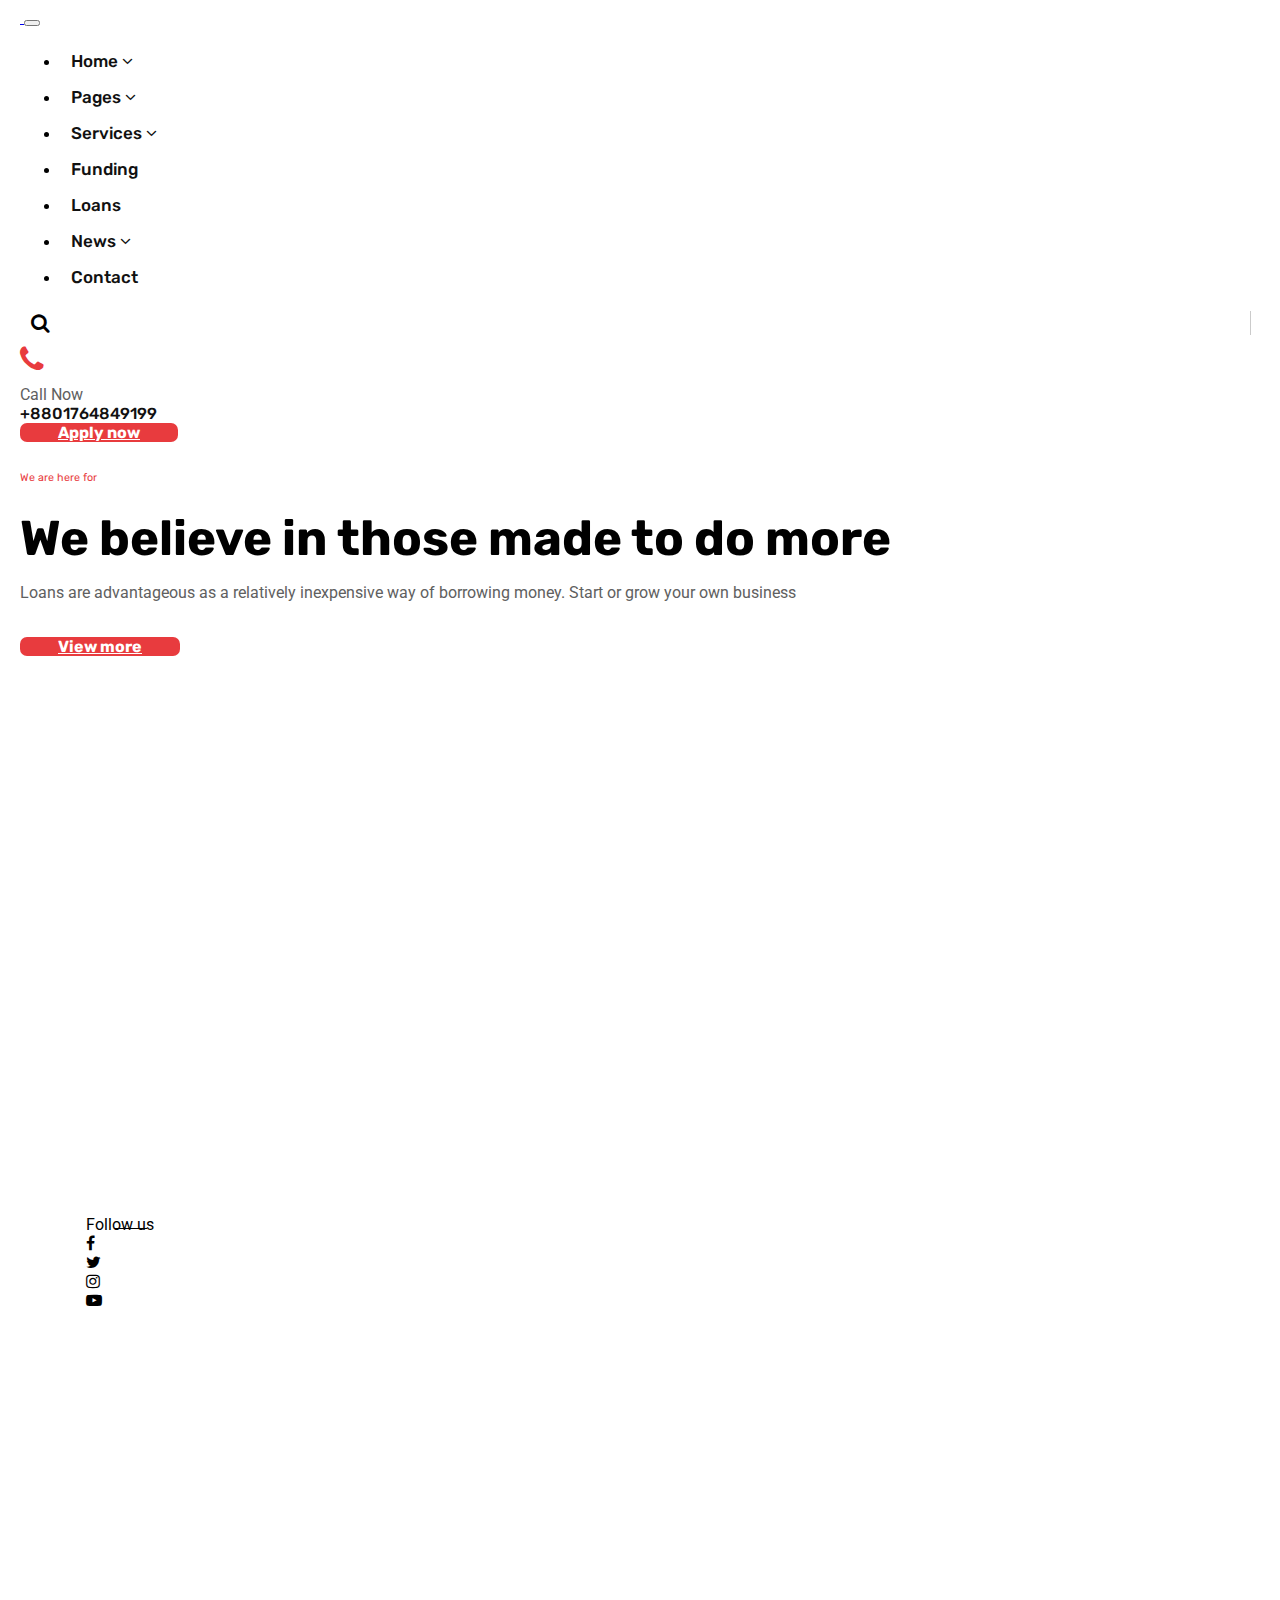
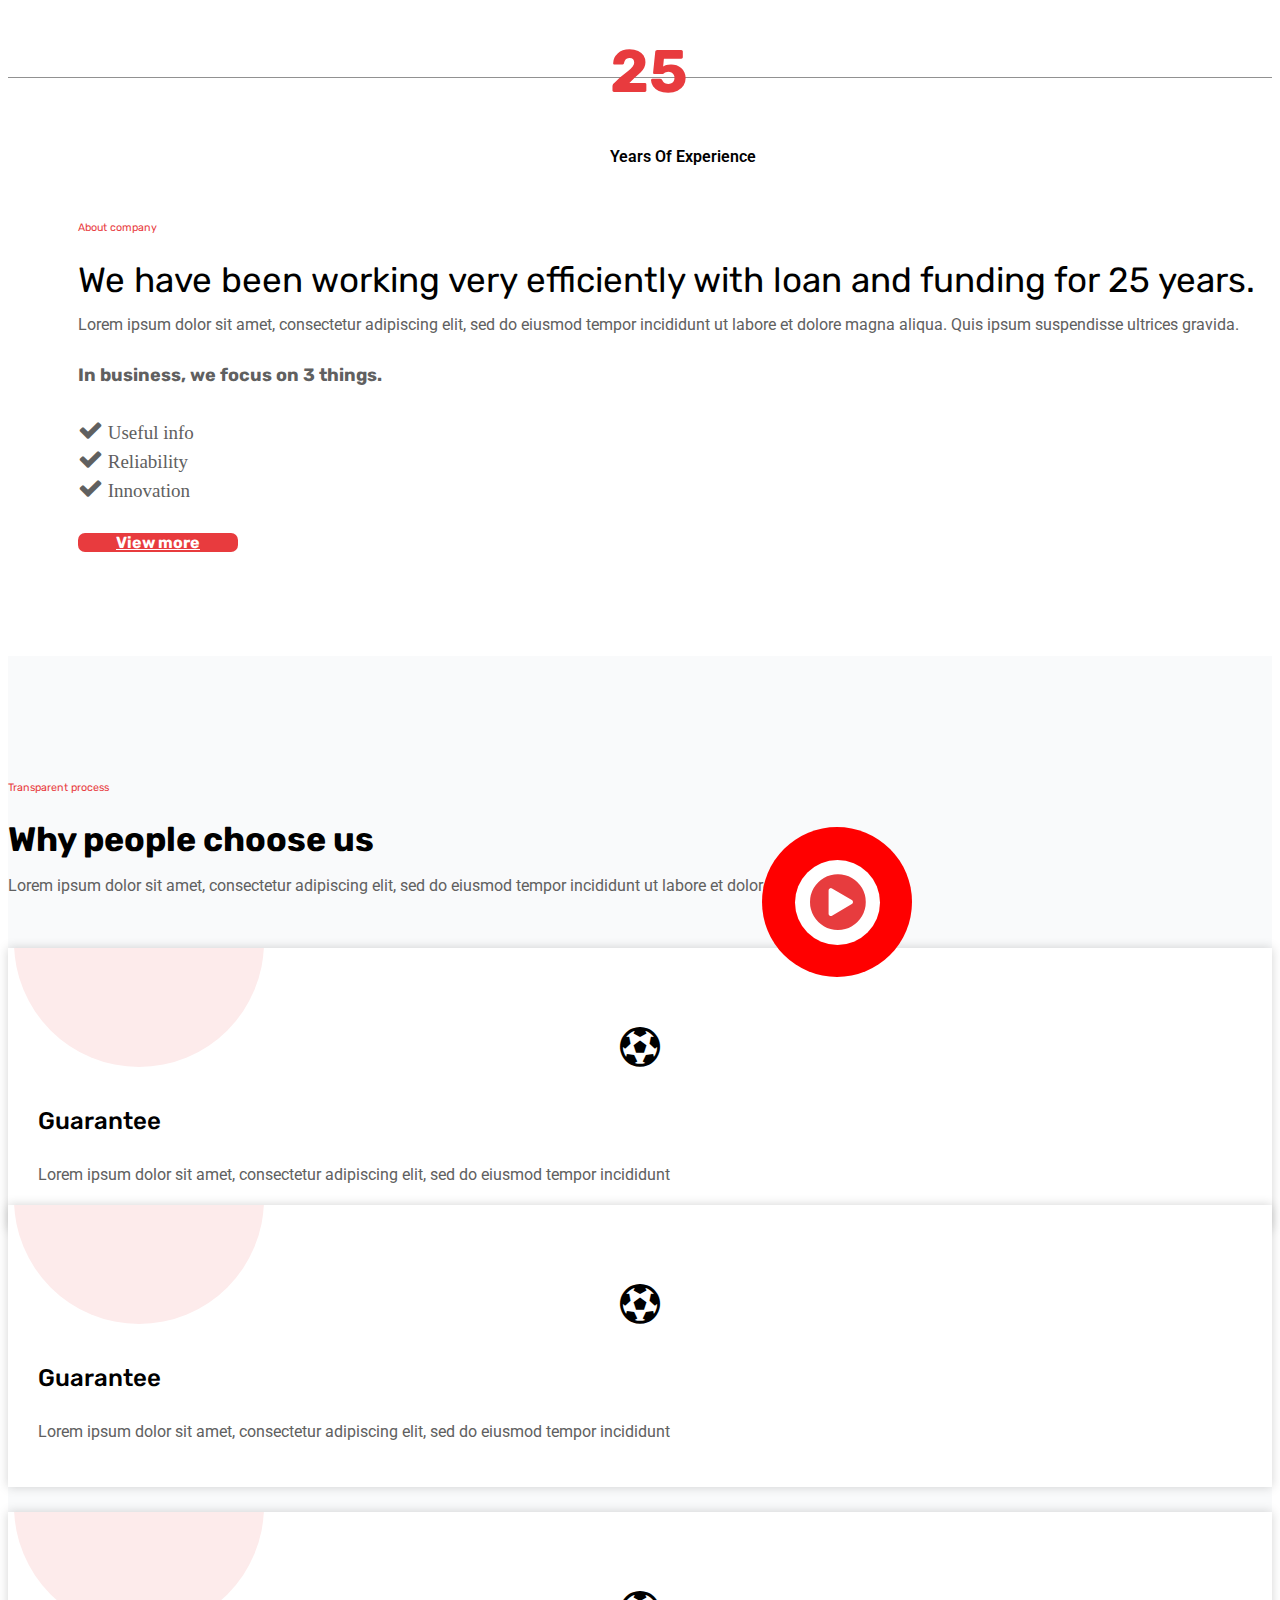
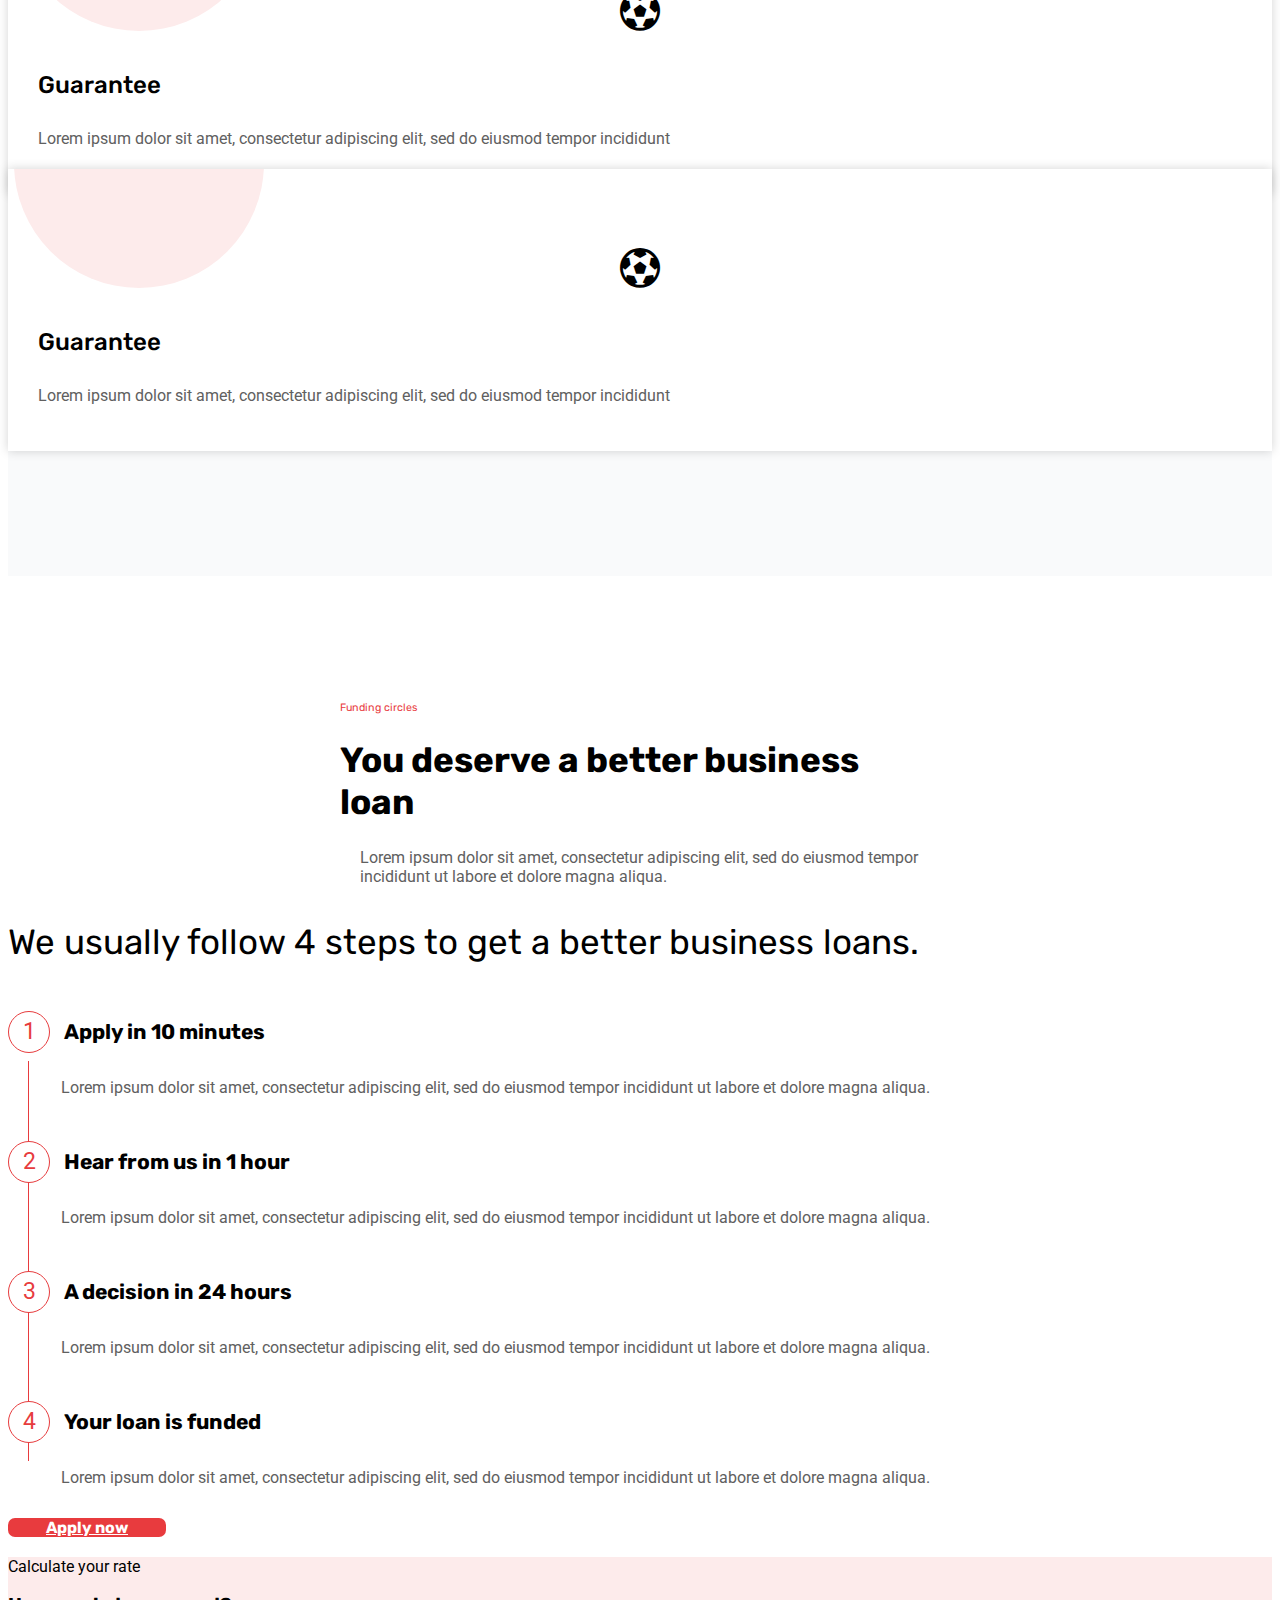
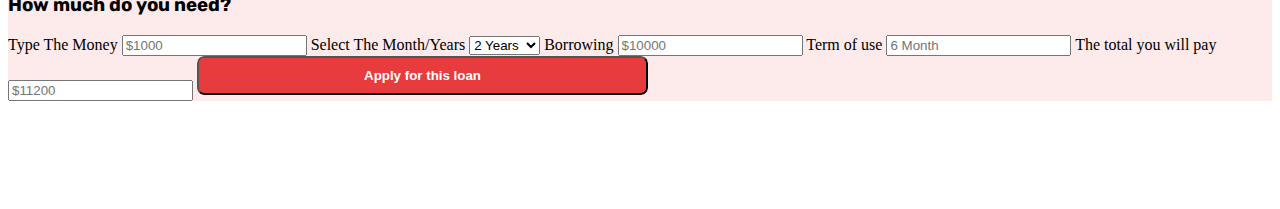
==== index.html @ e72a687d "Add files via upload" ====
<!doctype html>
<html lang="en">
  <head>
    <!-- Required meta tags -->
    <meta charset="utf-8">
    <meta name="viewport" content="width=device-width, initial-scale=1">

    <link rel="stylesheet" href="https://cdnjs.cloudflare.com/ajax/libs/font-awesome/4.7.0/css/font-awesome.css">
    <!-- Bootstrap CSS -->
    <link href="https://cdn.jsdelivr.net/npm/bootstrap@5.0.0-beta2/dist/css/bootstrap.min.css" rel="stylesheet" integrity="sha384-BmbxuPwQa2lc/FVzBcNJ7UAyJxM6wuqIj61tLrc4wSX0szH/Ev+nYRRuWlolflfl" crossorigin="anonymous">
    <link rel="preconnect" href="https://fonts.gstatic.com">
    <link href="https://fonts.googleapis.com/css2?family=Roboto:ital,wght@0,300;0,400;0,500;0,700;1,100;1,300;1,400;1,500;1,700&family=Rubik:ital,wght@0,400;0,500;0,600;0,700;0,800;1,300;1,400;1,500;1,600;1,700;1,800&display=swap" rel="stylesheet">
    <link rel="stylesheet" href="style.css">

    <title>Assignment on Class 33</title>
  </head>
  <body>
    <nav class="navbar navbar-expand-xl navbar-light bg-light sticky-top">
        <div class="container-fluid">
          <a class="navbar-brand" href="#"> <img src="https://templates.envytheme.com/finix/default/assets/img/logo.png" alt=""> </a>
          <button class="navbar-toggler" type="button" data-bs-toggle="collapse" data-bs-target="#navbarBasic" aria-controls="navbarBasic" aria-expanded="false" aria-label="Toggle navigation">
            <span class="navbar-toggler-icon"></span>
          </button>
          <div class="collapse navbar-collapse show" id="navbarBasic">
              <ul class="our-main-menu navbar-nav ms-auto">
                    <li><a href="#">Home <span><i class="fa fa-angle-down" aria-hidden="true"></i></span></a>
                        <ul>
                            <li><a href="#">Home One</a></li>
                            <li><a href="#">Home Two</a></li>
                            <li><a href="#">Home Three</a></li>
                        </ul>
                    </li>
                    <li><a href="#">Pages <span><i class="fa fa-angle-down" aria-hidden="true"></i></span></a>
                        <ul>
                            <li><a href="#">About</a></li>
                            <li><a href="#">Team</a></li>
                            <li><a href="#">FAQ</a></li>
                            <li><a href="#">Gallery</a></li>
                            <li><a href="#">Loan Calculator</a></li>
                            <li><a href="#">Apply Now</a></li>
                            <li><a href="#">Testimonials</a></li>
                            <li><a href="#">Projects</a></li>
                            <li><a href="#">Sing in</a></li>
                            <li><a href="#">Sing up</a></li>
                            <li><a href="#">Terms & Condation</a></li>
                            <li><a href="#">Privacy Policy</a></li>
                        </ul>
                    </li>
                    <li><a href="#">Services <span><i class="fa fa-angle-down" aria-hidden="true"></i></span></a>
                        <ul>
                            <li><a href="#">Services</a></li>
                            <li><a href="#">Services Details</a></li>
                        </ul>
                    </li>
                    <li><a href="#">Funding</a></li>
                    <li><a href="#">Loans</a></li>
                    <li><a href="#">News <span><i class="fa fa-angle-down" aria-hidden="true"></i></span></a>
                        <ul>
                            <li><a href="#">News</a></li>
                            <li><a href="#">News Details</a></li>
                        </ul>
                    </li>
                    <li><a href="#">Contact</a></li>
              </ul>
  
              <div class="menu-info d-flex align-items-center">
                  <div class="meu-info-icon">
                      <span><i class="fa fa-search" aria-hidden="true"></i></span>
                  </div>
                  <div class="meu-info-call clearfix">
                      <div class="menu-info-call-icon float-start h-100">
                          <span><i class="fa fa-phone" aria-hidden="true"></i></span>
                      </div>
                      <div class="menu-info-call-text float-end">
                          <span>Call Now</span>
                          <a href="#">+8801764849199</a>
                      </div>
                  </div>
                  <div class="button">
                      <a class="btn btn-css" href="#">Apply now</a>
                  </div>
              </div>
          </div>
        </div>
      </nav>
      <section class="banner-section d-flex align-items-center">
        <div class="container-fluid">
            <div class="row">
                <div class="col-xl-6 ">
                    <div class="main-heading-text">
                        <h6> We are here for </h6>
                        <h1>We believe in those made to do more</h1>
                        <p>Loans are advantageous as a relatively inexpensive way of borrowing money. Start or grow your own business</p>
                        <div class="button">
                            <a class="btn btn-css" href="#">View more</a>
                        </div>
                        <div class="banner-icon">
                            <ul class="d-flex">
                                <li><span>Follow us</span></li>
                                <li><a href="#"><i class="fa fa-facebook" aria-hidden="true"></i></a></li>
                                <li><a href="#"><i class="fa fa-twitter" aria-hidden="true"></i></a></li>
                                <li><a href="#"><i class="fa fa-instagram" aria-hidden="true"></i></a></li>
                                <li><a href="#"><i class="fa fa-youtube-play" aria-hidden="true"></i></a></li>
                            </ul>
                        </div>
                    </div>
                </div>
            </div>
        </div>
      </section>
      <section class="about-slider-section">
          <div class="container-fluid">
              <div class="row">
                  <div class="col-xl-12">
                      <div class="img-slider">
                          <ul class="d-flex justify-content-between">
                              <li><img src="https://i.ibb.co/R2qNQ0S/image1.png" alt=""></li>
                              <li><img src="https://i.ibb.co/9ndL2kb/image2.png" alt=""></li>
                              <li><img src="https://i.ibb.co/JB4DwSh/image3.png" alt=""></li>
                              <li><img src="https://i.ibb.co/wggMRvk/image4.png" alt=""></li>
                              <li><img src="https://i.ibb.co/pnQ6DqM/image5.png" alt=""></li>
                          </ul>
                      </div>
                  </div>
              </div>
          </div>
      </section>
      <section class="about-section">
          <div class="container">
              <div class="about-section-content d-flex justify-content-between">
                    <div class="about-items-img">
                      <img src="https://templates.envytheme.com/finix/default/assets/img/about/image3.png" alt="">
                      <div class="background-image">
                          <div class="background-image-content text-center">
                              <h1>25</h1>
                              <p>Years Of Experience</p>
                          </div>
                      </div>
                    </div>
                    <div class="about-items-text">
                        <div class="main-heading-text">
                            <h6> About company </h6>
                            <h1>We have been working very efficiently with loan and funding for 25 years.</h1>
                            <p>Lorem ipsum dolor sit amet, consectetur adipiscing elit, sed do eiusmod tempor incididunt ut labore et dolore magna aliqua. Quis ipsum suspendisse ultrices gravida.</p>
                            <h5> In business, we focus on 3 things. </h5>
                            <ul>
                                <li> <span><i class="fa fa-check" aria-hidden="true"></i></span> Useful info </li>
                                <li> <span><i class="fa fa-check" aria-hidden="true"></i></span> Reliability</li>
                                <li> <span><i class="fa fa-check" aria-hidden="true"></i></span> Innovation</li>
                            </ul>
                            <div class="button">
                                <a class="btn btn-css" href="#">View more</a>
                            </div>
                        </div>
                    </div>
              </div>
          </div>
      </section>
      <section class="choose-section">
          <div class="container">
              <div class="row">
                  <div class="col-xl-6">
                      <div class="choose-left-content">
                          <div class="main-heading-text">
                            <h6> Transparent process </h6>
                            <h1>Why people choose us</h1>
                            <p>Lorem ipsum dolor sit amet, consectetur adipiscing elit, sed do eiusmod tempor incididunt ut labore et dolore magna aliqua.</p>
                          </div>
                          <div class="choose-image">
                            <img src="https://templates.envytheme.com/finix/default/assets/img/choose.png" alt="">
                            <div class="choose-image-icon">
                                <span><a href="#"><i class="fa fa-play-circle" aria-hidden="true"></i>  </a></span>
                                <div class="btn-animation"></div>
                            </div>
                          </div>
                      </div>
                  </div>
                  <div class="col-xl-6">
                      <div class="row">
                          <div class="col-xl-6">
                              <div class="choose-items text-center mb-4">
                                  <span><i class="fa fa-futbol-o" aria-hidden="true"></i></span>
                                  <h2>Guarantee</h2>
                                  <p>Lorem ipsum dolor sit amet, consectetur adipiscing elit, sed do eiusmod tempor incididunt</p>
                              </div>
                          </div>
                          <div class="col-xl-6">
                              <div class="choose-items text-center mb-4 margin-top">
                                  <span><i class="fa fa-futbol-o" aria-hidden="true"></i></span>
                                  <h2>Guarantee</h2>
                                  <p>Lorem ipsum dolor sit amet, consectetur adipiscing elit, sed do eiusmod tempor incididunt</p>
                              </div>
                          </div>
                          <div class="col-xl-6">
                              <div class="choose-items text-center mb-4">
                                  <span><i class="fa fa-futbol-o" aria-hidden="true"></i></span>
                                  <h2>Guarantee</h2>
                                  <p>Lorem ipsum dolor sit amet, consectetur adipiscing elit, sed do eiusmod tempor incididunt</p>
                              </div>
                          </div>
                          <div class="col-xl-6">
                              <div class="choose-items text-center mb-4 margin-top">
                                  <span><i class="fa fa-futbol-o" aria-hidden="true"></i></span>
                                  <h2>Guarantee</h2>
                                  <p>Lorem ipsum dolor sit amet, consectetur adipiscing elit, sed do eiusmod tempor incididunt</p>
                              </div>
                          </div>
                      </div>
                  </div>
              </div>
          </div>
      </section>
      <section class="pricing-section">
          <div class="container">
              <div class="row">
                  <div class="col-xl-2"></div>
                  <div class="col-xl-8">
                        <div class="main-heading-text pricing-content text-center mb-5">
                            <h6> Funding circles </h6>
                            <h1>You deserve a better business loan</h1>
                            <p class="mb-5">Lorem ipsum dolor sit amet, consectetur adipiscing elit, sed do eiusmod tempor incididunt ut labore et dolore magna aliqua. </p>
                      </div>
                  </div>
                  <div class="col-xl-2"></div>
              </div>
              <div class="row">
                  <div class="col-xl-6">
                      <div class="pricing-items-left">
                          <h1>We usually follow 4 steps to get a better business loans.</h1>
                          <span>1</span>
                          <h3>Apply in 10 minutes</h3>
                          <p>Lorem ipsum dolor sit amet, consectetur adipiscing elit, sed do eiusmod tempor incididunt ut labore et dolore magna aliqua.</p>
                          <span>2</span>
                          <h3>Hear from us in 1 hour</h3>
                          <p>Lorem ipsum dolor sit amet, consectetur adipiscing elit, sed do eiusmod tempor incididunt ut labore et dolore magna aliqua.</p>
                          <span>3</span>
                          <h3>A decision in 24 hours</h3>
                          <p>Lorem ipsum dolor sit amet, consectetur adipiscing elit, sed do eiusmod tempor incididunt ut labore et dolore magna aliqua.</p>
                          <span>4</span>
                          <h3>Your loan is funded</h3>
                          <p>Lorem ipsum dolor sit amet, consectetur adipiscing elit, sed do eiusmod tempor incididunt ut labore et dolore magna aliqua.</p>
                          <div class="button">
                            <a class="btn btn-css" href="#">Apply now</a>
                          </div>
                      </div>
                  </div>
                  <div class="col-xl-6">
                      <div class="pricing-form p-5">
                        <p class="text-center"> Calculate your rate </p>
                        <h3 class="text-center">How much do you need?</h3>
                        <form action="#">
                            <label class="mb-2" for="paricing1">Type The Money</label>
                            <input class="form-control form-control-lg mb-4" placeholder="$1000" type="text" name="" id="paricing1">
                            <label class="mb-2" for="paricing2">Select The Month/Years</label>
                            <select class="form-select form-select-lg mb-4" id="paricing2">
                                <option value="service">2 Years</option>
                                <option value="service">1 Month</option>
                                <option value="service">2 Month</option>
                                <option value="service">3 Month</option>
                                <option value="service">4 Month</option>
                                <option value="service">6 Month</option>
                                <option value="service">8 Month</option>
                                <option value="service">1 Years</option>
                                <option value="service">2 Years</option>
                                <option value="service">3 Years</option>
                                <option value="service">5 Years</option>
                            </select>
                            <label class="mb-2" for="paricing3"> Borrowing </label>
                            <input class="form-control form-control-lg mb-4" placeholder="$10000" type="text" name="" id="paricing3">
                            <label class="mb-2" for="paricing4">Term of use</label>
                            <input class="form-control form-control-lg mb-4" placeholder="6 Month" type="text" name="" id="paricing4">
                            <label class="mb-2" for="paricing5">The total you will pay</label>
                            <input class="form-control form-control-lg mb-4" placeholder="$11200" type="text" name="" id="paricing5">
                            <div class="button">
                                <button value="submit" class="btn btn-css btn-form">Apply for this loan</button>
                            </div>
                        </form>
                      </div>
                  </div>
              </div>
          </div>
      </section>




    <!-- Optional JavaScript; choose one of the two! -->

    <!-- Option 1: Bootstrap Bundle with Popper -->
    <script src="https://cdn.jsdelivr.net/npm/bootstrap@5.0.0-beta2/dist/js/bootstrap.bundle.min.js" integrity="sha384-b5kHyXgcpbZJO/tY9Ul7kGkf1S0CWuKcCD38l8YkeH8z8QjE0GmW1gYU5S9FOnJ0" crossorigin="anonymous"></script>

    <!-- Option 2: Separate Popper and Bootstrap JS -->
    <!--
    <script src="https://cdn.jsdelivr.net/npm/@popperjs/core@2.6.0/dist/umd/popper.min.js" integrity="sha384-KsvD1yqQ1/1+IA7gi3P0tyJcT3vR+NdBTt13hSJ2lnve8agRGXTTyNaBYmCR/Nwi" crossorigin="anonymous"></script>
    <script src="https://cdn.jsdelivr.net/npm/bootstrap@5.0.0-beta2/dist/js/bootstrap.min.js" integrity="sha384-nsg8ua9HAw1y0W1btsyWgBklPnCUAFLuTMS2G72MMONqmOymq585AcH49TLBQObG" crossorigin="anonymous"></script>
    -->
  </body>
</html>
---- style.css ----
span,
p {
    font-family: "Roboto", sans-serif;
}

img {
    max-width: 100%;
}

h1,
h2,
h3,
h4,
h5,
h6,
a {
    font-family: "Rubik", sans-serif;
}

body .container-fluid {
    max-width: 1240px;
    margin: auto;
}

/* main menu css */
ul.our-main-menu {}

ul.our-main-menu {}

ul.our-main-menu li {}

ul.our-main-menu li a {
    display: inline-block;
    text-decoration: none !important;
    padding: 10px 10px;
    font-size: 17px;
    color: #111;
    transition: 0.5s;
    font-weight: 500;
    padding: 8px 11px;
}

ul.our-main-menu li:hover>a {
    color: #e83b3e;
}

/* Dropdown */
ul.our-main-menu li {
    position: relative;
}

ul.our-main-menu li ul {
    position: absolute;
    top: 232%;
    left: 0;
    padding: 10px;
    list-style: none;
    width: 220px;
    background: #f7f7f7;
    transition: 0.5s;
    border-top: 5px solid rgba(17, 17, 17, 0.404);
    visibility: hidden;
    opacity: 0;
    box-shadow: 0 0 15px 0 rgba(0, 0, 0, 0.1);
}

ul.our-main-menu li ul li a {
    display: block;
    transition: 0.6s;
    border-bottom: 1px solid transparent;
}

ul.our-main-menu li ul li a:hover {
    color: #e83b3e;
    letter-spacing: 1px;
    border-bottom: 1px solid #00000014;
}

ul.our-main-menu li:hover>ul {
    top: 110%;
    visibility: visible;
    opacity: 1;
}

.meu-info-icon {
    font-size: 20px;
    padding: 0 11px;
    border-right: 1px solid #60606054;
    margin-right: 9px;
}

.meu-info-call {}

.meu-info-call span {
    color: #606060;
}

.meu-info-call a {
    text-decoration: none;
    color: #111;
    font-weight: 500;
}

.menu-info-call-icon span {
    font-size: 30px;
    color: #e83b3e;
    margin-right: 10px;
    line-height: 50px;
}

.menu-info-call-text {
    width: 146px;
}

.button {
    overflow: hidden;
    border-radius: 7px;
    display: inline-block;
}

.btn.btn-css {
    padding: 10px 38px;
    background: #e83b3e;
    color: white !important;
    font-weight: bold;
    outline: none;
    border-radius: 7px;
    position: relative;
    z-index: 1;
}

.btn.btn-css::after {
    content: "";
    position: absolute;
    height: 500px;
    width: 900px;
    border-radius: 46%;
    background-color: #111;
    top: -14%;
    left: 5%;
    transition: 0.6s;
    z-index: -1;
}

.btn.btn-css:hover::after {
    left: -333px;
}

/* banner section */
.banner-section {
    background: url(https://i.ibb.co/Gsj1czS/main-banner2.jpg);
    height: 100vh;
    background-repeat: no-repeat;
    background-position: center center;
    background-size: cover;
    background-attachment: fixed;
}

.main-heading-text {}

.main-heading-text h6 {
    color: #e83b3e;
    font-weight: normal;
}

.main-heading-text h1 {
    font-size: 49px;
    margin: 14px 0;
}

.main-heading-text p {
    color: #606060;
    margin-bottom: 35px;
}

.banner-section {
    position: relative;
}

.banner-icon {
    position: absolute;
    bottom: 5%;
    left: 3%;
}

.banner-icon ul li span {
    margin-right: 60px;
}

.banner-icon ul li a {
    margin-right: 15px;
    color: black;
}

.banner-icon ul {
    position: relative;
    list-style: none;
}

.banner-icon ul::after {
    content: "";
    position: absolute;
    top: 13px;
    left: 41%;
    height: 1px;
    width: 32px;
    background-color: black;
}

.img-slider {
    padding: 100px 0;
}

.about-slider-section {
    border-bottom: 1px solid rgba(0, 0, 0, 0.431);
}

.img-slider ul {
    list-style: none;
    margin-bottom: 0;
}

/* About section */
.about-items-img {
    position: relative;
    width: 720px;
    margin-right: 60px;
}

.background-image {
    position: absolute;
    bottom: 17px;
    right: -50px;
    background-image: url(https://i.ibb.co/zXMsdyJ/shape.png);
    background-position: center center;
    background-size: cover;
    background-repeat: no-repeat;
    height: 180px;
    width: 190px;
    display: flex;
    justify-content: center;
    align-items: center;
}

.background-image-content h1 {
    font-size: 60px;
    color: #e83b3e;
}

.background-image-content p {
    font-weight: 600;
}

.about-section {
    padding: 100px 0;
}

.about-items-text {
    margin-left: 70px;
}

.about-items-text .main-heading-text h1 {
    font-size: 35px;
    font-weight: 400;
}

.about-items-text .main-heading-text p {
    margin: 13px 0;
}

.about-items-text .main-heading-text h5 {
    font-size: 18px;
    color: #606060;
}

.about-items-text .main-heading-text ul {
    list-style: none;
    padding: 0;
    margin-bottom: 30px;
}

.about-items-text .main-heading-text ul li {
    color: #606060;
    font-size: 19px;
}

.about-items-text .main-heading-text ul li span {
    font-weight: normal;
    font-size: 25px;
}

/* choose-section */
.choose-section {
    background-color: #f9fafb;
    padding: 100px 0;
}

.choose-left-content h6 {}

.choose-left-content h1 {
    font-size: 34px;
}

.choose-left-content p {}

.choose-image {
    position: relative;
}

.choose-image-icon {
    position: absolute;
    bottom: 15%;
    right: 31%;
    z-index: 11;
}

.btn-animation {
    width: 150px;
    height: 150px;
    background: red;
    position: absolute;
    bottom: -37%;
    right: -38%;
    animation: mymove 1.5s infinite;
    border-radius: 50%;
    z-index: -1;
    pointer-events: none;
    animation-delay: .5s;
}

.btn-animation:hover {
    animation-play-state: paused;
}

@keyframes mymove {
    0% {
        transform: scale(0);
        opacity: 0.3;
    }
    50%{
        opacity: .8;
    }
    100%{
        transform: scale(1.2);
        opacity: .2;
    }
}

.choose-image-icon span a {
    height: 85px;
    width: 85px;
    background: white;
    display: inline-block;
    text-align: center;
    font-size: 65px;
    border-radius: 50%;
    line-height: 85px;
    color: #e73c3e !important;
    transition: .5s;

}

.choose-image-icon span a:hover {
    color: white !important;
    background-color: #e73c3e;
}

.choose-items {
    background: #fff;
    padding: 59px 30px 30px 30px;
    position: relative;
    overflow: hidden;
    box-shadow: 0px 0px 10px rgba(0, 0, 0, 0.178);
    z-index: 1;
    transition: .5s;
}

.choose-items:hover {
    transform: translateY(-10px);
}

.margin-top {
    transform: translateY(-25px);
}

.margin-top:hover {
    transform: translateY(-35px);
}

.choose-items:hover span {
    background-color: rgba(255, 0, 0, 0.603);
    color: white;
}

.choose-items::after {
    content: "";
    background-color: #fdebeb;
    height: 250px;
    width: 250px;
    border-radius: 50%;
    position: absolute;
    left: 6px;
    top: -131px;
    z-index: -1;
}

.choose-items span {
    height: 80px;
    width: 80px;
    background: #fff;
    border-radius: 50%;
    font-size: 40px;
    display: flex;
    justify-content: center;
    align-items: center;
    margin: auto;
    z-index: 111;
    transition: .6s;
}


.choose-items h2 {
    font-weight: 500;
}

.choose-items p {
    color: #606060;
    margin-top: 30px;
}

/* Pricing Section */
.pricing-section {
    padding: 100px 0;
}

.pricing-content {
    width: 600px;
    margin: auto;
}

.pricing-content h6 {}

.pricing-content h1 {
    font-size: 35px;
    margin: 25px 0;
}

.pricing-content p {
    padding: 0 20px;
}

.pricing-items-left {
    position: relative;
}
.pricing-items-left::after{
    content: "";
    width: 1px;
    height: 400px;
    background-color: #e83b3e;
    position: absolute;
    top: 140px;
    left: 20px;

}

.pricing-items-left h1 {
    font-weight: 400;
    font-size: 35px;
    margin-bottom: 35px;
}

.pricing-items-left span {
    height: 40px;
    width: 40px;
    border: 1px solid #e73c3e;
    background: #fff;
    display: inline-block;
    text-align: center;
    border-radius: 50%;
    font-size: 23px;
    line-height: 40px;
    margin-right: 10px;
    color: #e73c3e;
    z-index: 11 !important;
    position: relative;
}

.pricing-items-left h3 {
    display: inline-block;
    font-size: 21px;
    margin-bottom: 13px;
}

.pricing-items-left p {
    color: #606060;
    margin-left: 53px;
    margin-bottom: 25px;
    line-height: 30px;
}
.pricing-form{
    background-color:#fdebeb ;
}
.btn.btn-css.btn-form {
    width: 451px;
    position: relative;
}
.form-select option:hover{
    background-color: #e83b3e !important;
}
.btn.btn-css.btn-form::after {
    content: "";
    position: absolute;
    height: 1000px;
    width: 5900px;
    border-radius: 46%;
    background-color: #111;
    top: -319%;
    left: 50%;
    transition: 1s;
    z-index: -1;
}
.btn.btn-css.btn-form:hover::after {
    left: -770px;
}
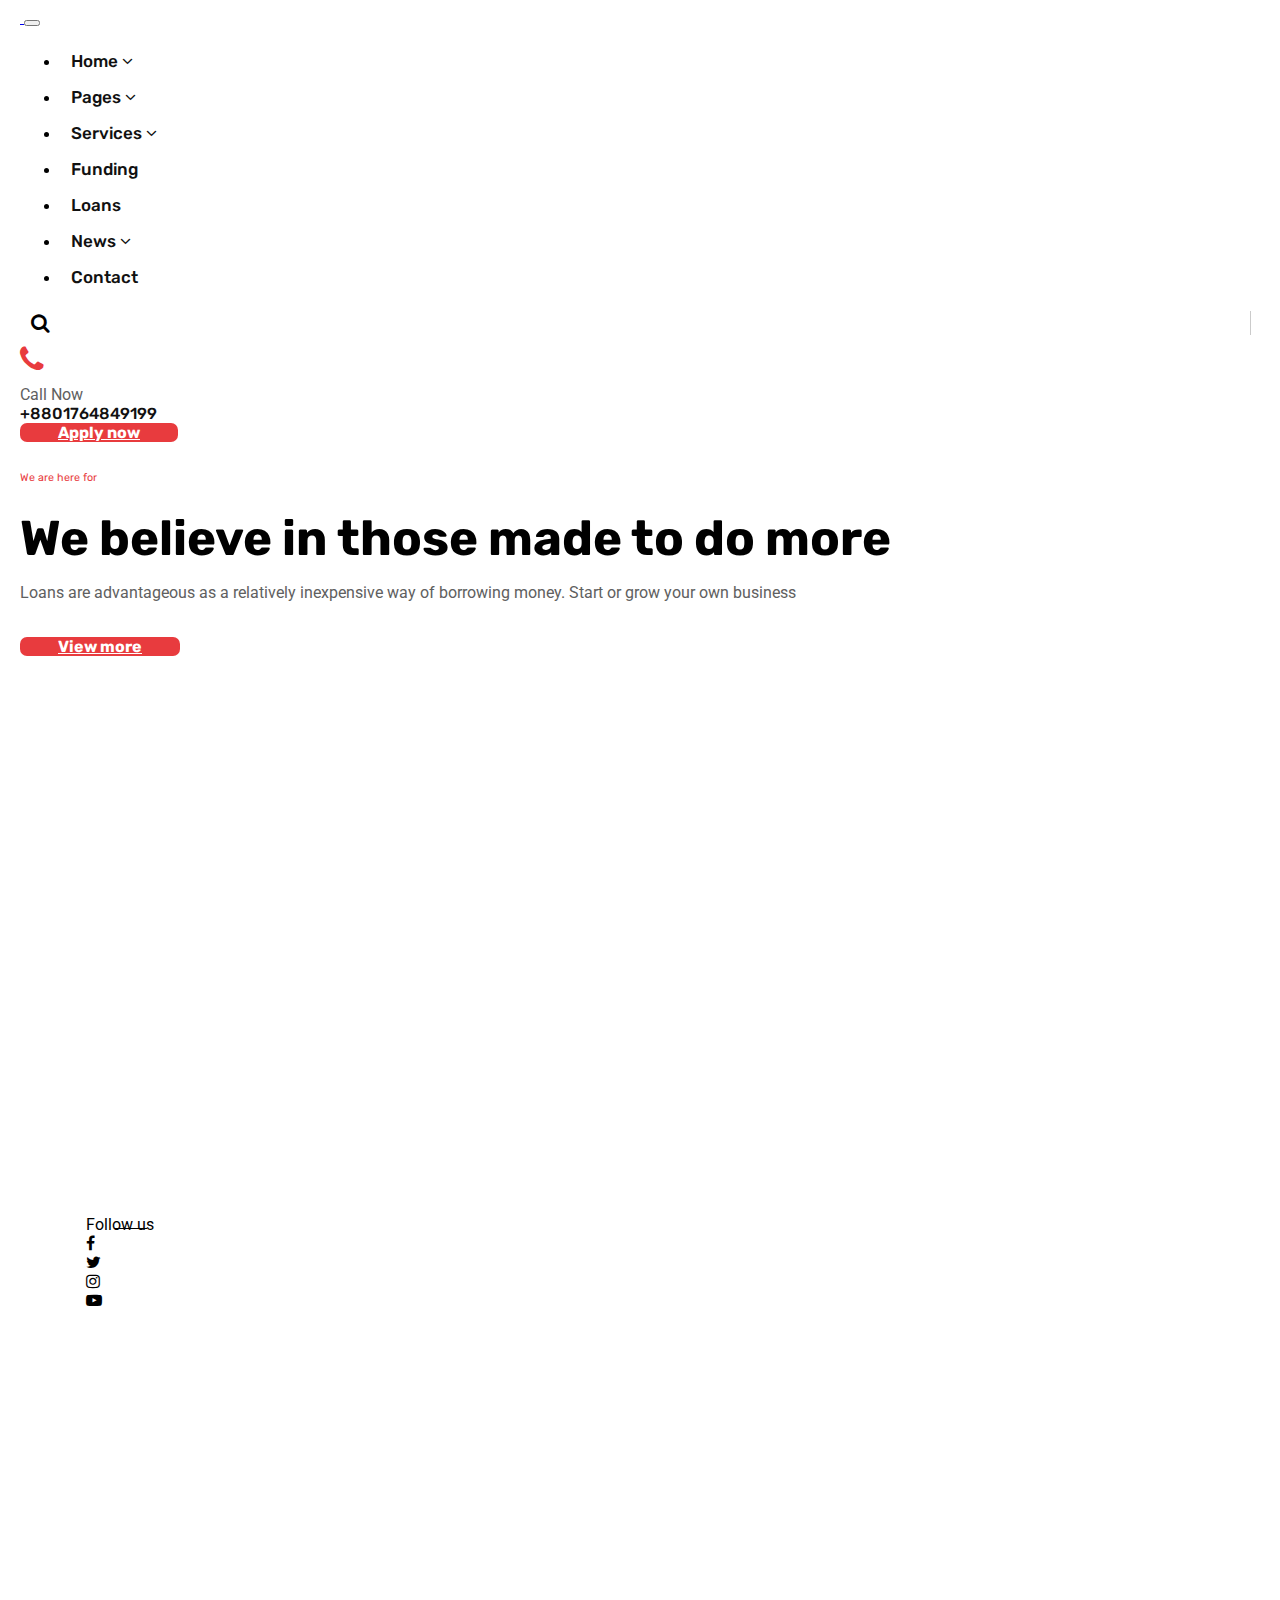
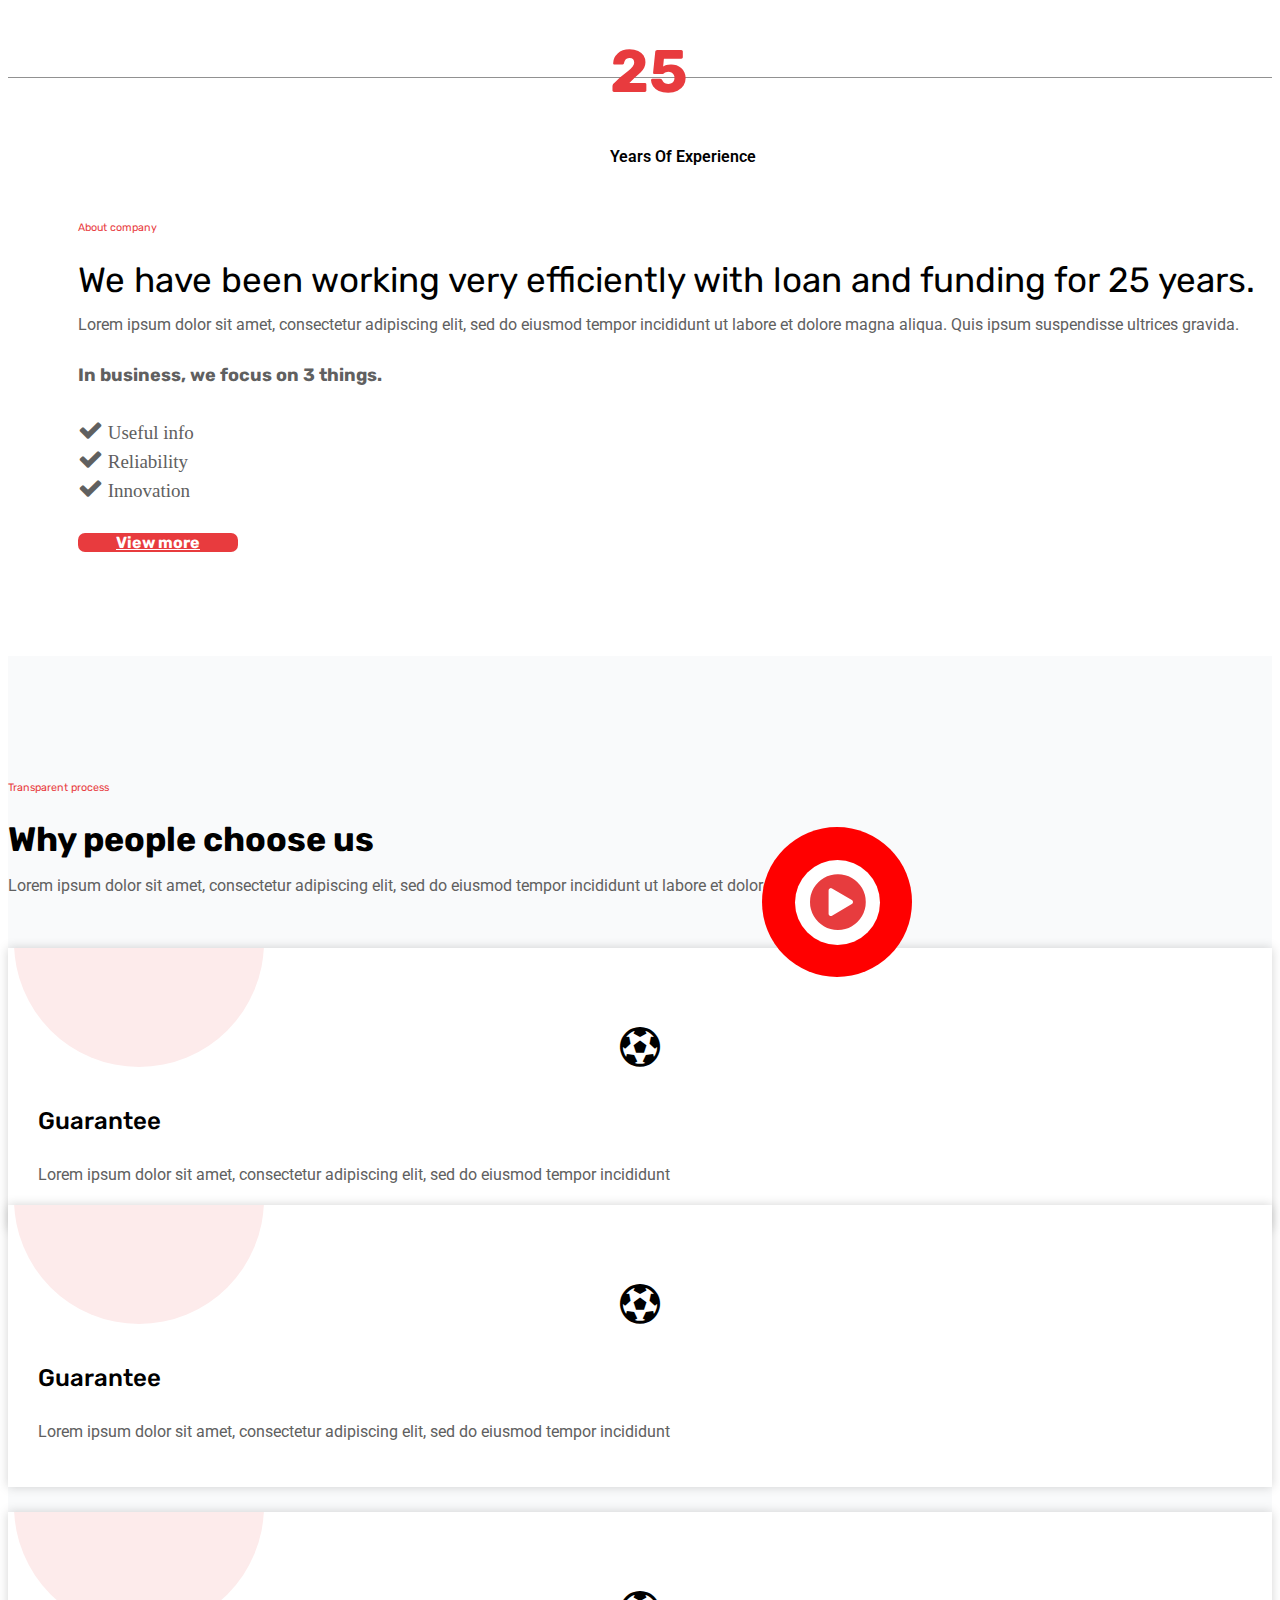
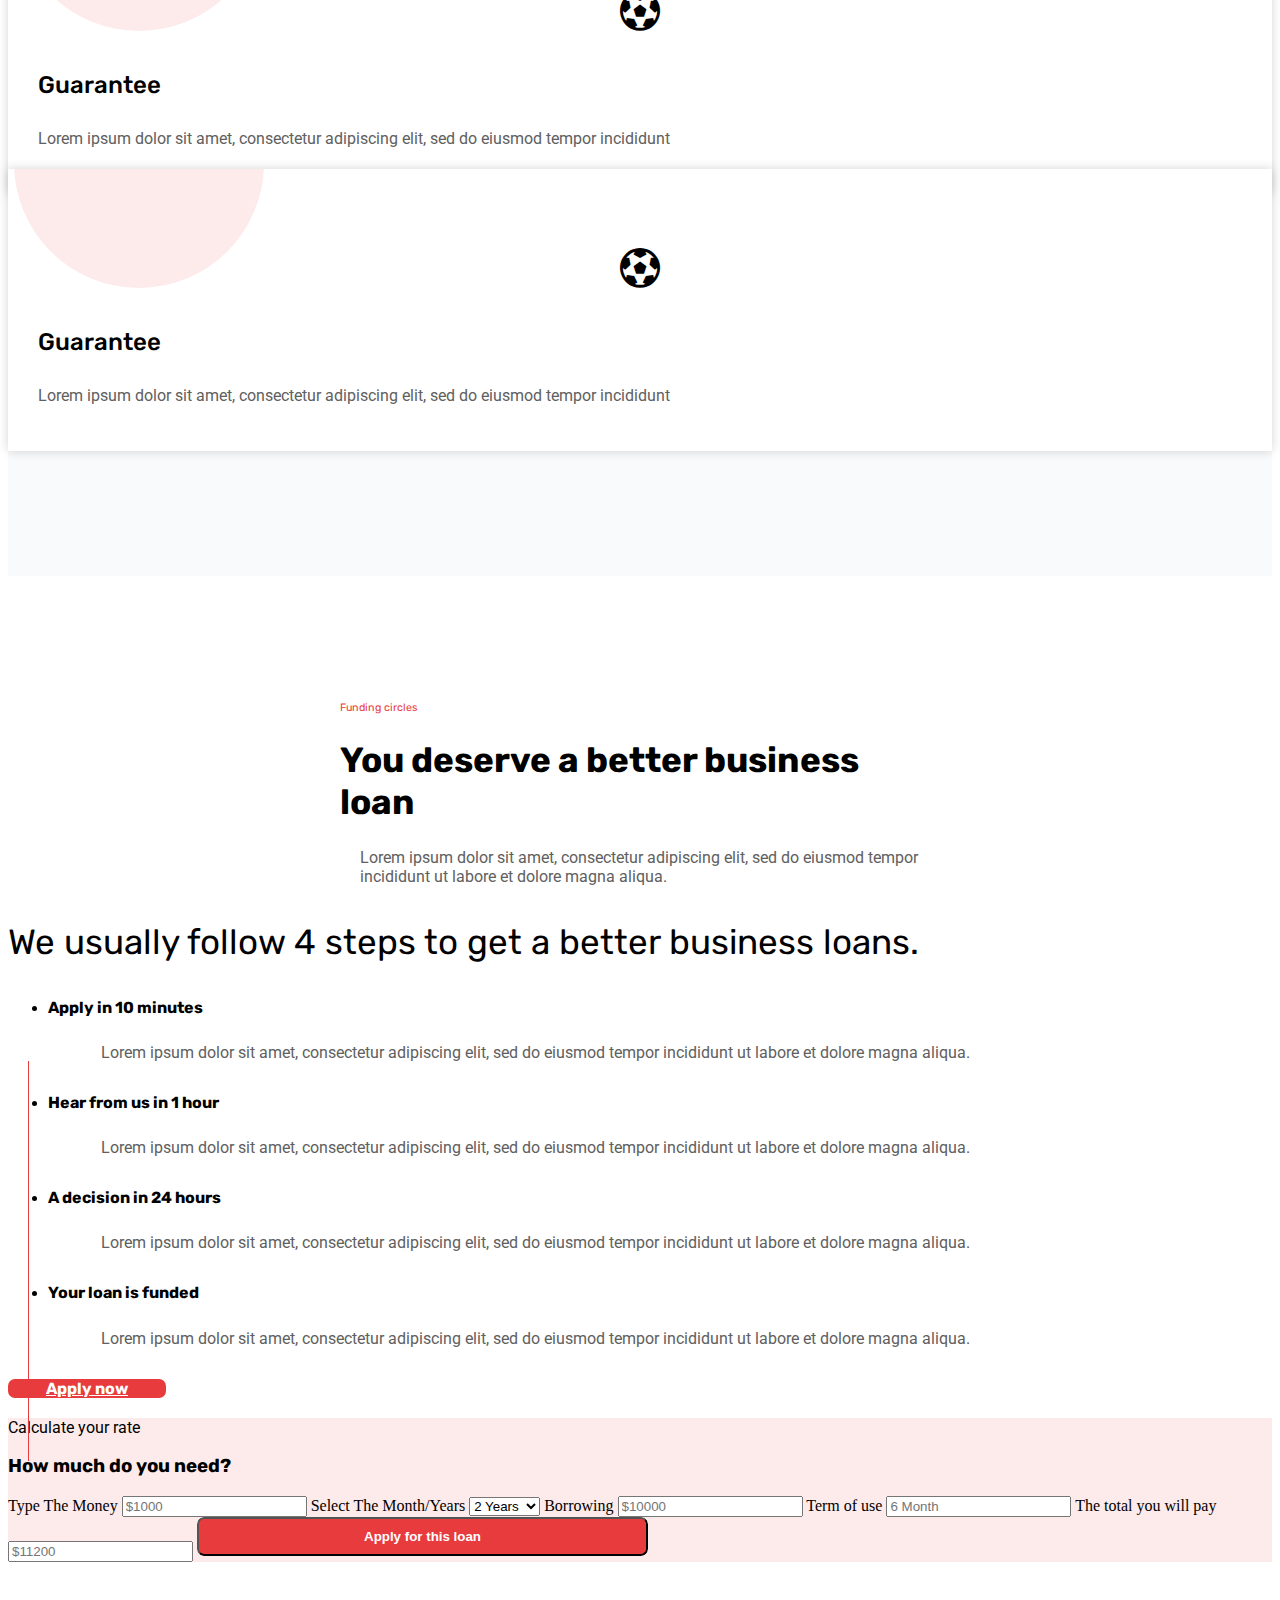
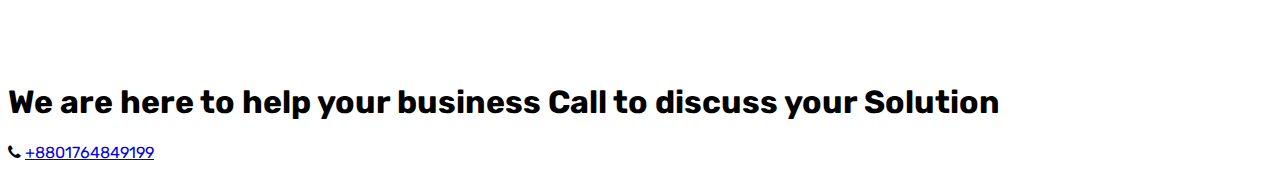
==== commit 809b06a4: "Update index.html" ====
--- a/index.html
+++ b/index.html
@@ -226,19 +226,27 @@
               <div class="row">
                   <div class="col-xl-6">
                       <div class="pricing-items-left">
-                          <h1>We usually follow 4 steps to get a better business loans.</h1>
-                          <span>1</span>
-                          <h3>Apply in 10 minutes</h3>
-                          <p>Lorem ipsum dolor sit amet, consectetur adipiscing elit, sed do eiusmod tempor incididunt ut labore et dolore magna aliqua.</p>
-                          <span>2</span>
-                          <h3>Hear from us in 1 hour</h3>
-                          <p>Lorem ipsum dolor sit amet, consectetur adipiscing elit, sed do eiusmod tempor incididunt ut labore et dolore magna aliqua.</p>
-                          <span>3</span>
-                          <h3>A decision in 24 hours</h3>
-                          <p>Lorem ipsum dolor sit amet, consectetur adipiscing elit, sed do eiusmod tempor incididunt ut labore et dolore magna aliqua.</p>
-                          <span>4</span>
-                          <h3>Your loan is funded</h3>
-                          <p>Lorem ipsum dolor sit amet, consectetur adipiscing elit, sed do eiusmod tempor incididunt ut labore et dolore magna aliqua.</p>
+                          <div class="pricing-heading">
+                              <h1>We usually follow 4 steps to get a better business loans.</h1>
+                          </div>
+                          <ul>
+                              <li data-counter="1">
+                                  <h4>Apply in 10 minutes</h4>
+                                  <p>Lorem ipsum dolor sit amet, consectetur adipiscing elit, sed do eiusmod tempor incididunt ut labore et dolore magna aliqua.</p>
+                              </li>
+                              <li data-counter="2">
+                                  <h4>Hear from us in 1 hour</h4>
+                                  <p>Lorem ipsum dolor sit amet, consectetur adipiscing elit, sed do eiusmod tempor incididunt ut labore et dolore magna aliqua.</p>
+                              </li>
+                              <li data-counter="3">
+                                  <h4>A decision in 24 hours</h4>
+                                  <p>Lorem ipsum dolor sit amet, consectetur adipiscing elit, sed do eiusmod tempor incididunt ut labore et dolore magna aliqua.</p>
+                              </li>
+                              <li data-counter="4">
+                                  <h4>Your loan is funded</h4>
+                                  <p>Lorem ipsum dolor sit amet, consectetur adipiscing elit, sed do eiusmod tempor incididunt ut labore et dolore magna aliqua.</p>
+                              </li>
+                          </ul>
                           <div class="button">
                             <a class="btn btn-css" href="#">Apply now</a>
                           </div>
@@ -280,6 +288,25 @@
               </div>
           </div>
       </section>
+      <section class="pnone-number-section py-5">
+        <div class="container">
+            <div class="pnone-number-content p-5">
+                <div class="row">
+                    <div class="col-xl-7">
+                        <div class="pnone-number-text">
+                            <h1>We are here to help your business Call to discuss your Solution</h1>
+                        </div>
+                    </div>
+                    <div class="col-xl-5">
+                        <div class="pnone-number d-flex align-items-center">
+                            <span><i class="fa fa-phone" aria-hidden="true"></i></span>
+                            <a href="#">+8801764849199</a>
+                        </div>
+                    </div>
+                </div>
+            </div>
+        </div>
+      </section>
 
 
 
@@ -295,4 +322,4 @@
     <script src="https://cdn.jsdelivr.net/npm/bootstrap@5.0.0-beta2/dist/js/bootstrap.min.js" integrity="sha384-nsg8ua9HAw1y0W1btsyWgBklPnCUAFLuTMS2G72MMONqmOymq585AcH49TLBQObG" crossorigin="anonymous"></script>
     -->
   </body>
-</html>+</html>
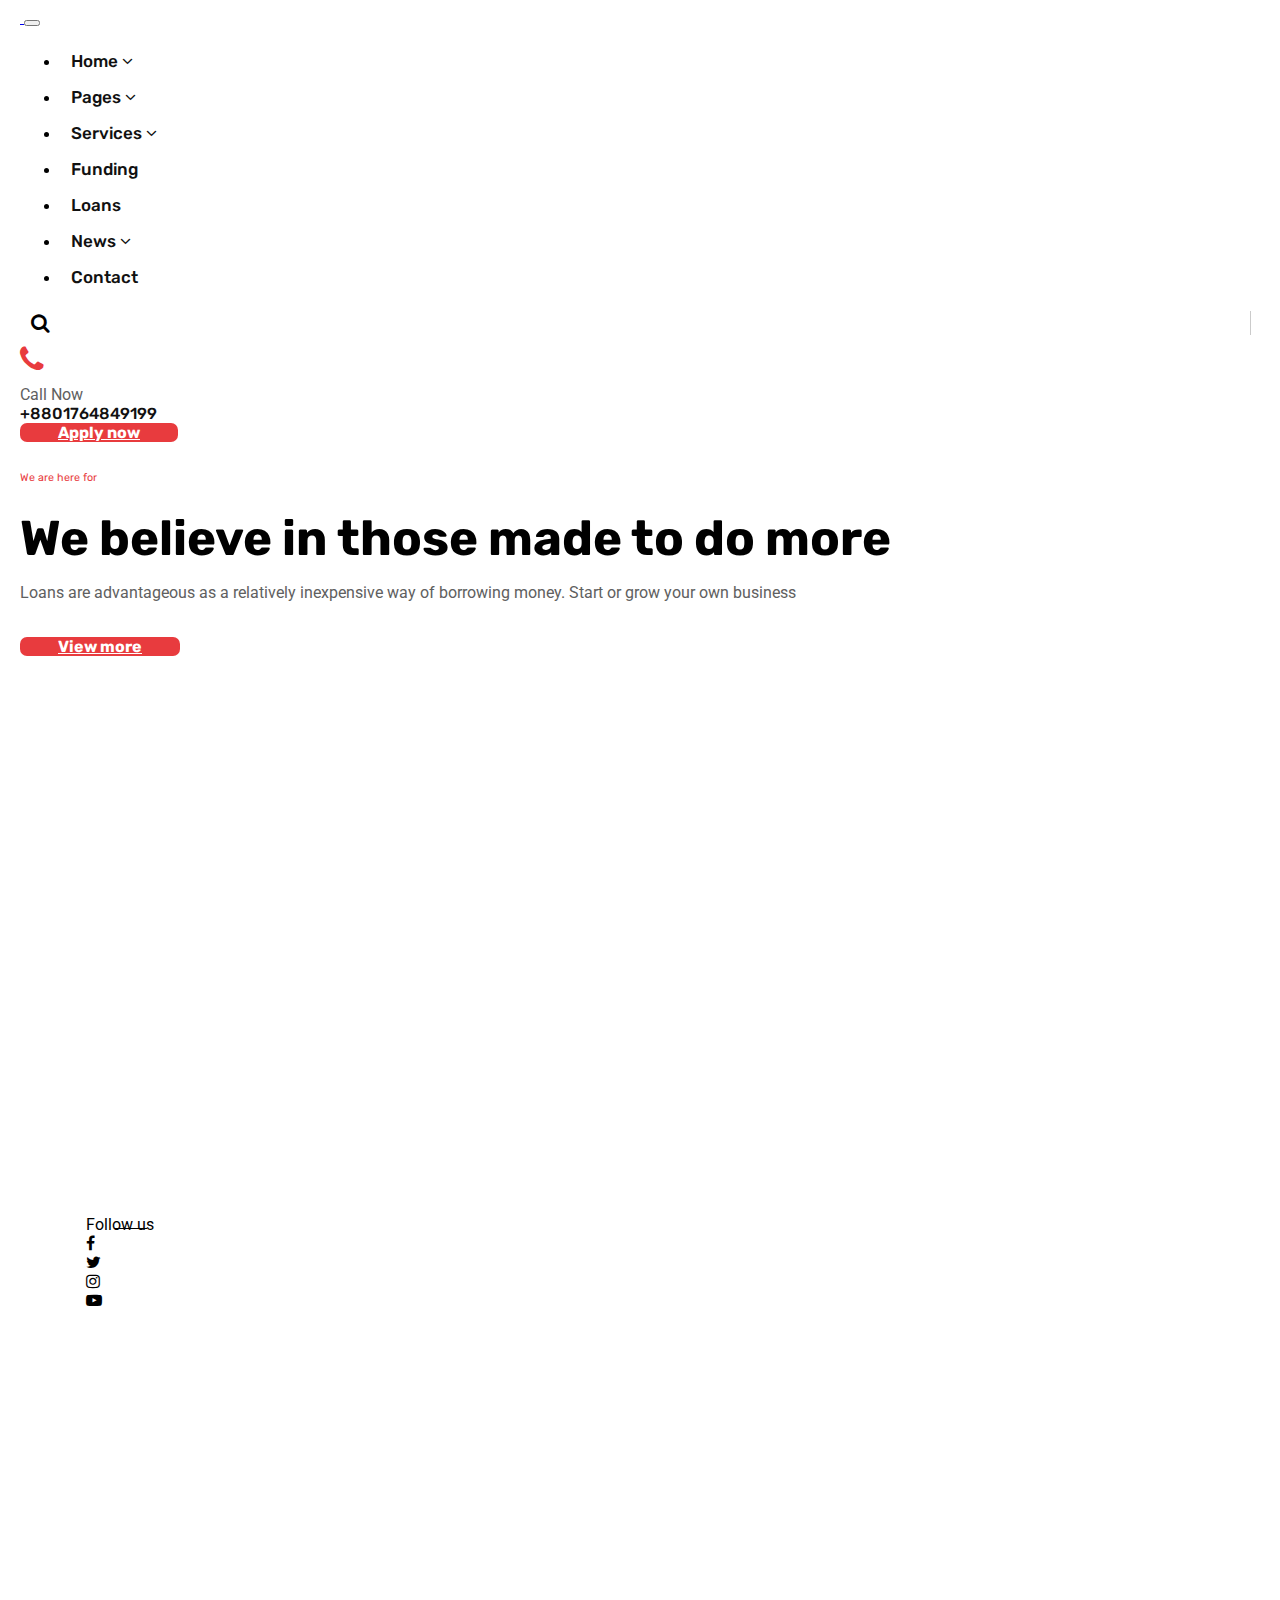
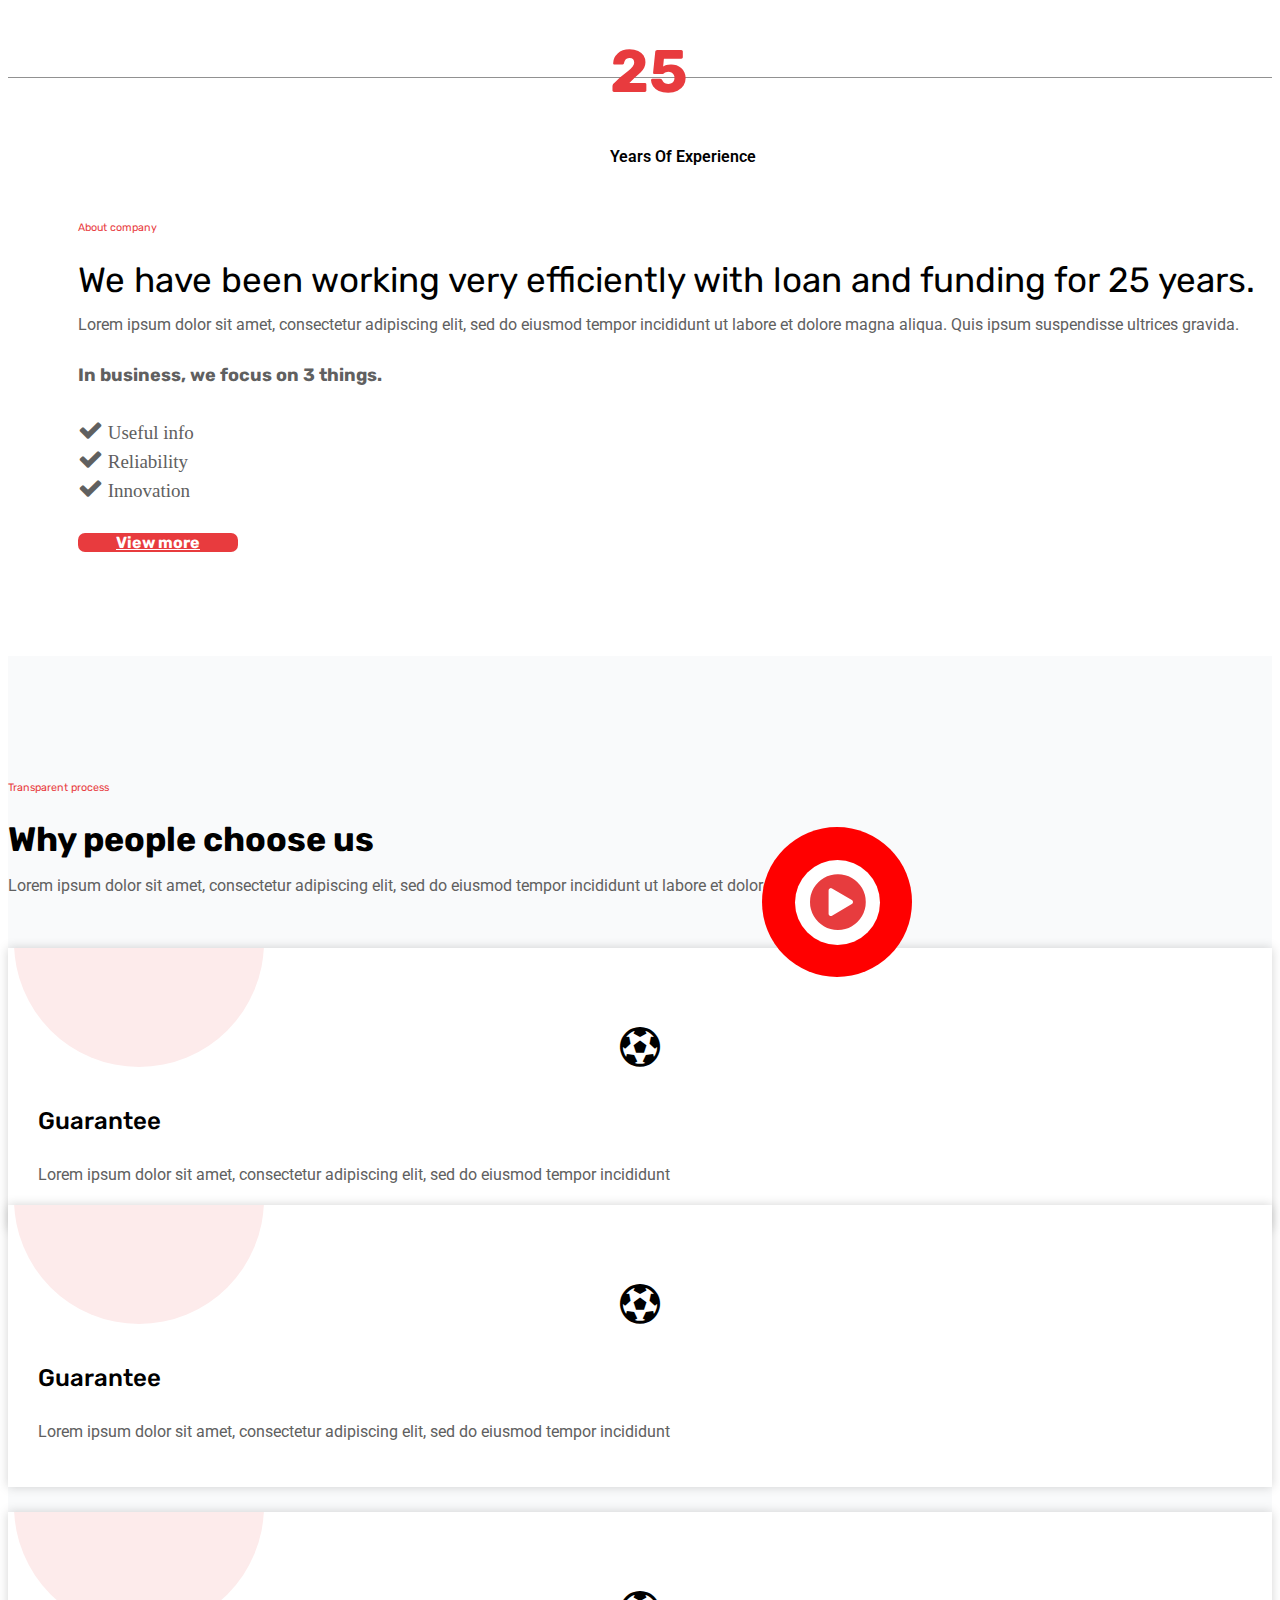
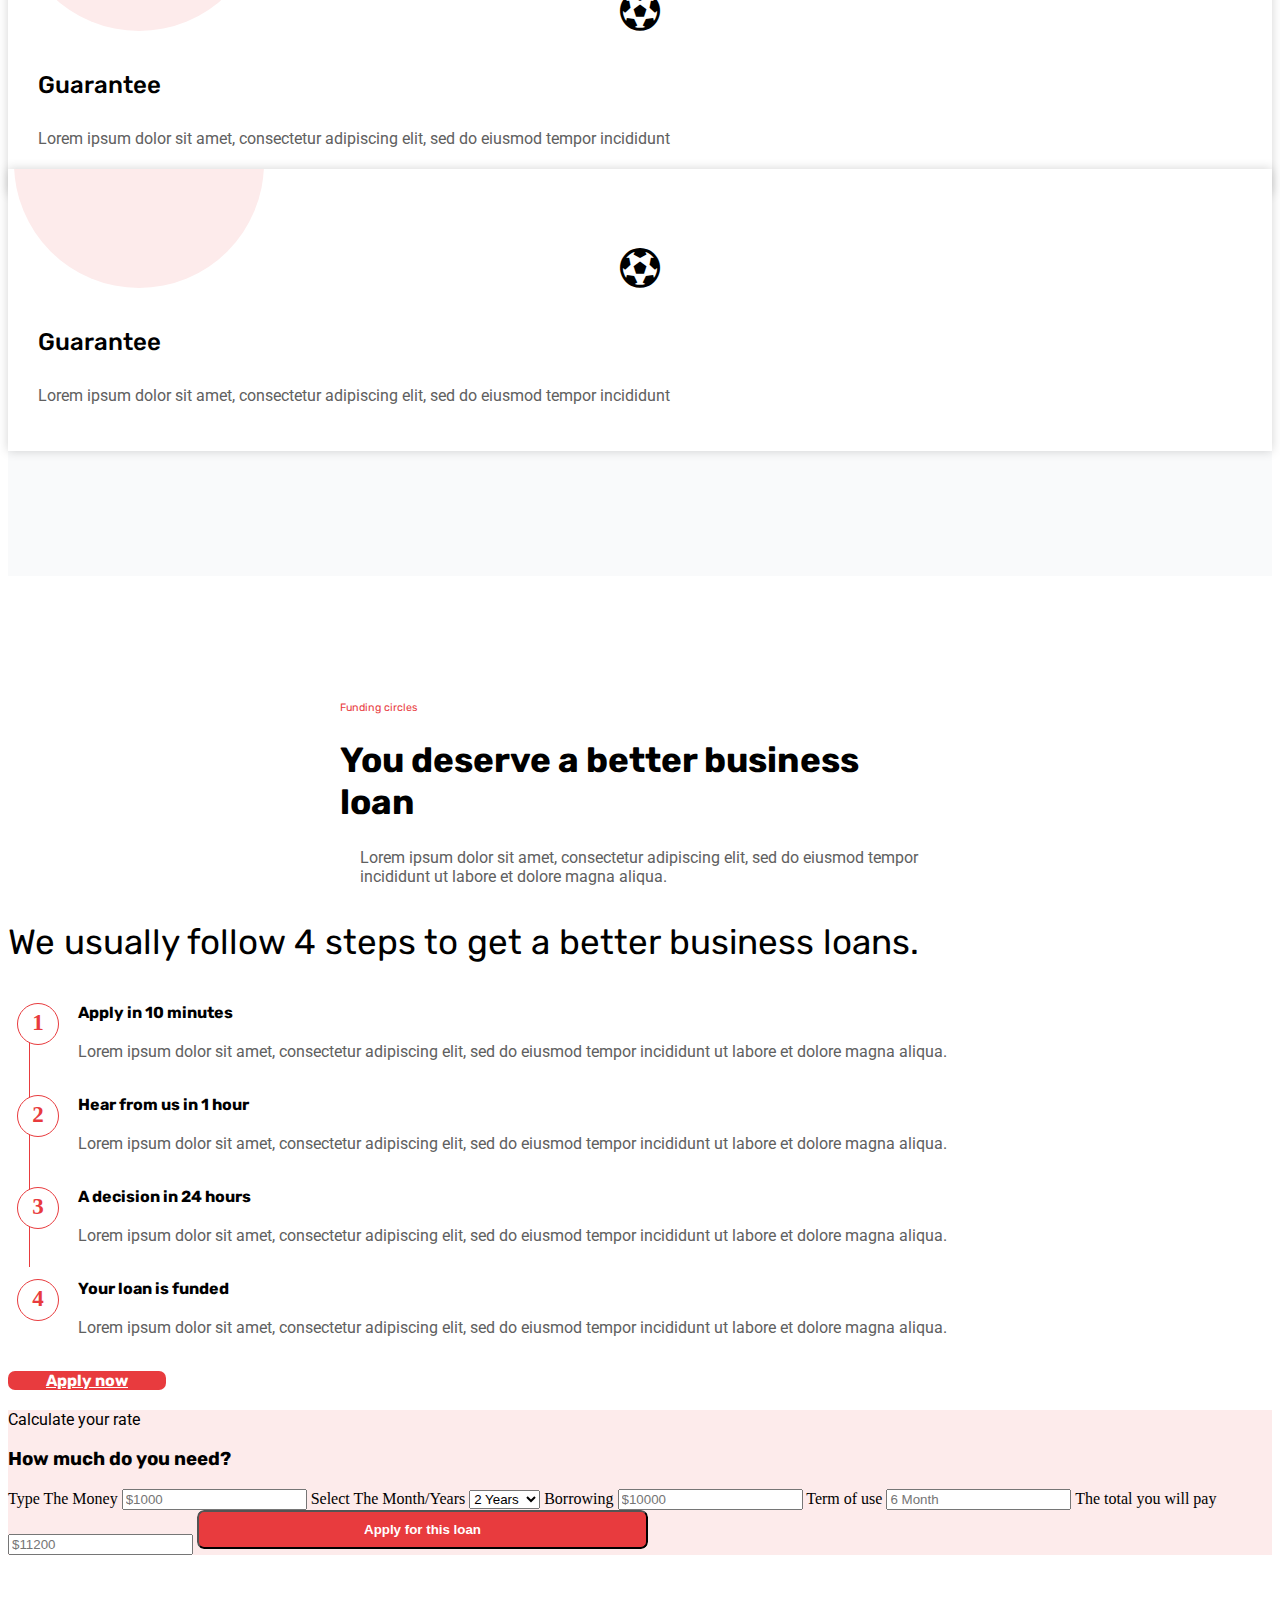
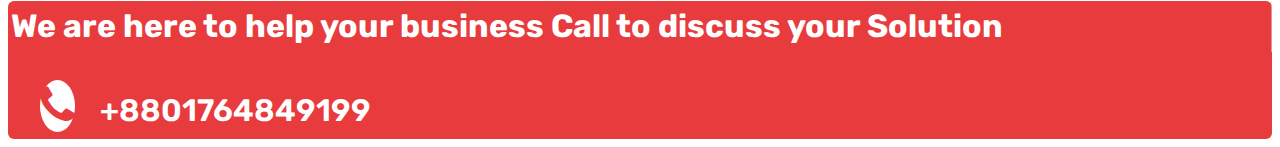
==== commit da80f960: "Update index.html" ====
--- a/index.html
+++ b/index.html
@@ -4,6 +4,7 @@
     <!-- Required meta tags -->
     <meta charset="utf-8">
     <meta name="viewport" content="width=device-width, initial-scale=1">
+    <link rel="shortcut icon" href="https://i.ibb.co/Z8zHZcc/favicon.png" type="image/x-icon">
 
     <link rel="stylesheet" href="https://cdnjs.cloudflare.com/ajax/libs/font-awesome/4.7.0/css/font-awesome.css">
     <!-- Bootstrap CSS -->
@@ -12,7 +13,7 @@
     <link href="https://fonts.googleapis.com/css2?family=Roboto:ital,wght@0,300;0,400;0,500;0,700;1,100;1,300;1,400;1,500;1,700&family=Rubik:ital,wght@0,400;0,500;0,600;0,700;0,800;1,300;1,400;1,500;1,600;1,700;1,800&display=swap" rel="stylesheet">
     <link rel="stylesheet" href="style.css">
 
-    <title>Assignment on Class 33</title>
+    <title>finix by Achem</title>
   </head>
   <body>
     <nav class="navbar navbar-expand-xl navbar-light bg-light sticky-top">
--- a/style.css
+++ b/style.css
@@ -337,10 +337,12 @@
         transform: scale(0);
         opacity: 0.3;
     }
-    50%{
+
+    50% {
         opacity: .8;
     }
-    100%{
+
+    100% {
         transform: scale(1.2);
         opacity: .2;
     }
@@ -431,6 +433,7 @@
 /* Pricing Section */
 .pricing-section {
     padding: 100px 0;
+    padding-bottom: 25px;
 }
 
 .pricing-content {
@@ -449,64 +452,76 @@
     padding: 0 20px;
 }
 
-.pricing-items-left {
-    position: relative;
-}
-.pricing-items-left::after{
+.pricing-heading h1 {
+    font-size: 35px !important;
+    font-weight: 400;
+    margin-bottom: 40px;
+}
+
+.pricing-items-left {}
+
+.pricing-items-left ul {
+    list-style: none;
+    position: relative;
+}
+
+.pricing-items-left ul::before {
     content: "";
+    height: calc(100% - 100px);
     width: 1px;
-    height: 400px;
     background-color: #e83b3e;
     position: absolute;
-    top: 140px;
-    left: 20px;
-
-}
-
-.pricing-items-left h1 {
-    font-weight: 400;
-    font-size: 35px;
-    margin-bottom: 35px;
-}
-
-.pricing-items-left span {
+    top: 26px;
+    left: 21px;
+
+}
+
+.pricing-items-left ul li {
+    position: relative;
+    padding-left: 30px;
+    margin-bottom: 30px;
+}
+
+.pricing-items-left ul li::before {
+    content: attr(data-counter);
     height: 40px;
     width: 40px;
-    border: 1px solid #e73c3e;
-    background: #fff;
-    display: inline-block;
+    border: 1px solid #e83b3e;
+    background-color: #fff;
+    border-radius: 50%;
+    position: absolute;
+
+    left: -31px;
+    top: 0;
     text-align: center;
-    border-radius: 50%;
+    line-height: 37px;
     font-size: 23px;
-    line-height: 40px;
-    margin-right: 10px;
-    color: #e73c3e;
-    z-index: 11 !important;
-    position: relative;
-}
-
-.pricing-items-left h3 {
-    display: inline-block;
-    font-size: 21px;
-    margin-bottom: 13px;
-}
-
-.pricing-items-left p {
+    color: #e83b3e;
+    font-weight: 600;
+}
+
+.pricing-items-left ul li h4 {
+    margin-bottom: 15px;
+}
+
+.pricing-items-left ul li p {
     color: #606060;
-    margin-left: 53px;
-    margin-bottom: 25px;
-    line-height: 30px;
-}
-.pricing-form{
-    background-color:#fdebeb ;
-}
+    line-height: 1.7em;
+}
+
+.pricing-form {
+    background-color: #fdebeb;
+}
+
 .btn.btn-css.btn-form {
     width: 451px;
     position: relative;
 }
-.form-select option:hover{
+
+.form-select option:hover {
     background-color: #e83b3e !important;
 }
+
 .btn.btn-css.btn-form::after {
     content: "";
     position: absolute;
@@ -519,6 +534,48 @@
     transition: 1s;
     z-index: -1;
 }
+
 .btn.btn-css.btn-form:hover::after {
     left: -770px;
-}+}
+
+/* pnone-number-section */
+.pnone-number-content {
+    background-color: #e83b3e;
+    border-radius: 6px;
+}
+
+.pnone-number-text {
+    border-right: 1px solid #dddddd8a;
+}
+
+.pnone-number-text h1 {
+    font-size: 32px;
+    padding: 3px;
+    line-height: 45px;
+    color: white;
+}
+
+.pnone-number {
+    height: 100%;
+    margin-left: 32px;
+}
+
+.pnone-number span {
+    font-size: 44px;
+    color: #e83b3e;
+    height: 65px;
+    width: 65px;
+    background: #fff;
+    border-radius: 50%;
+    text-align: center;
+    line-height: 65px;
+}
+
+.pnone-number a {
+    text-decoration: none;
+    color: #fff;
+    font-weight: 600;
+    font-size: 31px;
+    margin-left: 21px;
+}
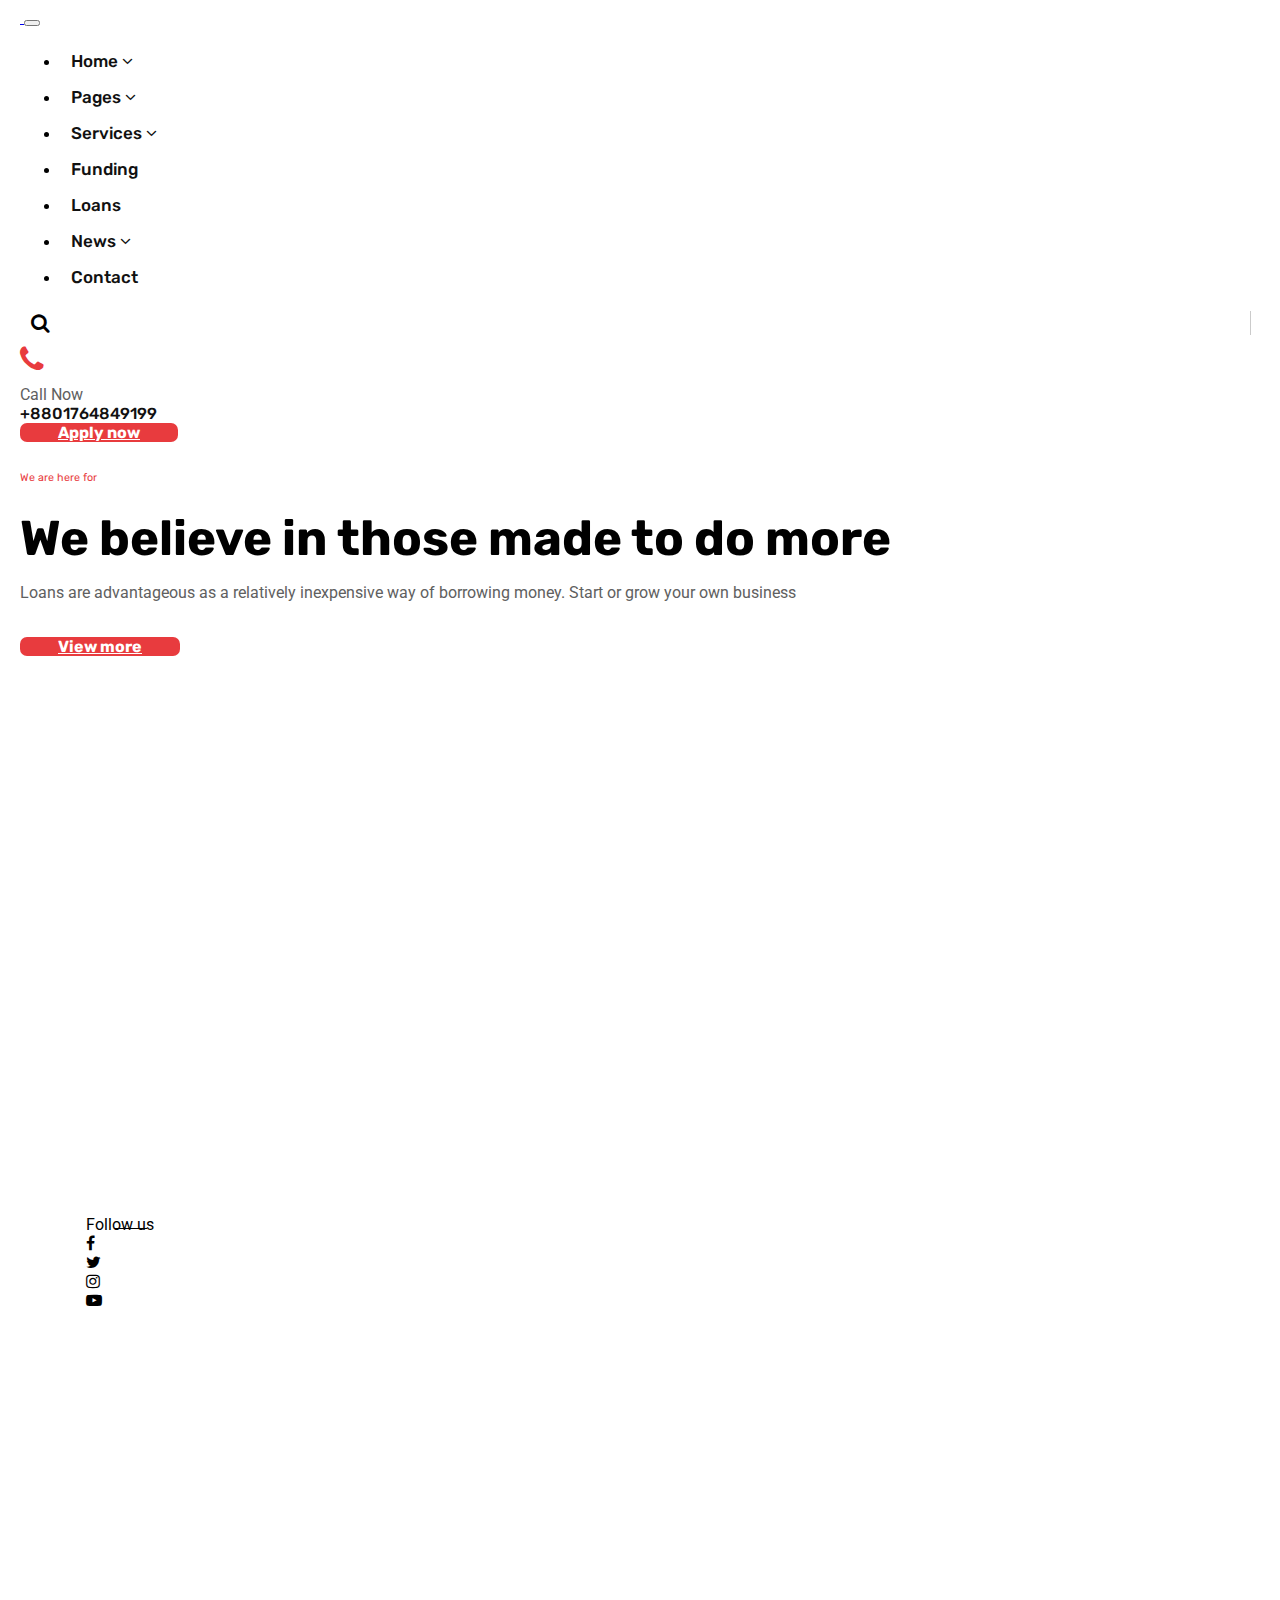
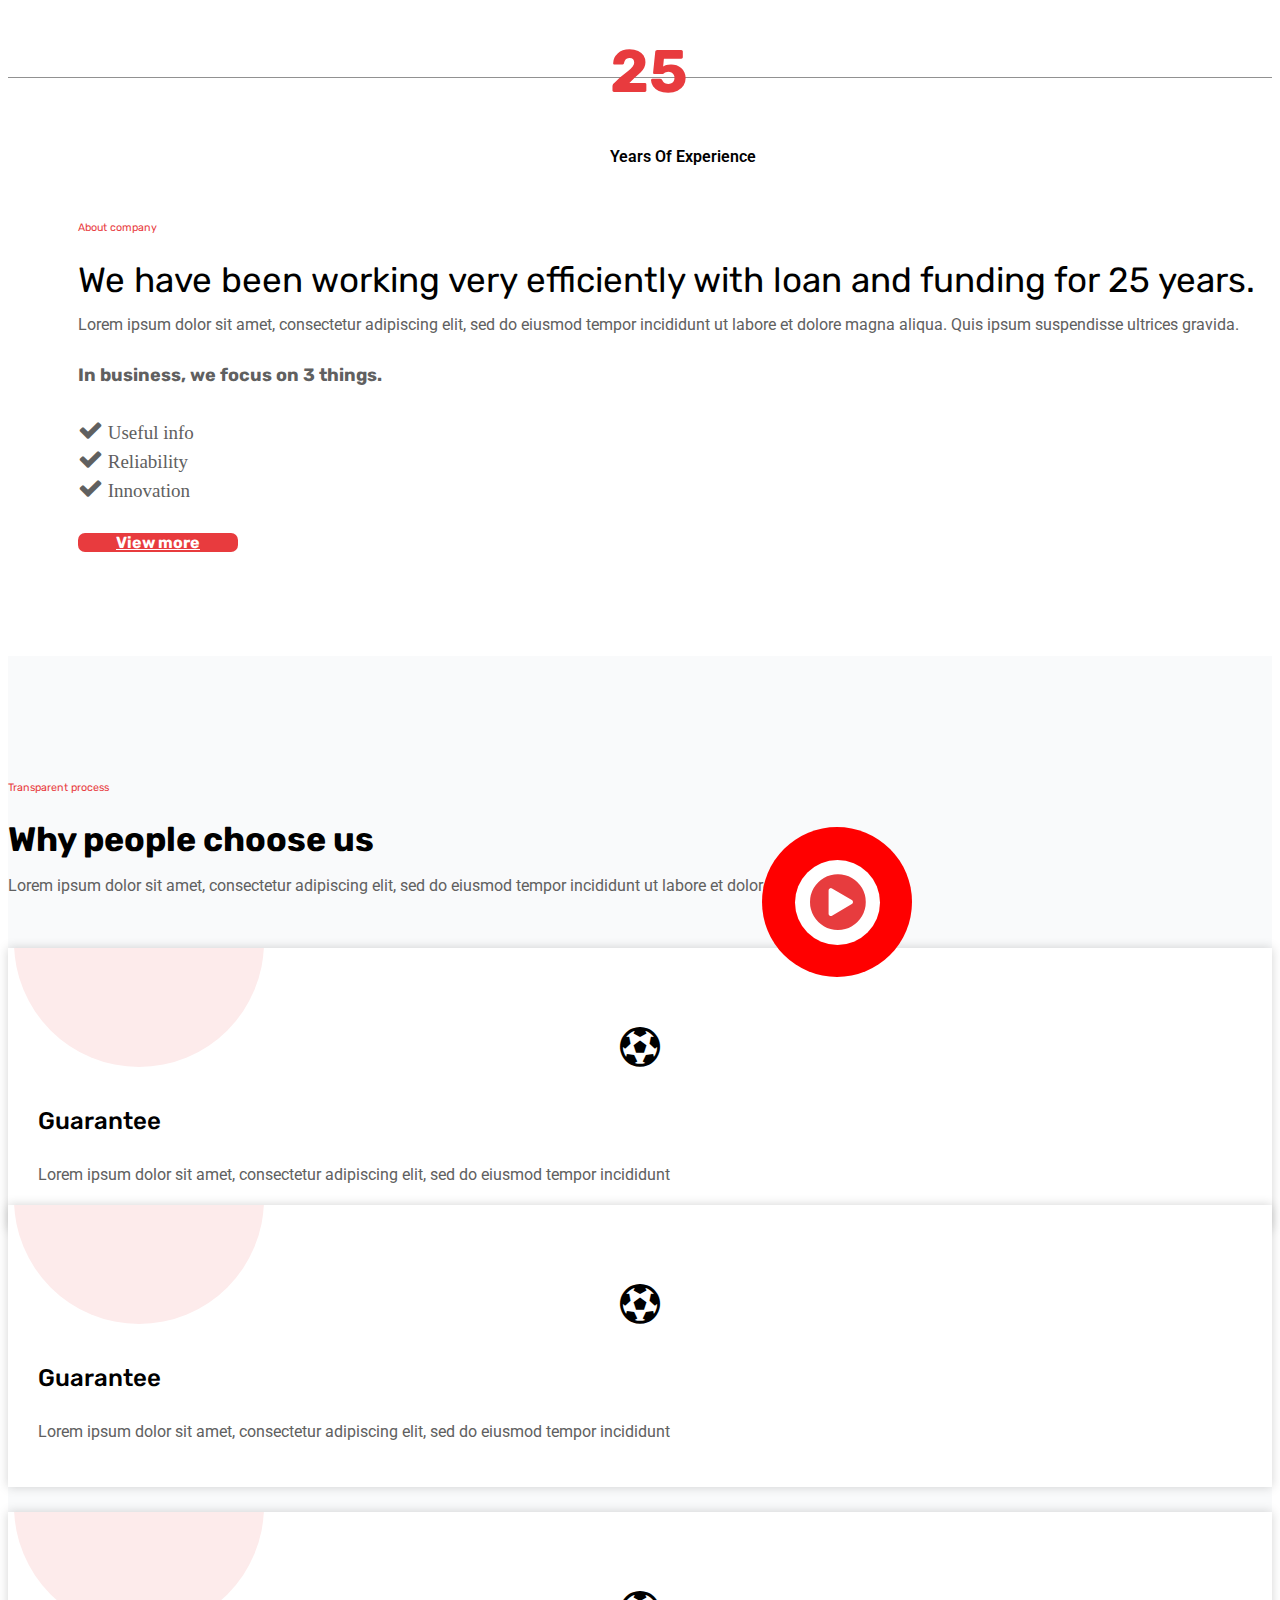
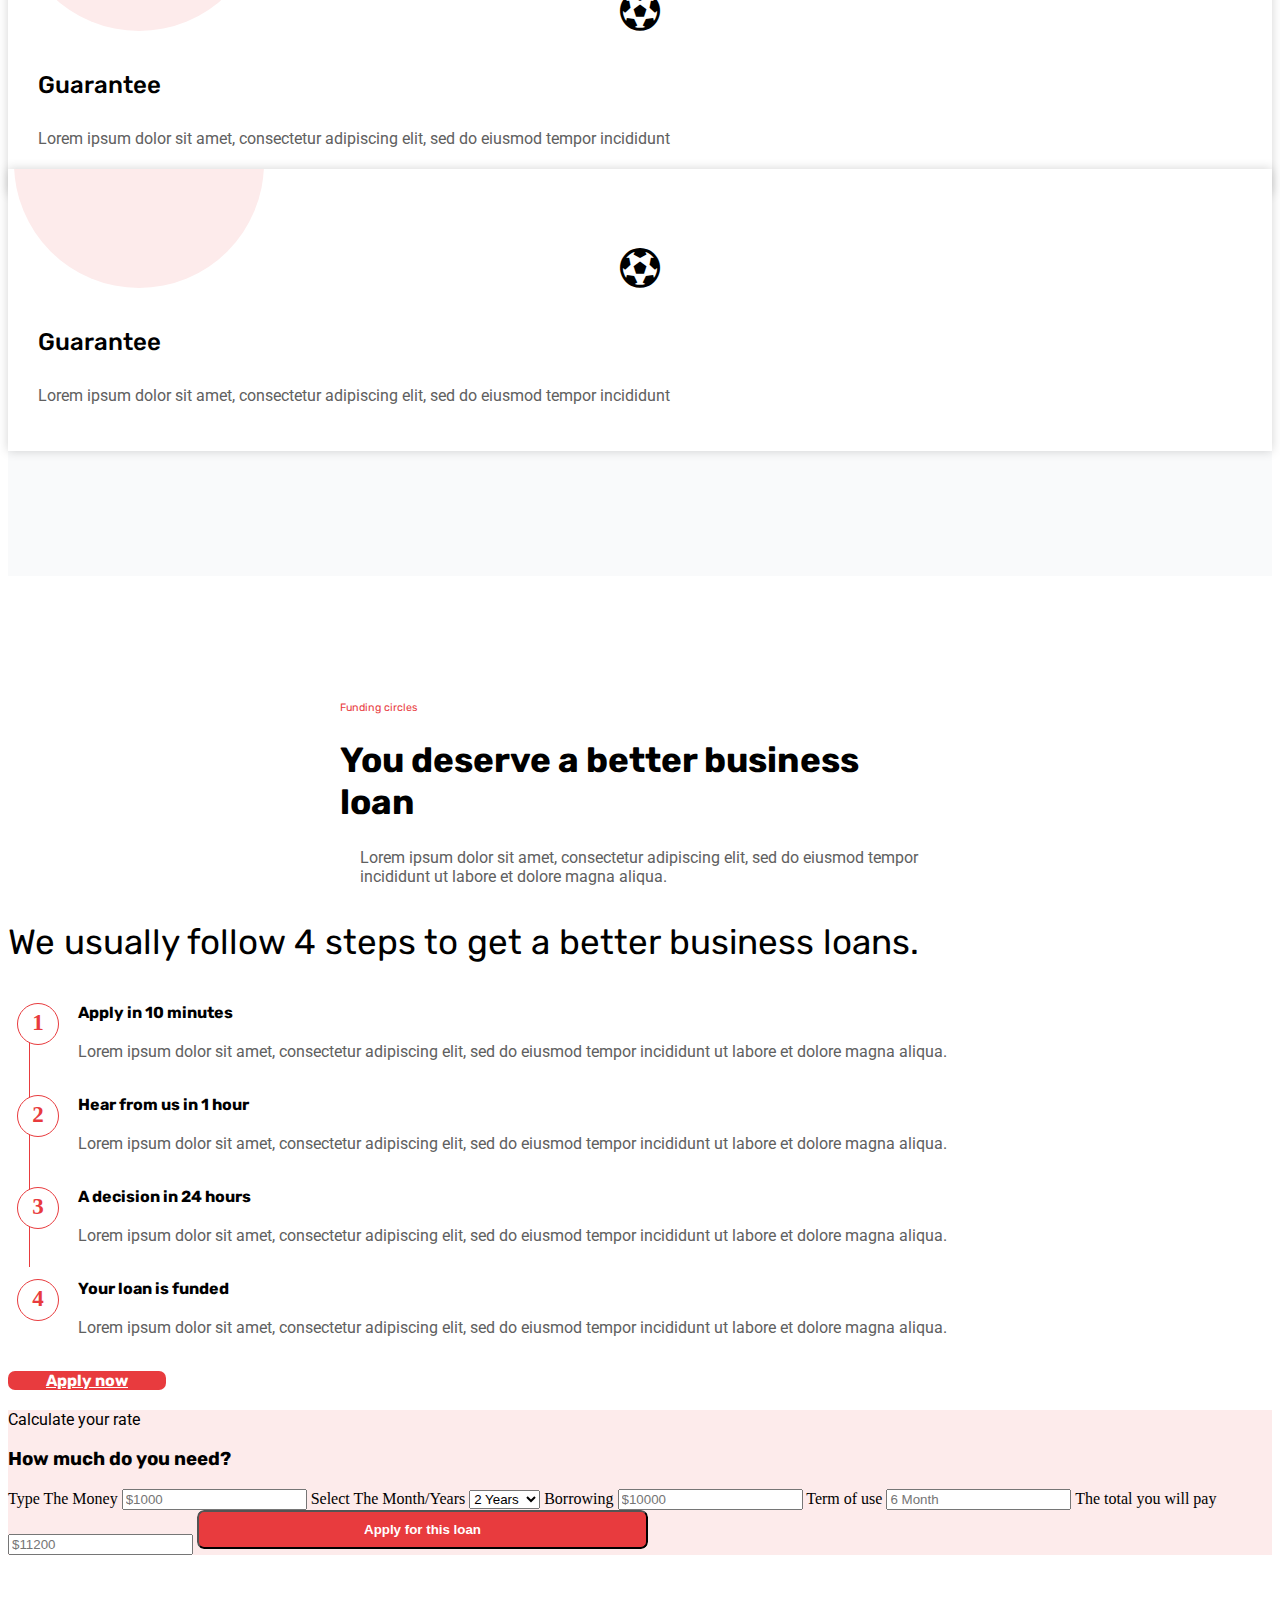
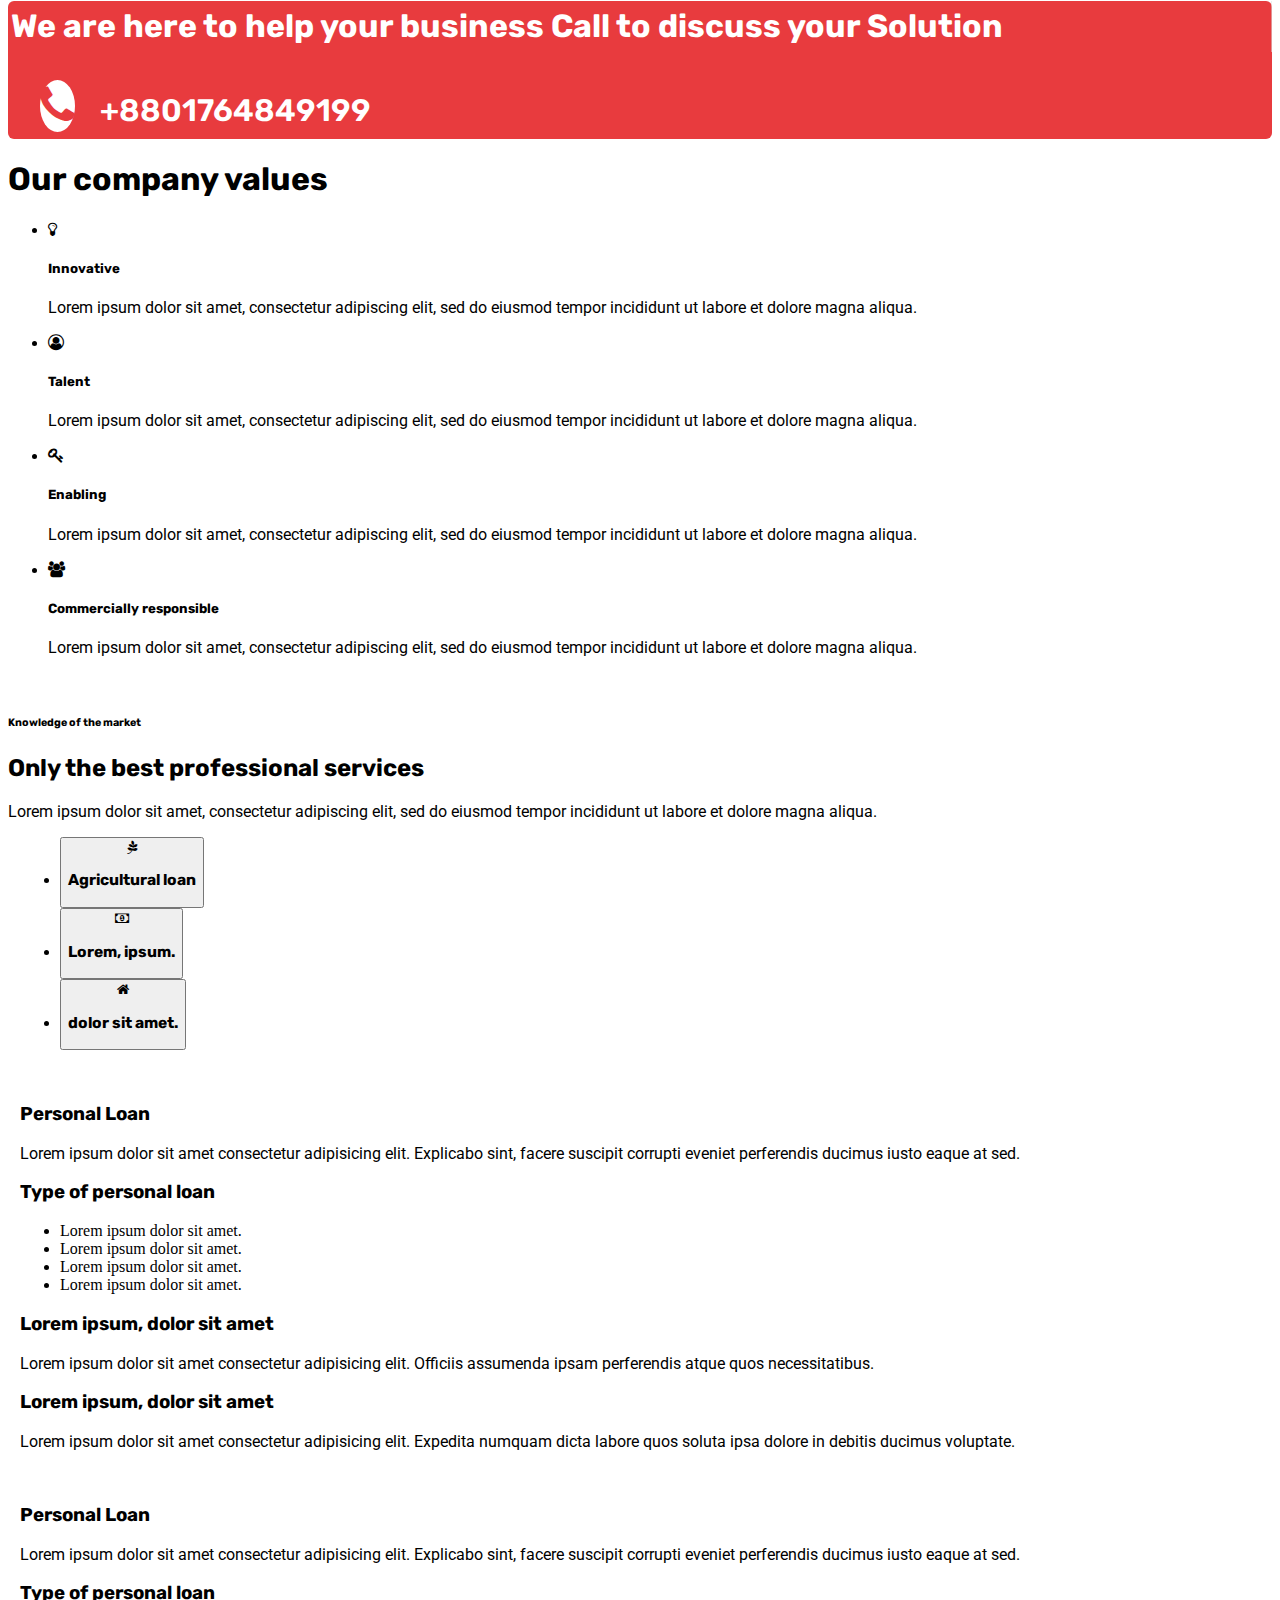
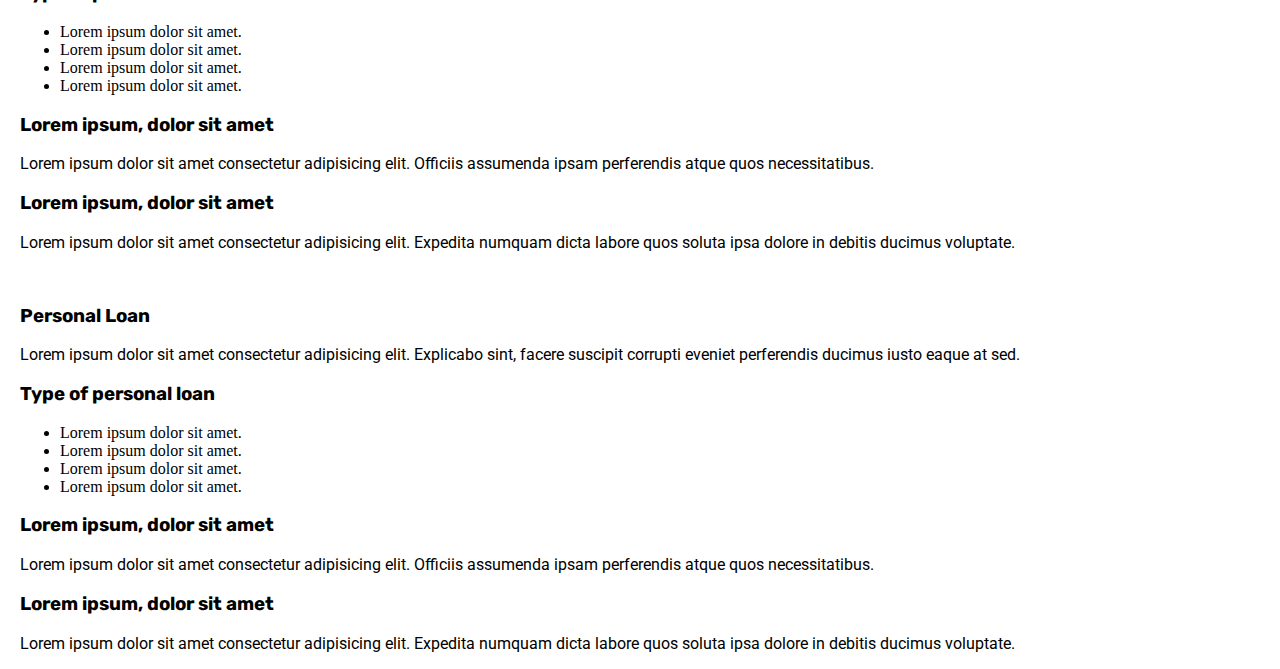
==== commit d32dc292: "Update index.html" ====
--- a/index.html
+++ b/index.html
@@ -308,6 +308,180 @@
             </div>
         </div>
       </section>
+      <section class="our-company-values mt-5">
+        <div class="container">
+            <div class="row">
+                <div class="col-xl-6">
+                    <div class="values-item">
+                        <h1>Our company values</h1>
+                        <ul>
+                            <li>
+                                <span><i class="fa fa-lightbulb-o" aria-hidden="true"></i></span>
+                                <h5>Innovative</h5>
+                                <p>Lorem ipsum dolor sit amet, consectetur adipiscing elit, sed do eiusmod tempor incididunt ut labore et dolore magna aliqua.</p>
+                            </li>
+                            <li>
+                                <span><i class="fa fa-user-circle-o" aria-hidden="true"></i></span>
+                                <h5>Talent</h5>
+                                <p>Lorem ipsum dolor sit amet, consectetur adipiscing elit, sed do eiusmod tempor incididunt ut labore et dolore magna aliqua.</p>
+                            </li>
+                            <li>
+                                <span><i class="fa fa-key" aria-hidden="true"></i> </span>
+                                <h5>Enabling</h5>
+                                <p>Lorem ipsum dolor sit amet, consectetur adipiscing elit, sed do eiusmod tempor incididunt ut labore et dolore magna aliqua.</p>
+                            </li>
+                            <li>
+                                <span><i class="fa fa-users" aria-hidden="true"></i></span>
+                                <h5>Commercially responsible
+                                </h5>
+                                <p>Lorem ipsum dolor sit amet, consectetur adipiscing elit, sed do eiusmod tempor incididunt ut labore et dolore magna aliqua.</p>
+                            </li>
+                        </ul>
+                    </div>
+                </div>
+                <div class="col-xl-6">
+                    <div class="values-image">
+                        <img src="https://templates.envytheme.com/finix/default/assets/img/company2.png" alt="">
+                    </div>
+                </div>
+            </div>
+        </div>
+    </section>
+    <!-- professional services tab section -->
+    <section class="professional-service-tab-section">
+        <div class="container">
+            <div class="row">
+                <div class="col-xl-12">
+                    <div class="main-heading text-center">
+                        <h6> Knowledge of the market </h6>
+                        <h2>Only the best professional services</h2>
+                        <p>Lorem ipsum dolor sit amet, consectetur adipiscing elit, sed do eiusmod tempor incididunt ut labore et dolore magna aliqua. </p>
+                    </div>
+                </div>
+            </div>
+        </div>
+        <div class="container-fluid">
+            <div class="row">
+                <div class="col-xl-12">
+                    <div class="professional-service-tab-item">
+                        <ul class="nav nav-pills mb-3 ms-auto" id="pills-tab" role="tablist">
+                            <li class="nav-item" role="presentation">
+                              <button class="nav-link active professional-ice-button" id="pills-home-tab" data-bs-toggle="pill" data-bs-target="#tab1" type="button" role="tab" aria-controls="pills-home" aria-selected="true">
+                                    <div class="tab-button">
+                                        <span><i class="fa fa-pagelines" aria-hidden="true"></i></span>
+                                    </div>
+                                    <h3>Agricultural loan</h3>
+                              </button>
+                            </li>
+                            <li class="nav-item" role="presentation">
+                              <button class="nav-link professional-ice-button" id="pills-profile-tab" data-bs-toggle="pill" data-bs-target="#tab2" type="button" role="tab" aria-controls="pills-profile" aria-selected="false">
+                                    <div class="tab-button">
+                                        <span><i class="fa fa-money" aria-hidden="true"></i></span>
+                                    </div>
+                                    <h3>Lorem, ipsum.</h3>
+                              </button>
+                            </li>
+                            <li class="nav-item" role="presentation">
+                              <button class="nav-link professional-ice-button" id="pills-contact-tab" data-bs-toggle="pill" data-bs-target="#tab3" type="button" role="tab" aria-controls="pills-contact" aria-selected="false">
+                                    <div class="tab-button">
+                                        <span><i class="fa fa-home" aria-hidden="true"></i></span>
+                                    </div>
+                                    <h3>dolor sit amet.</h3>
+                              </button>
+                            </li>
+                          </ul>
+                          <div class="tab-content" id="pills-tabContent">
+                            <div class="tab-pane fade show active" id="tab1" role="tabpanel" aria-labelledby="pills-home-tab">
+                                <div class="tab-item">
+                                    <div class="row">
+                                        <div class="col-xl-6">
+                                            <div class="tab-items-left">
+                                                <img src="https://templates.envytheme.com/finix/default/assets/img/services-tab.png" alt="">
+                                            </div>
+                                        </div>
+                                        <div class="col-xl-6">
+                                            <div class="tab-items-right">
+                                                <h3>Personal Loan</h3>
+                                                <p>Lorem ipsum dolor sit amet consectetur adipisicing elit. Explicabo sint, facere suscipit corrupti eveniet perferendis ducimus iusto eaque at sed.</p>
+                                                <h3>Type of personal loan</h3>
+                                                <ul>
+                                                    <li>Lorem ipsum dolor sit amet.</li>
+                                                    <li>Lorem ipsum dolor sit amet.</li>
+                                                    <li>Lorem ipsum dolor sit amet.</li>
+                                                    <li>Lorem ipsum dolor sit amet.</li>
+                                                </ul>
+                                                <h3>Lorem ipsum, dolor sit amet</h3>
+                                                <p>Lorem ipsum dolor sit amet consectetur adipisicing elit. Officiis assumenda ipsam perferendis atque quos necessitatibus.</p>
+                                                <h3>Lorem ipsum, dolor sit amet</h3>
+                                                <p>Lorem ipsum dolor sit amet consectetur adipisicing elit. Expedita numquam dicta labore quos soluta ipsa dolore in debitis ducimus voluptate.</p>
+                                            </div>
+                                        </div>
+                                    </div>
+                                </div>
+                            </div>
+                            <div class="tab-pane fade" id="tab2" role="tabpanel" aria-labelledby="pills-profile-tab">
+                                <div class="tab-item">
+                                    <div class="row">
+                                        <div class="col-xl-6">
+                                            <div class="tab-items-left">
+                                                <img src="https://templates.envytheme.com/finix/default/assets/img/services-tab.png" alt="">
+                                            </div>
+                                        </div>
+                                        <div class="col-xl-6">
+                                            <div class="tab-items-right">
+                                                <h3>Personal Loan</h3>
+                                                <p>Lorem ipsum dolor sit amet consectetur adipisicing elit. Explicabo sint, facere suscipit corrupti eveniet perferendis ducimus iusto eaque at sed.</p>
+                                                <h3>Type of personal loan</h3>
+                                                <ul>
+                                                    <li>Lorem ipsum dolor sit amet.</li>
+                                                    <li>Lorem ipsum dolor sit amet.</li>
+                                                    <li>Lorem ipsum dolor sit amet.</li>
+                                                    <li>Lorem ipsum dolor sit amet.</li>
+                                                </ul>
+                                                <h3>Lorem ipsum, dolor sit amet</h3>
+                                                <p>Lorem ipsum dolor sit amet consectetur adipisicing elit. Officiis assumenda ipsam perferendis atque quos necessitatibus.</p>
+                                                <h3>Lorem ipsum, dolor sit amet</h3>
+                                                <p>Lorem ipsum dolor sit amet consectetur adipisicing elit. Expedita numquam dicta labore quos soluta ipsa dolore in debitis ducimus voluptate.</p>
+                                            </div>
+                                        </div>
+                                    </div>
+                                </div>
+                            </div>
+                            <div class="tab-pane fade" id="tab3" role="tabpanel" aria-labelledby="pills-contact-tab">
+                                <div class="tab-item">
+                                    <div class="row">
+                                        <div class="col-xl-6">
+                                            <div class="tab-items-left">
+                                                <img src="https://templates.envytheme.com/finix/default/assets/img/services-tab.png" alt="">
+                                            </div>
+                                        </div>
+                                        <div class="col-xl-6">
+                                            <div class="tab-items-right">
+                                                <h3>Personal Loan</h3>
+                                                <p>Lorem ipsum dolor sit amet consectetur adipisicing elit. Explicabo sint, facere suscipit corrupti eveniet perferendis ducimus iusto eaque at sed.</p>
+                                                <h3>Type of personal loan</h3>
+                                                <ul>
+                                                    <li>Lorem ipsum dolor sit amet.</li>
+                                                    <li>Lorem ipsum dolor sit amet.</li>
+                                                    <li>Lorem ipsum dolor sit amet.</li>
+                                                    <li>Lorem ipsum dolor sit amet.</li>
+                                                </ul>
+                                                <h3>Lorem ipsum, dolor sit amet</h3>
+                                                <p>Lorem ipsum dolor sit amet consectetur adipisicing elit. Officiis assumenda ipsam perferendis atque quos necessitatibus.</p>
+                                                <h3>Lorem ipsum, dolor sit amet</h3>
+                                                <p>Lorem ipsum dolor sit amet consectetur adipisicing elit. Expedita numquam dicta labore quos soluta ipsa dolore in debitis ducimus voluptate.</p>
+                                            </div>
+                                        </div>
+                                    </div>
+                                </div>
+                            </div>
+                          </div>
+                    </div>
+                </div>
+            </div>
+        </div>
+    </section>
+
 
 
 
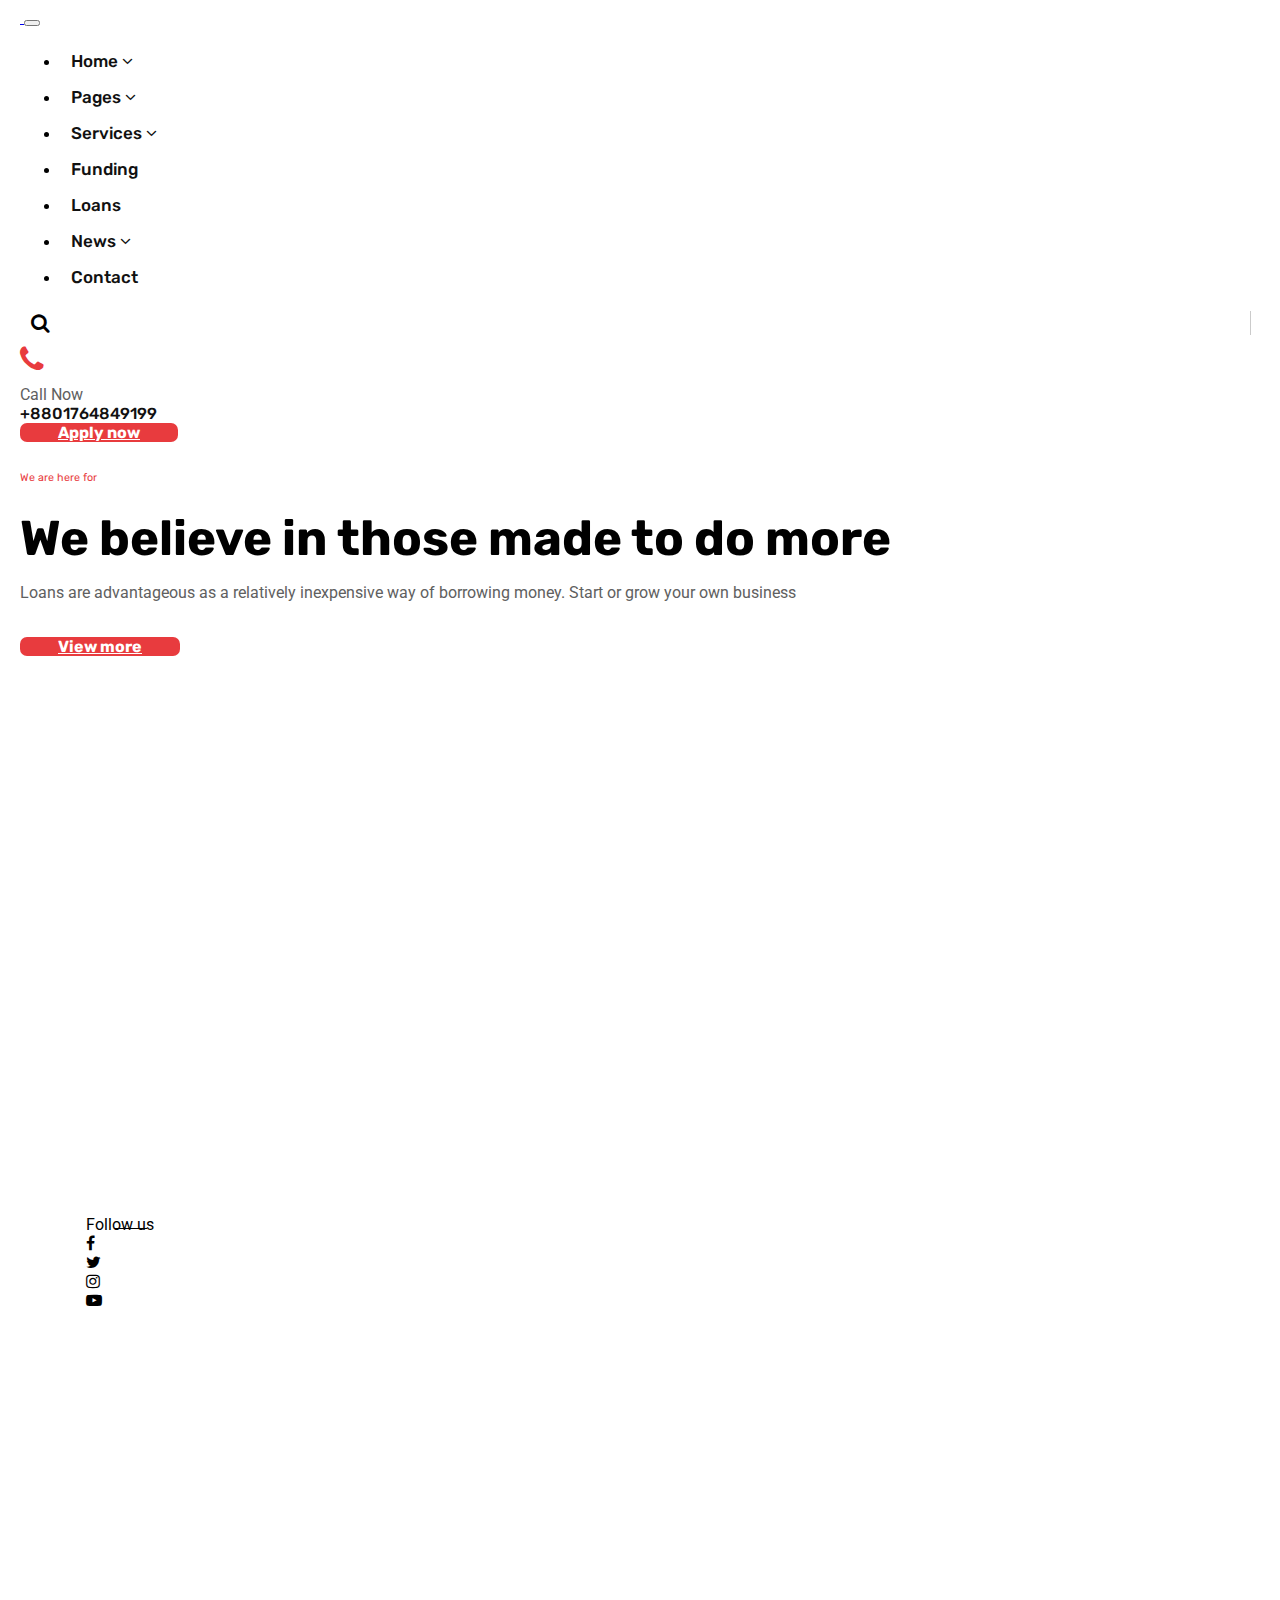
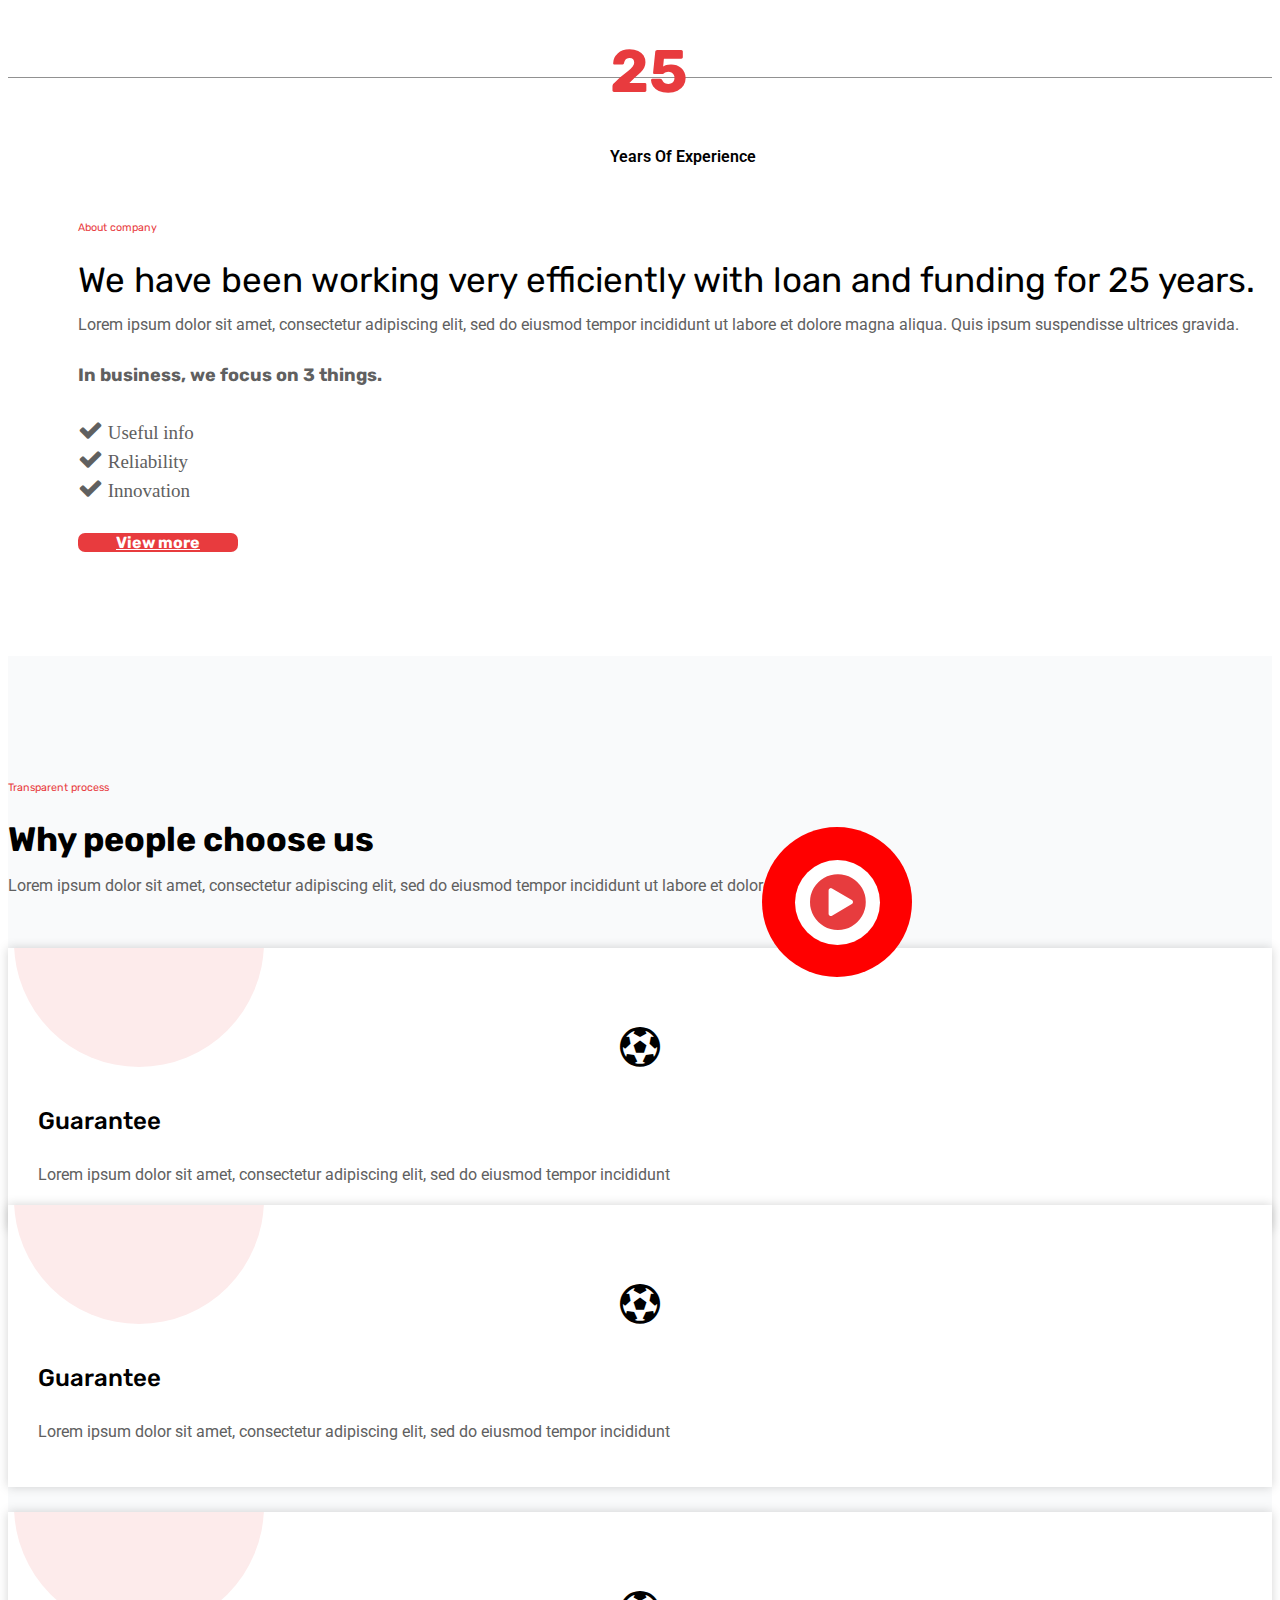
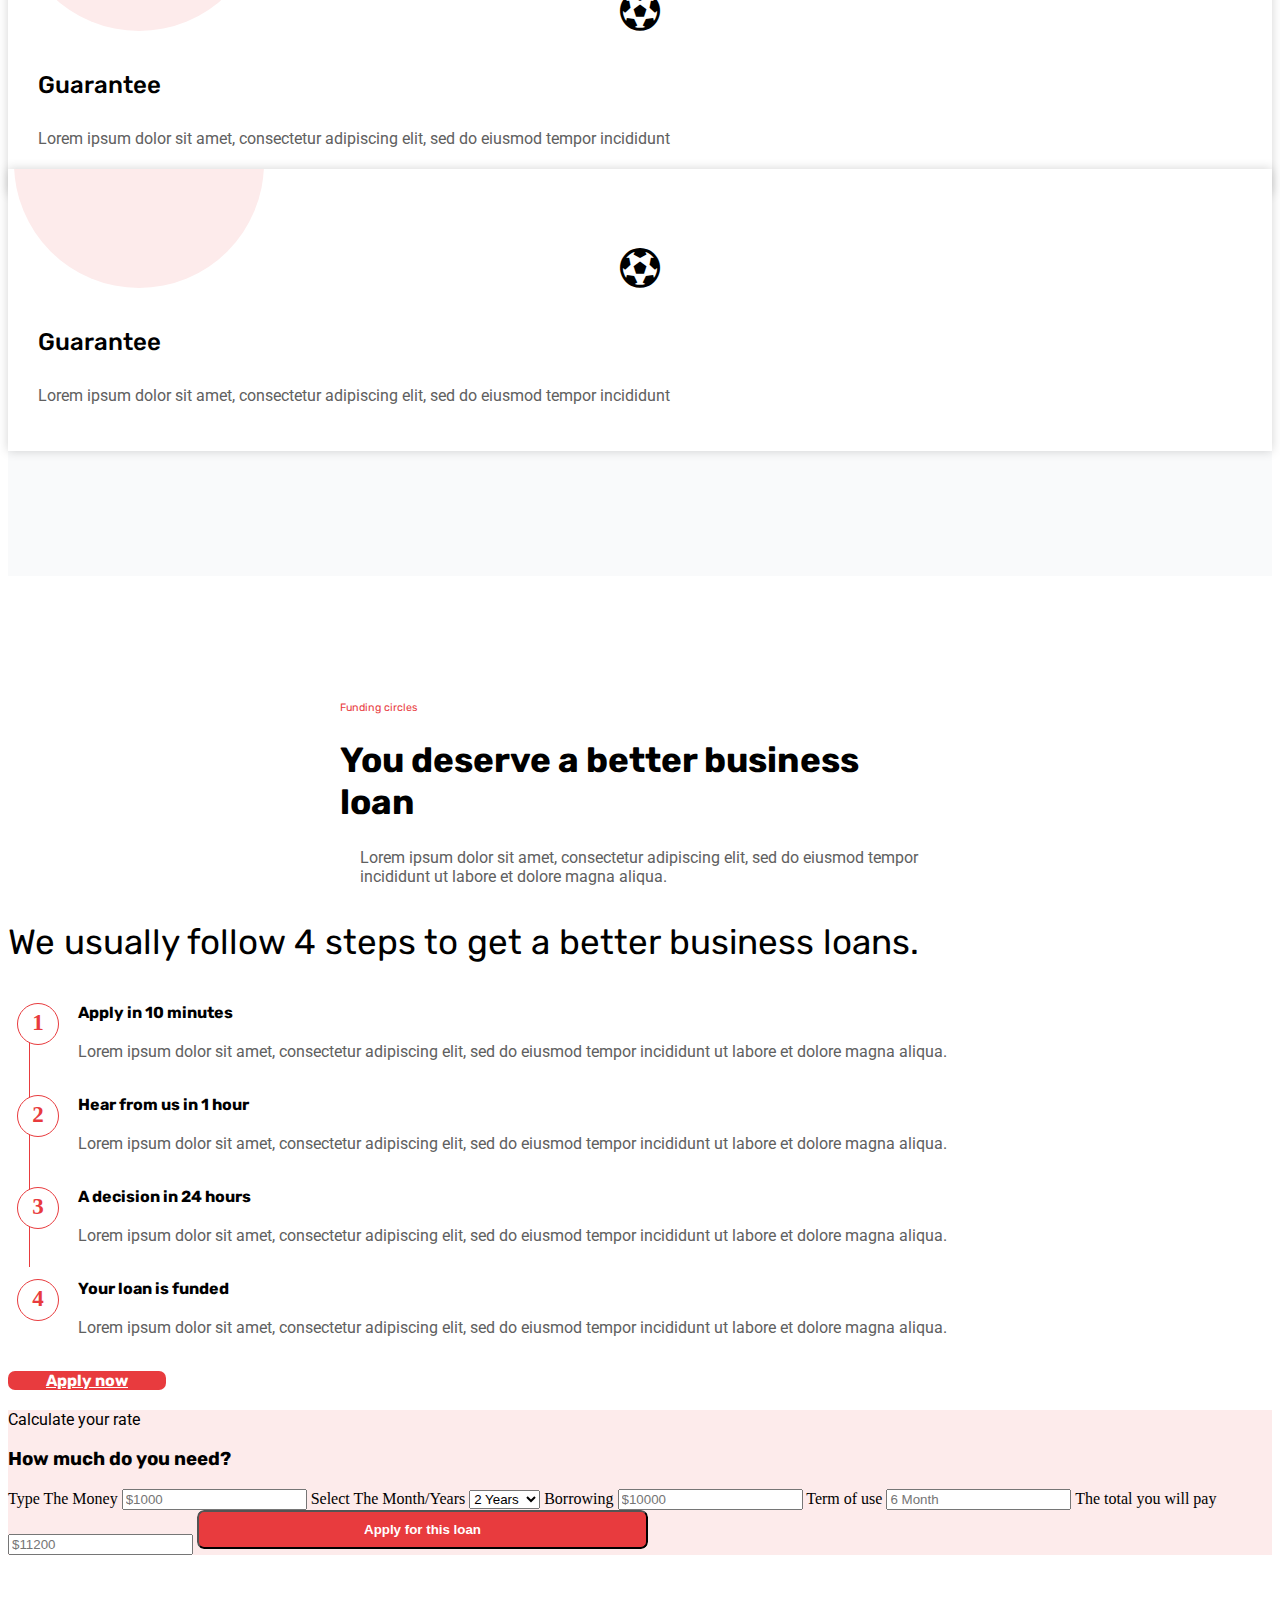
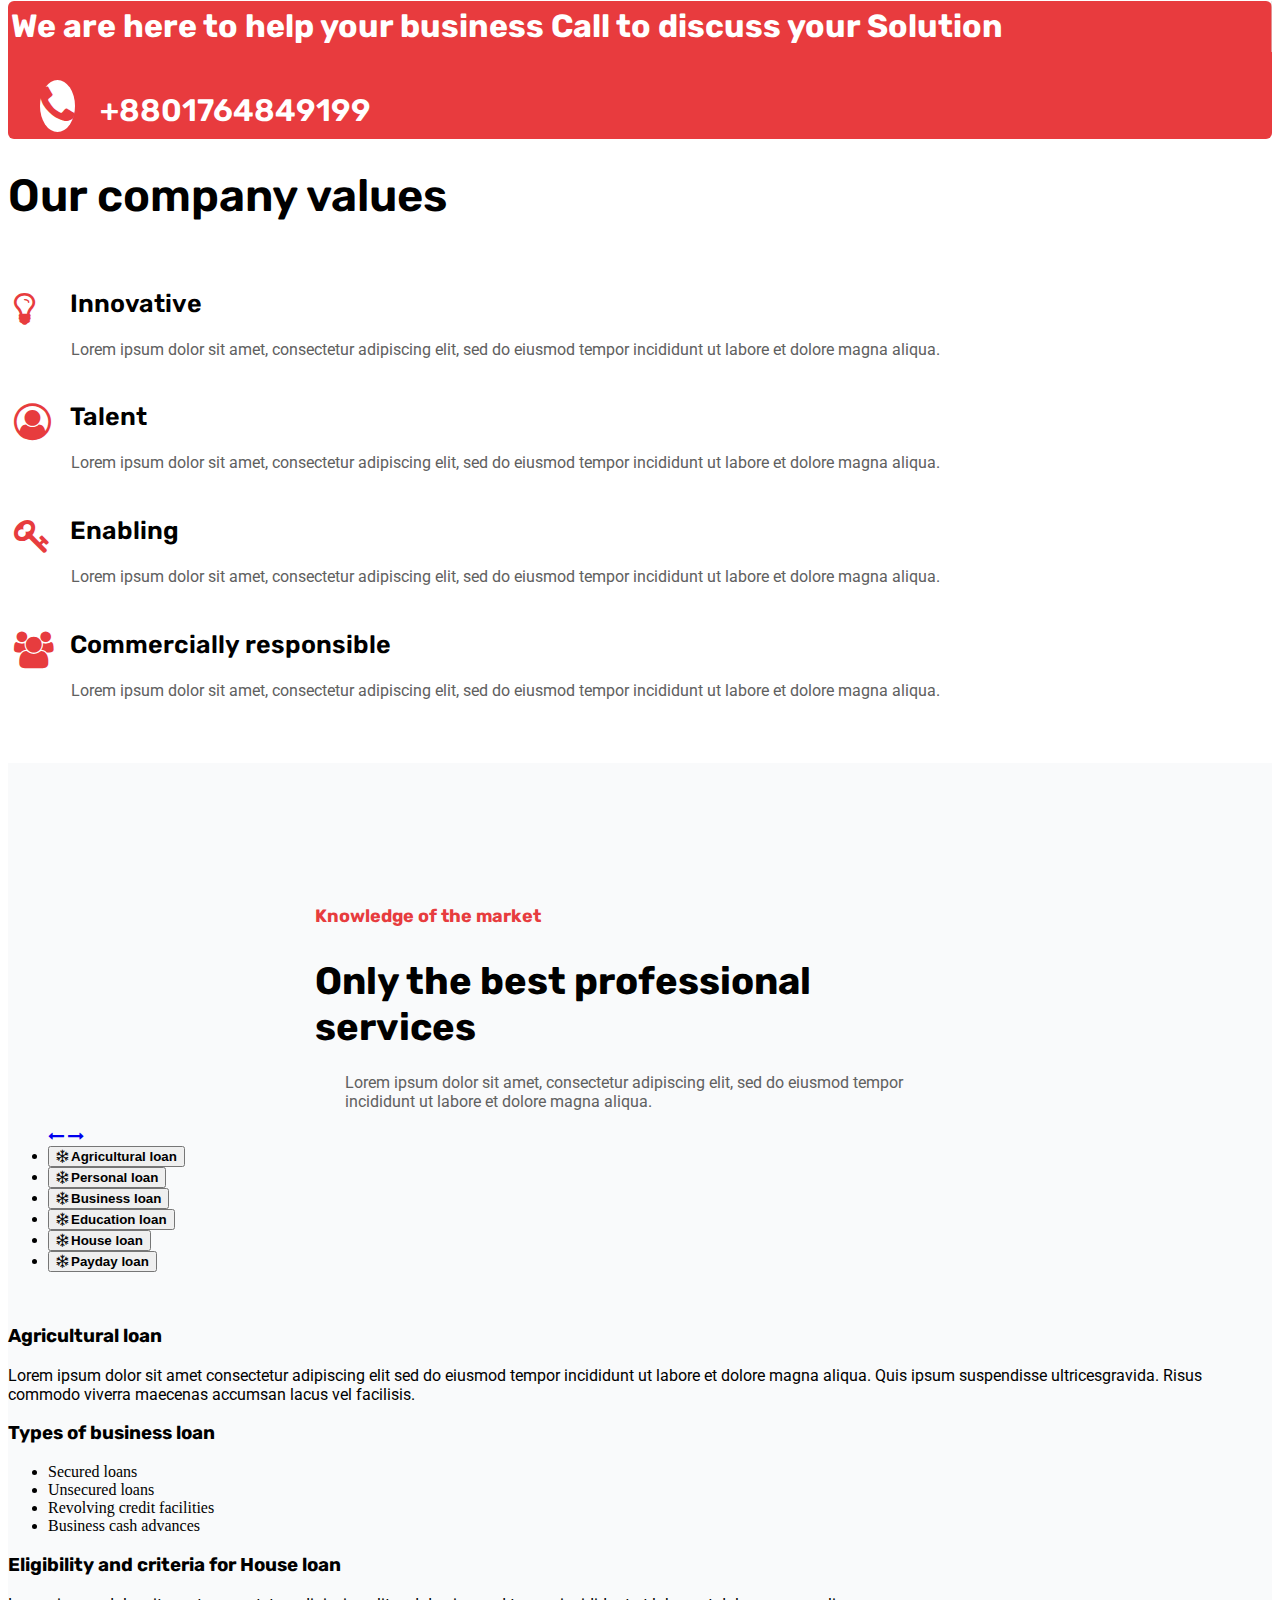
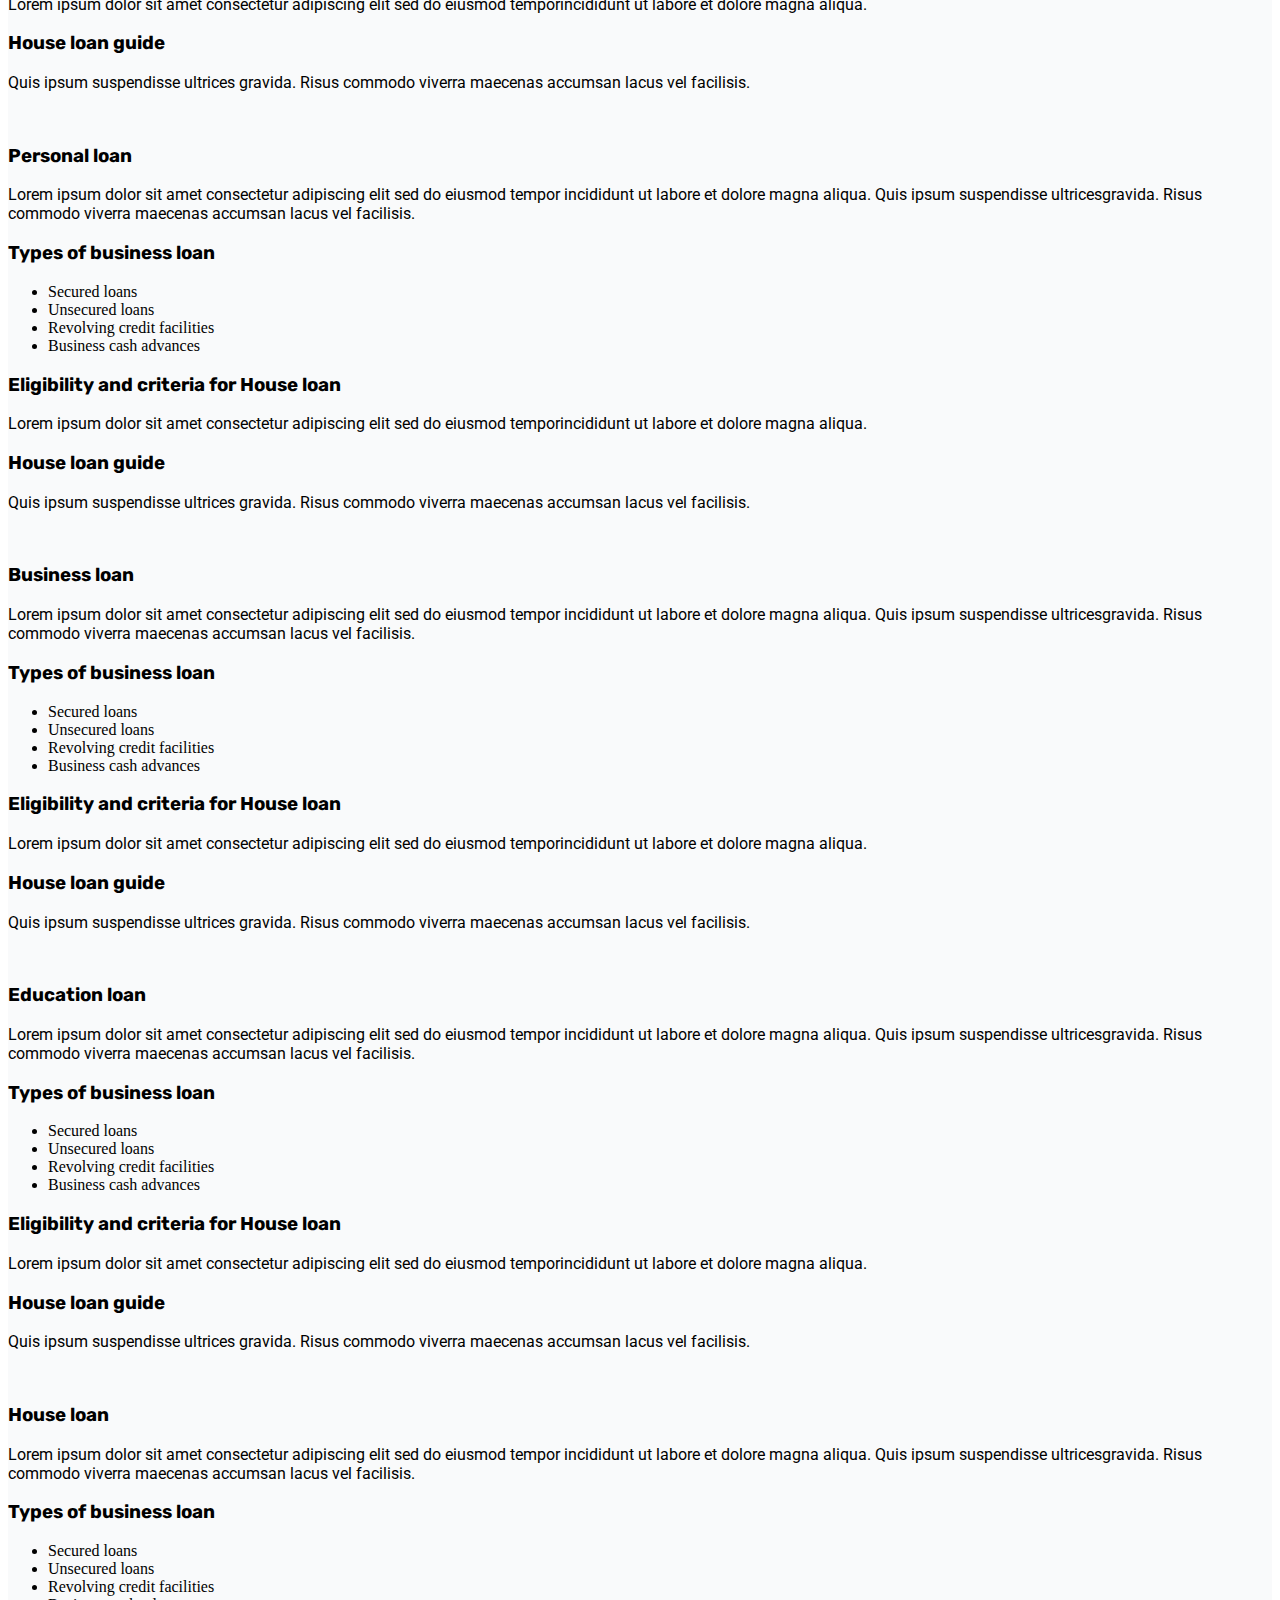
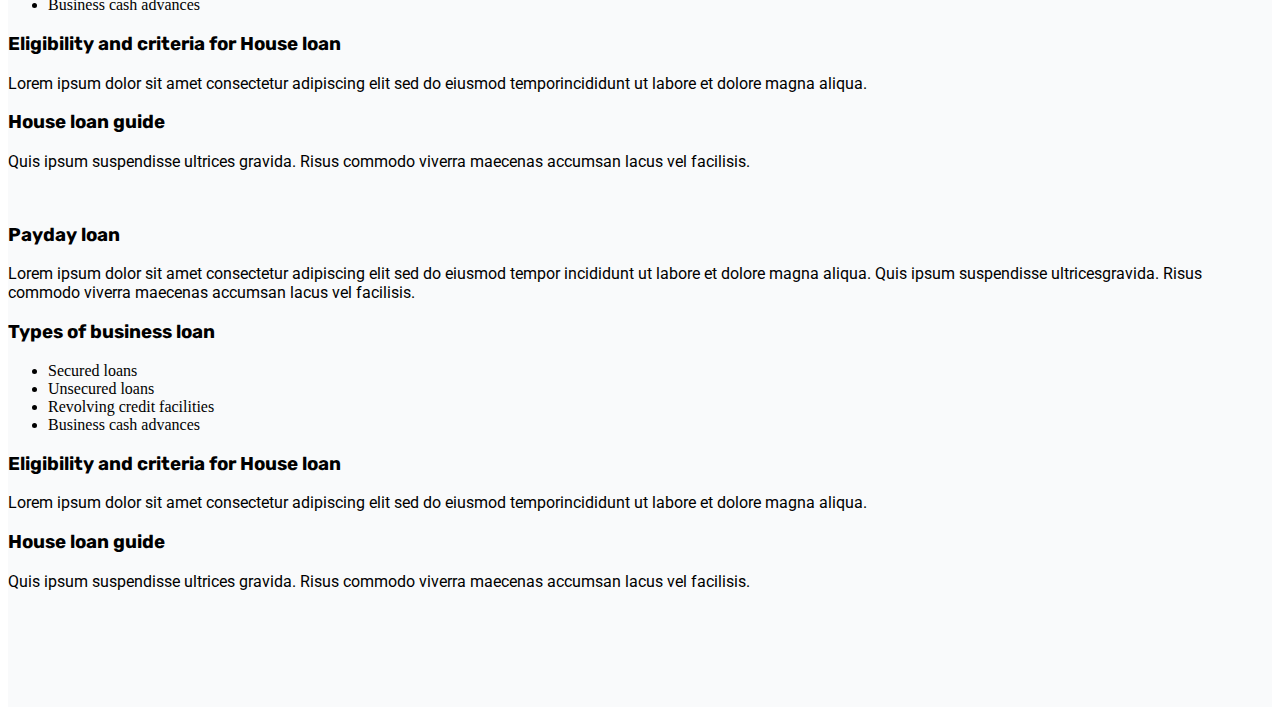
==== commit 7b8fd6c9: "Update index.html" ====
--- a/index.html
+++ b/index.html
@@ -359,123 +359,214 @@
                     </div>
                 </div>
             </div>
-        </div>
-        <div class="container-fluid">
-            <div class="row">
-                <div class="col-xl-12">
-                    <div class="professional-service-tab-item">
-                        <ul class="nav nav-pills mb-3 ms-auto" id="pills-tab" role="tablist">
-                            <li class="nav-item" role="presentation">
-                              <button class="nav-link active professional-ice-button" id="pills-home-tab" data-bs-toggle="pill" data-bs-target="#tab1" type="button" role="tab" aria-controls="pills-home" aria-selected="true">
-                                    <div class="tab-button">
-                                        <span><i class="fa fa-pagelines" aria-hidden="true"></i></span>
+            <div class="container">
+                <div class="row">
+                    <div class="col">
+                        <div class="professional-service-tab">
+
+                            <ul class="nav mb-3 professional-service-tab-button" id="pills-tab" role="tablist">
+
+                                <a class="button-icon-1" href="#"><i class="fa fa-long-arrow-left" aria-hidden="true"></i></a>
+                                <a class="button-icon-2" href="#"><i class="fa fa-long-arrow-right" aria-hidden="true"></i></a>
+                                
+                                <!-- button 1 -->
+                                <li class="nav-item" role="presentation">
+                                    <button class="nav-link active" id="pills-home-tab" data-bs-toggle="pill" data-bs-target="#pills-agricultural" type="button" role="tab" aria-controls="pills-home" aria-selected="true">
+                                        <span class="d-block"> <i class="fa fa-snowflake-o" aria-hidden="true"></i> </span>
+                                        <strong class="d-block">Agricultural loan</strong>
+                                    </button>
+                                </li>
+                                <!-- button 2 -->
+                                <li class="nav-item" role="presentation">
+                                    <button class="nav-link" id="pills-profile-tab" data-bs-toggle="pill" data-bs-target="#pills-personal" type="button" role="tab" aria-controls="pills-profile" aria-selected="false">
+                                        <span class="d-block"> <i class="fa fa-snowflake-o" aria-hidden="true"></i> </span>
+                                        <strong class="d-block">Personal loan</strong>
+                                    </button>
+                                </li>
+                                <!-- button 3 -->
+                                <li class="nav-item" role="presentation">
+                                    <button class="nav-link" id="pills-contact-tab" data-bs-toggle="pill" data-bs-target="#pills-business" type="button" role="tab" aria-controls="pills-contact" aria-selected="false">
+                                        <span class="d-block"> <i class="fa fa-snowflake-o" aria-hidden="true"></i> </span>
+                                        <strong class="d-block">Business loan</strong>
+                                    </button>
+                                </li>
+                                <!-- button 4 -->
+                                <li class="nav-item" role="presentation">
+                                    <button class="nav-link" id="pills-contact-tab" data-bs-toggle="pill" data-bs-target="#pills-education" type="button" role="tab" aria-controls="pills-contact" aria-selected="false">
+                                        <span class="d-block"> <i class="fa fa-snowflake-o" aria-hidden="true"></i> </span>
+                                        <strong class="d-block">Education loan</strong>
+                                    </button>
+                                </li>
+                                <!-- button 5 -->
+                                <li class="nav-item" role="presentation">
+                                    <button class="nav-link" id="pills-contact-tab" data-bs-toggle="pill" data-bs-target="#pills-house" type="button" role="tab" aria-controls="pills-contact" aria-selected="false">
+                                        <span class="d-block"> <i class="fa fa-snowflake-o" aria-hidden="true"></i> </span>
+                                        <strong class="d-block">House loan</strong>
+                                    </button>
+                                </li>
+                                <!-- button 6 -->
+                                <li class="nav-item" role="presentation">
+                                    <button class="nav-link" id="pills-contact-tab" data-bs-toggle="pill" data-bs-target="#pills-payday" type="button" role="tab" aria-controls="pills-contact" aria-selected="false">
+                                        <span class="d-block"> <i class="fa fa-snowflake-o" aria-hidden="true"></i> </span>
+                                        <strong class="d-block">Payday loan</strong>
+                                    </button>
+                                </li>
+                            </ul>
+
+                            <div class="tab-content" id="pills-tabContent">
+                                <!-- button enner 1 -->
+                                <div class="tab-pane fade show active" id="pills-agricultural" role="tabpanel" aria-labelledby="pills-home-tab">
+                                    <div class="row">
+                                        <div class="col-xl-6 service-image">
+                                            <img src="https://templates.envytheme.com/finix/default/assets/img/services-tab.png" alt="">
+                                        </div>
+                                        <div class="col-xl-6">
+                                            <div class="service-text-content">
+                                                <h3>Agricultural loan</h3>
+                                                <p>Lorem ipsum dolor sit amet consectetur adipiscing elit sed do eiusmod tempor incididunt ut labore et dolore magna aliqua. Quis ipsum suspendisse ultricesgravida. Risus commodo viverra maecenas accumsan lacus vel facilisis.</p>
+                                                <h3>Types of business loan</h3>
+                                                <ul>
+                                                    <li>Secured loans</li>
+                                                    <li>Unsecured loans</li>
+                                                    <li>Revolving credit facilities</li>
+                                                    <li>Business cash advances</li>
+                                                </ul>
+                                                <h3>Eligibility and criteria for House loan</h3>
+                                                <p>Lorem ipsum dolor sit amet consectetur adipiscing elit sed do eiusmod temporincididunt ut labore et dolore magna aliqua.</p>
+                                                <h3>House loan guide</h3>
+                                                <p>Quis ipsum suspendisse ultrices gravida. Risus commodo viverra maecenas accumsan lacus vel facilisis.</p>
+                                            </div>
+                                        </div>
                                     </div>
-                                    <h3>Agricultural loan</h3>
-                              </button>
-                            </li>
-                            <li class="nav-item" role="presentation">
-                              <button class="nav-link professional-ice-button" id="pills-profile-tab" data-bs-toggle="pill" data-bs-target="#tab2" type="button" role="tab" aria-controls="pills-profile" aria-selected="false">
-                                    <div class="tab-button">
-                                        <span><i class="fa fa-money" aria-hidden="true"></i></span>
+                                </div>
+                                <!-- button enner 2 -->
+                                <div class="tab-pane fade" id="pills-personal" role="tabpanel" aria-labelledby="pills-profile-tab">
+                                    <div class="row">
+                                        <div class="col-xl-6 service-image">
+                                            <img src="https://templates.envytheme.com/finix/default/assets/img/services-tab.png" alt="">
+                                        </div>
+                                        <div class="col-xl-6">
+                                            <div class="service-text-content">
+                                                <h3>Personal loan</h3>
+                                                <p>Lorem ipsum dolor sit amet consectetur adipiscing elit sed do eiusmod tempor incididunt ut labore et dolore magna aliqua. Quis ipsum suspendisse ultricesgravida. Risus commodo viverra maecenas accumsan lacus vel facilisis.</p>
+                                                <h3>Types of business loan</h3>
+                                                <ul>
+                                                    <li>Secured loans</li>
+                                                    <li>Unsecured loans</li>
+                                                    <li> Revolving credit facilities</li>
+                                                    <li> Business cash advances</li>
+                                                </ul>
+                                                <h3>Eligibility and criteria for House loan</h3>
+                                                <p>Lorem ipsum dolor sit amet consectetur adipiscing elit sed do eiusmod temporincididunt ut labore et dolore magna aliqua.</p>
+                                                <h3>House loan guide</h3>
+                                                <p>Quis ipsum suspendisse ultrices gravida. Risus commodo viverra maecenas accumsan lacus vel facilisis.</p>
+                                            </div>
+                                        </div>
                                     </div>
-                                    <h3>Lorem, ipsum.</h3>
-                              </button>
-                            </li>
-                            <li class="nav-item" role="presentation">
-                              <button class="nav-link professional-ice-button" id="pills-contact-tab" data-bs-toggle="pill" data-bs-target="#tab3" type="button" role="tab" aria-controls="pills-contact" aria-selected="false">
-                                    <div class="tab-button">
-                                        <span><i class="fa fa-home" aria-hidden="true"></i></span>
+                                </div>
+                                <!-- button enner 3 -->
+                                <div class="tab-pane fade" id="pills-business" role="tabpanel" aria-labelledby="pills-contact-tab">
+                                    <div class="row">
+                                        <div class="col-xl-6 service-image">
+                                            <img src="https://templates.envytheme.com/finix/default/assets/img/services-tab.png" alt="">
+                                        </div>
+                                        <div class="col-xl-6">
+                                            <div class="service-text-content">
+                                                <h3>Business loan</h3>
+                                                <p>Lorem ipsum dolor sit amet consectetur adipiscing elit sed do eiusmod tempor incididunt ut labore et dolore magna aliqua. Quis ipsum suspendisse ultricesgravida. Risus commodo viverra maecenas accumsan lacus vel facilisis.</p>
+                                                <h3>Types of business loan</h3>
+                                                <ul>
+                                                    <li>Secured loans</li>
+                                                    <li>Unsecured loans</li>
+                                                    <li> Revolving credit facilities</li>
+                                                    <li> Business cash advances</li>
+                                                </ul>
+                                                <h3>Eligibility and criteria for House loan</h3>
+                                                <p>Lorem ipsum dolor sit amet consectetur adipiscing elit sed do eiusmod temporincididunt ut labore et dolore magna aliqua.</p>
+                                                <h3>House loan guide</h3>
+                                                <p>Quis ipsum suspendisse ultrices gravida. Risus commodo viverra maecenas accumsan lacus vel facilisis.</p>
+                                            </div>
+                                        </div>
                                     </div>
-                                    <h3>dolor sit amet.</h3>
-                              </button>
-                            </li>
-                          </ul>
-                          <div class="tab-content" id="pills-tabContent">
-                            <div class="tab-pane fade show active" id="tab1" role="tabpanel" aria-labelledby="pills-home-tab">
-                                <div class="tab-item">
+                                </div>
+                                <!-- button enner 4 -->
+                                <div class="tab-pane fade" id="pills-education" role="tabpanel" aria-labelledby="pills-contact-tab">
                                     <div class="row">
+                                        <div class="col-xl-6 service-image">
+                                            <img src="https://templates.envytheme.com/finix/default/assets/img/services-tab.png" alt="">
+                                        </div>
                                         <div class="col-xl-6">
-                                            <div class="tab-items-left">
-                                                <img src="https://templates.envytheme.com/finix/default/assets/img/services-tab.png" alt="">
+                                            <div class="service-text-content">
+                                                <h3>Education loan</h3>
+                                                <p>Lorem ipsum dolor sit amet consectetur adipiscing elit sed do eiusmod tempor incididunt ut labore et dolore magna aliqua. Quis ipsum suspendisse ultricesgravida. Risus commodo viverra maecenas accumsan lacus vel facilisis.</p>
+                                                <h3>Types of business loan</h3>
+                                                <ul>
+                                                    <li>Secured loans</li>
+                                                    <li>Unsecured loans</li>
+                                                    <li> Revolving credit facilities</li>
+                                                    <li> Business cash advances</li>
+                                                </ul>
+                                                <h3>Eligibility and criteria for House loan</h3>
+                                                <p>Lorem ipsum dolor sit amet consectetur adipiscing elit sed do eiusmod temporincididunt ut labore et dolore magna aliqua.</p>
+                                                <h3>House loan guide</h3>
+                                                <p>Quis ipsum suspendisse ultrices gravida. Risus commodo viverra maecenas accumsan lacus vel facilisis.</p>
                                             </div>
                                         </div>
+                                    </div>
+                                </div>
+                                <!-- button enner 5 -->
+                                <div class="tab-pane fade" id="pills-house" role="tabpanel" aria-labelledby="pills-contact-tab">
+                                    <div class="row">
+                                        <div class="col-xl-6 service-image">
+                                            <img src="https://templates.envytheme.com/finix/default/assets/img/services-tab.png" alt="">
+                                        </div>
                                         <div class="col-xl-6">
-                                            <div class="tab-items-right">
-                                                <h3>Personal Loan</h3>
-                                                <p>Lorem ipsum dolor sit amet consectetur adipisicing elit. Explicabo sint, facere suscipit corrupti eveniet perferendis ducimus iusto eaque at sed.</p>
-                                                <h3>Type of personal loan</h3>
+                                            <div class="service-text-content">
+                                                <h3>House loan</h3>
+                                                <p>Lorem ipsum dolor sit amet consectetur adipiscing elit sed do eiusmod tempor incididunt ut labore et dolore magna aliqua. Quis ipsum suspendisse ultricesgravida. Risus commodo viverra maecenas accumsan lacus vel facilisis.</p>
+                                                <h3>Types of business loan</h3>
                                                 <ul>
-                                                    <li>Lorem ipsum dolor sit amet.</li>
-                                                    <li>Lorem ipsum dolor sit amet.</li>
-                                                    <li>Lorem ipsum dolor sit amet.</li>
-                                                    <li>Lorem ipsum dolor sit amet.</li>
+                                                    <li>Secured loans</li>
+                                                    <li>Unsecured loans</li>
+                                                    <li> Revolving credit facilities</li>
+                                                    <li> Business cash advances</li>
                                                 </ul>
-                                                <h3>Lorem ipsum, dolor sit amet</h3>
-                                                <p>Lorem ipsum dolor sit amet consectetur adipisicing elit. Officiis assumenda ipsam perferendis atque quos necessitatibus.</p>
-                                                <h3>Lorem ipsum, dolor sit amet</h3>
-                                                <p>Lorem ipsum dolor sit amet consectetur adipisicing elit. Expedita numquam dicta labore quos soluta ipsa dolore in debitis ducimus voluptate.</p>
+                                                <h3>Eligibility and criteria for House loan</h3>
+                                                <p>Lorem ipsum dolor sit amet consectetur adipiscing elit sed do eiusmod temporincididunt ut labore et dolore magna aliqua.</p>
+                                                <h3>House loan guide</h3>
+                                                <p>Quis ipsum suspendisse ultrices gravida. Risus commodo viverra maecenas accumsan lacus vel facilisis.</p>
+                                            </div>
+                                        </div>
+                                    </div>
+                                </div>
+                                <!-- button enner 6 -->
+                                <div class="tab-pane fade" id="pills-payday" role="tabpanel" aria-labelledby="pills-contact-tab">
+                                    <div class="row">
+                                        <div class="col-xl-6 service-image">
+                                            <img src="https://templates.envytheme.com/finix/default/assets/img/services-tab.png" alt="">
+                                        </div>
+                                        <div class="col-xl-6">
+                                            <div class="service-text-content">
+                                                <h3>Payday loan</h3>
+                                                <p>Lorem ipsum dolor sit amet consectetur adipiscing elit sed do eiusmod tempor incididunt ut labore et dolore magna aliqua. Quis ipsum suspendisse ultricesgravida. Risus commodo viverra maecenas accumsan lacus vel facilisis.</p>
+                                                <h3>Types of business loan</h3>
+                                                <ul>
+                                                    <li>Secured loans</li>
+                                                    <li>Unsecured loans</li>
+                                                    <li> Revolving credit facilities</li>
+                                                    <li> Business cash advances</li>
+                                                </ul>
+                                                <h3>Eligibility and criteria for House loan</h3>
+                                                <p>Lorem ipsum dolor sit amet consectetur adipiscing elit sed do eiusmod temporincididunt ut labore et dolore magna aliqua.</p>
+                                                <h3>House loan guide</h3>
+                                                <p>Quis ipsum suspendisse ultrices gravida. Risus commodo viverra maecenas accumsan lacus vel facilisis.</p>
                                             </div>
                                         </div>
                                     </div>
                                 </div>
                             </div>
-                            <div class="tab-pane fade" id="tab2" role="tabpanel" aria-labelledby="pills-profile-tab">
-                                <div class="tab-item">
-                                    <div class="row">
-                                        <div class="col-xl-6">
-                                            <div class="tab-items-left">
-                                                <img src="https://templates.envytheme.com/finix/default/assets/img/services-tab.png" alt="">
-                                            </div>
-                                        </div>
-                                        <div class="col-xl-6">
-                                            <div class="tab-items-right">
-                                                <h3>Personal Loan</h3>
-                                                <p>Lorem ipsum dolor sit amet consectetur adipisicing elit. Explicabo sint, facere suscipit corrupti eveniet perferendis ducimus iusto eaque at sed.</p>
-                                                <h3>Type of personal loan</h3>
-                                                <ul>
-                                                    <li>Lorem ipsum dolor sit amet.</li>
-                                                    <li>Lorem ipsum dolor sit amet.</li>
-                                                    <li>Lorem ipsum dolor sit amet.</li>
-                                                    <li>Lorem ipsum dolor sit amet.</li>
-                                                </ul>
-                                                <h3>Lorem ipsum, dolor sit amet</h3>
-                                                <p>Lorem ipsum dolor sit amet consectetur adipisicing elit. Officiis assumenda ipsam perferendis atque quos necessitatibus.</p>
-                                                <h3>Lorem ipsum, dolor sit amet</h3>
-                                                <p>Lorem ipsum dolor sit amet consectetur adipisicing elit. Expedita numquam dicta labore quos soluta ipsa dolore in debitis ducimus voluptate.</p>
-                                            </div>
-                                        </div>
-                                    </div>
-                                </div>
-                            </div>
-                            <div class="tab-pane fade" id="tab3" role="tabpanel" aria-labelledby="pills-contact-tab">
-                                <div class="tab-item">
-                                    <div class="row">
-                                        <div class="col-xl-6">
-                                            <div class="tab-items-left">
-                                                <img src="https://templates.envytheme.com/finix/default/assets/img/services-tab.png" alt="">
-                                            </div>
-                                        </div>
-                                        <div class="col-xl-6">
-                                            <div class="tab-items-right">
-                                                <h3>Personal Loan</h3>
-                                                <p>Lorem ipsum dolor sit amet consectetur adipisicing elit. Explicabo sint, facere suscipit corrupti eveniet perferendis ducimus iusto eaque at sed.</p>
-                                                <h3>Type of personal loan</h3>
-                                                <ul>
-                                                    <li>Lorem ipsum dolor sit amet.</li>
-                                                    <li>Lorem ipsum dolor sit amet.</li>
-                                                    <li>Lorem ipsum dolor sit amet.</li>
-                                                    <li>Lorem ipsum dolor sit amet.</li>
-                                                </ul>
-                                                <h3>Lorem ipsum, dolor sit amet</h3>
-                                                <p>Lorem ipsum dolor sit amet consectetur adipisicing elit. Officiis assumenda ipsam perferendis atque quos necessitatibus.</p>
-                                                <h3>Lorem ipsum, dolor sit amet</h3>
-                                                <p>Lorem ipsum dolor sit amet consectetur adipisicing elit. Expedita numquam dicta labore quos soluta ipsa dolore in debitis ducimus voluptate.</p>
-                                            </div>
-                                        </div>
-                                    </div>
-                                </div>
-                            </div>
-                          </div>
+
+                        </div>
                     </div>
                 </div>
             </div>
--- a/style.css
+++ b/style.css
@@ -579,3 +579,83 @@
     font-size: 31px;
     margin-left: 21px;
 }
+
+.values-item{}
+.values-item h1 {
+    margin-bottom: 25px;
+    font-size: 45px;
+    font-weight: 600;
+}
+.values-item ul {
+	list-style: none;
+	padding-left: 0;
+}
+.values-item ul li{}
+.values-item ul li span {
+	display: inline-block;
+	font-size: 37px;
+	color: #e73c3e;
+	width: 40px;
+}
+.values-item ul li span i {
+	position: relative;
+	top: 10px;
+	left: 6px;
+}
+.values-item ul li h5 {
+	display: inline-block;
+	margin-left: 18px;
+	font-size: 25px;
+	font-weight: 600;
+	margin-bottom: 6px;
+}
+.values-item ul li p {
+	margin-left: 63px;
+	margin-bottom: 2px;
+	color: #606060;
+}
+.values-image {
+    margin-top: 45px;
+}
+/* professional-service-tab-section */
+.professional-service-tab-section{
+    background-color: #f9fafb;
+    padding: 100px 0;
+}
+.main-heading {
+	width: 650px;
+	margin: auto;
+}
+.main-heading h6 {
+	color: #e73c3e;
+	font-size: 18px;
+	margin-bottom: 15px;
+}
+.main-heading h2 {
+	font-weight: 700;
+	font-size: 38px;
+	margin-bottom: 23px;
+}
+.main-heading p {
+	padding: 0 30px 0 30px;
+	color: #606060;
+}
+.tab-button span {
+    height: 80px;
+    width: 80px;
+    display: inline-block;
+    line-height: 80px;
+    background-color: #fff !important;
+    border-radius: 50%;
+    box-shadow: 4px 4px 10px #0003;
+    font-size: 30px;
+}
+.nav-pills .nav-link.active, .nav-pills .show > .tab-button span {
+	color: #e73c3e;
+	background-color: transparent;
+}
+.professional-ice-button {
+	padding: 25px;
+	background-color: transparent !important;
+
+}
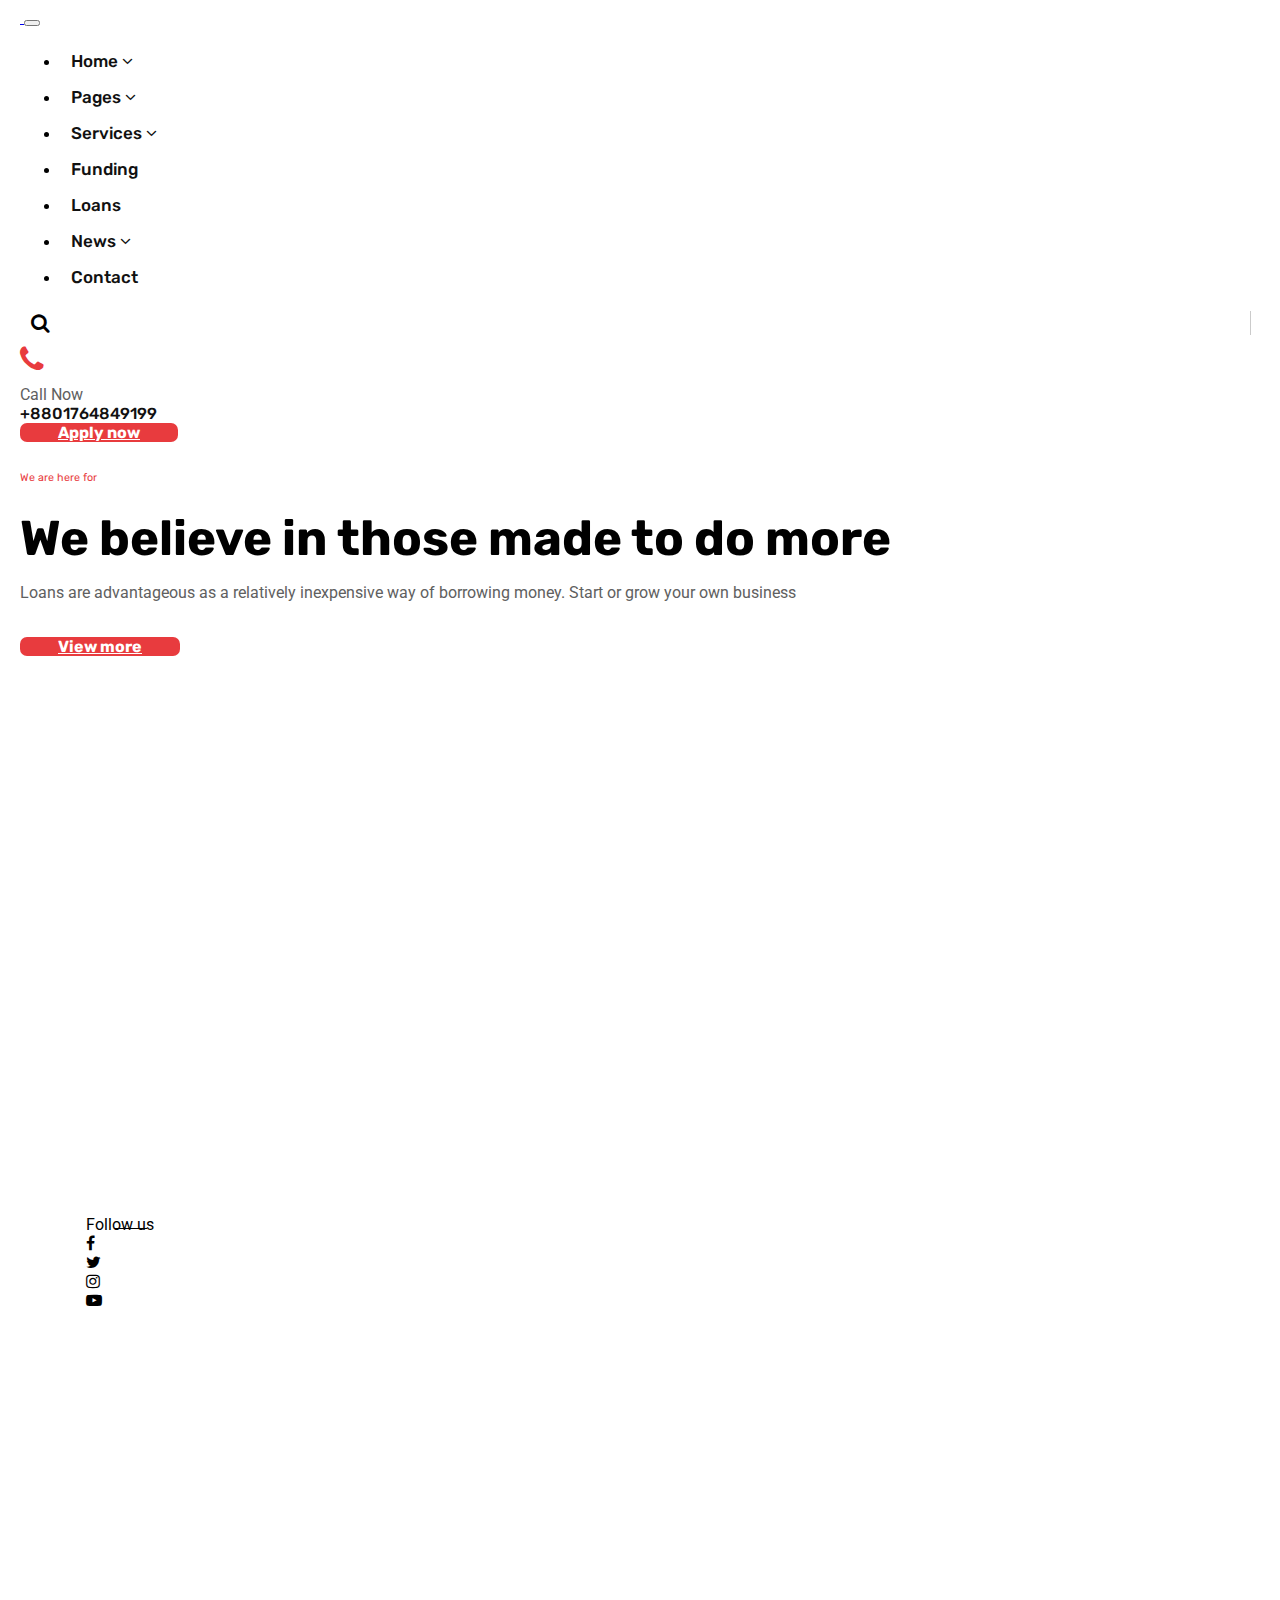
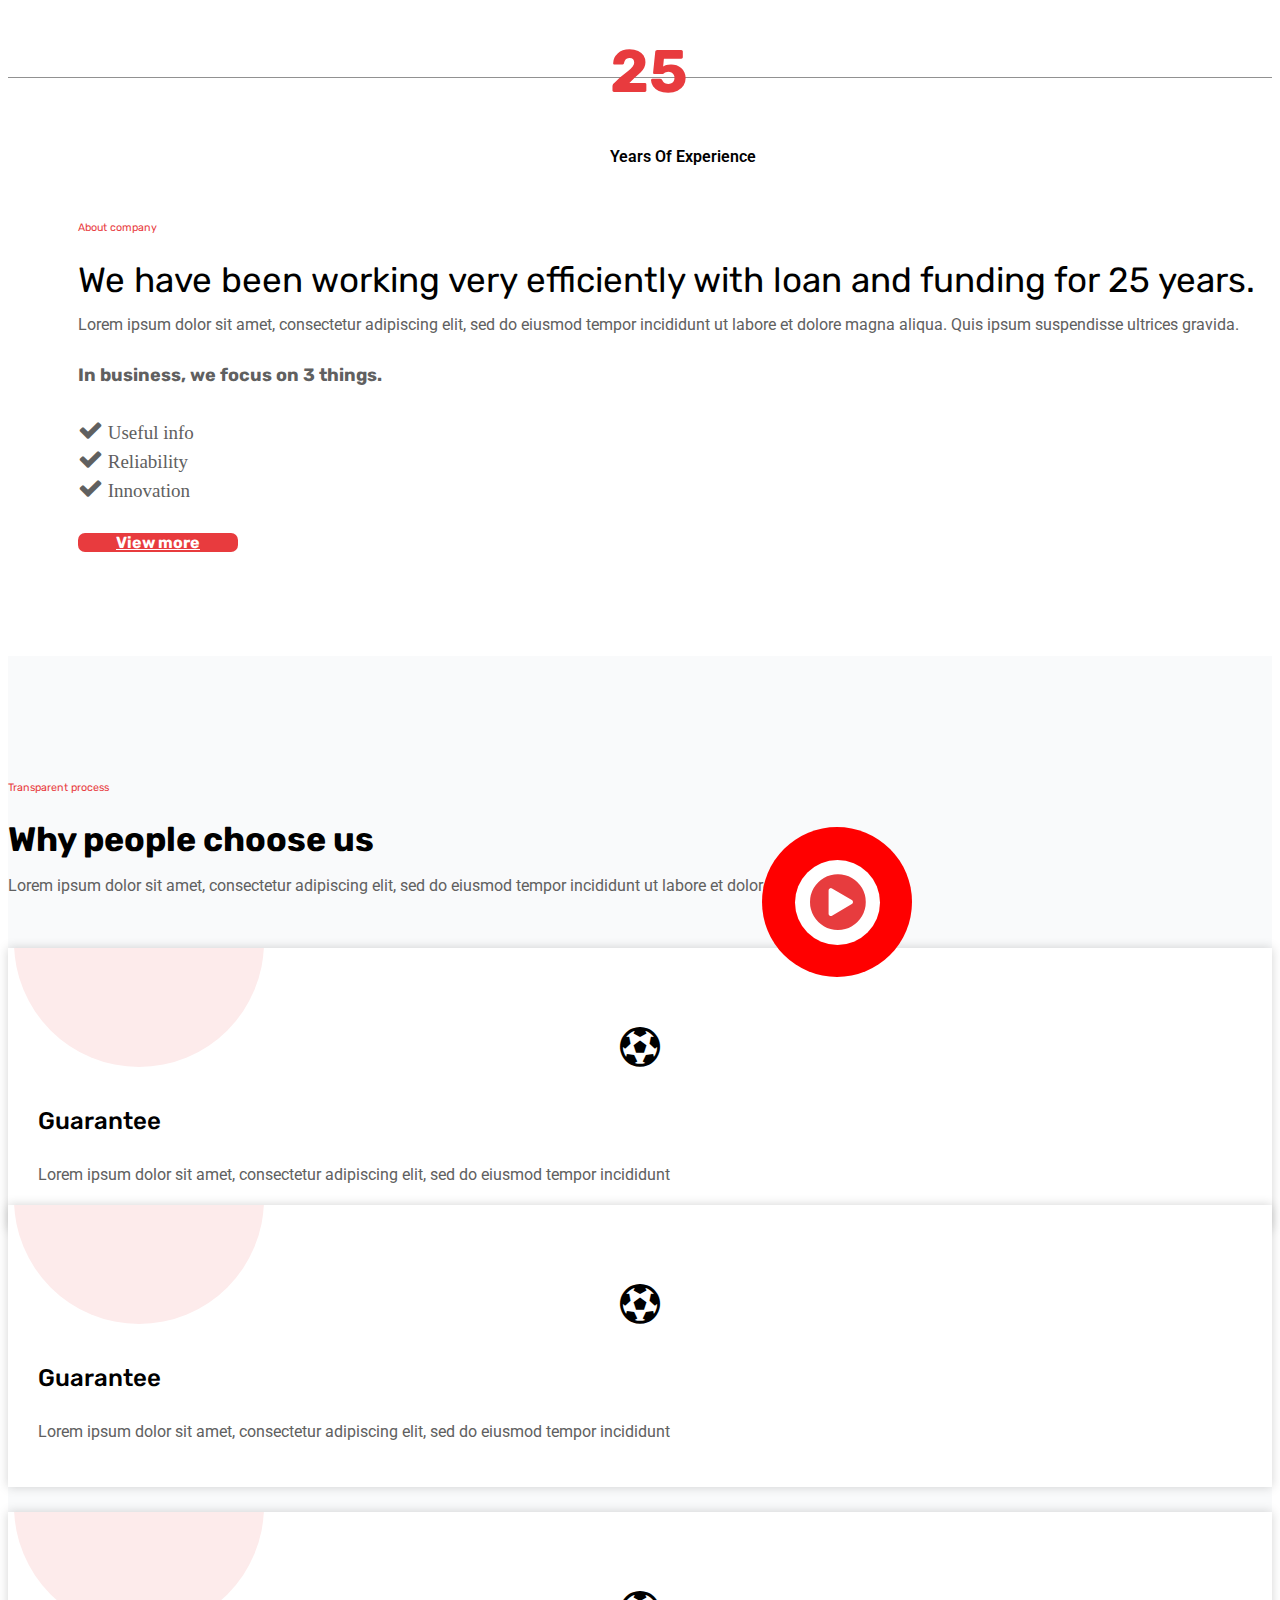
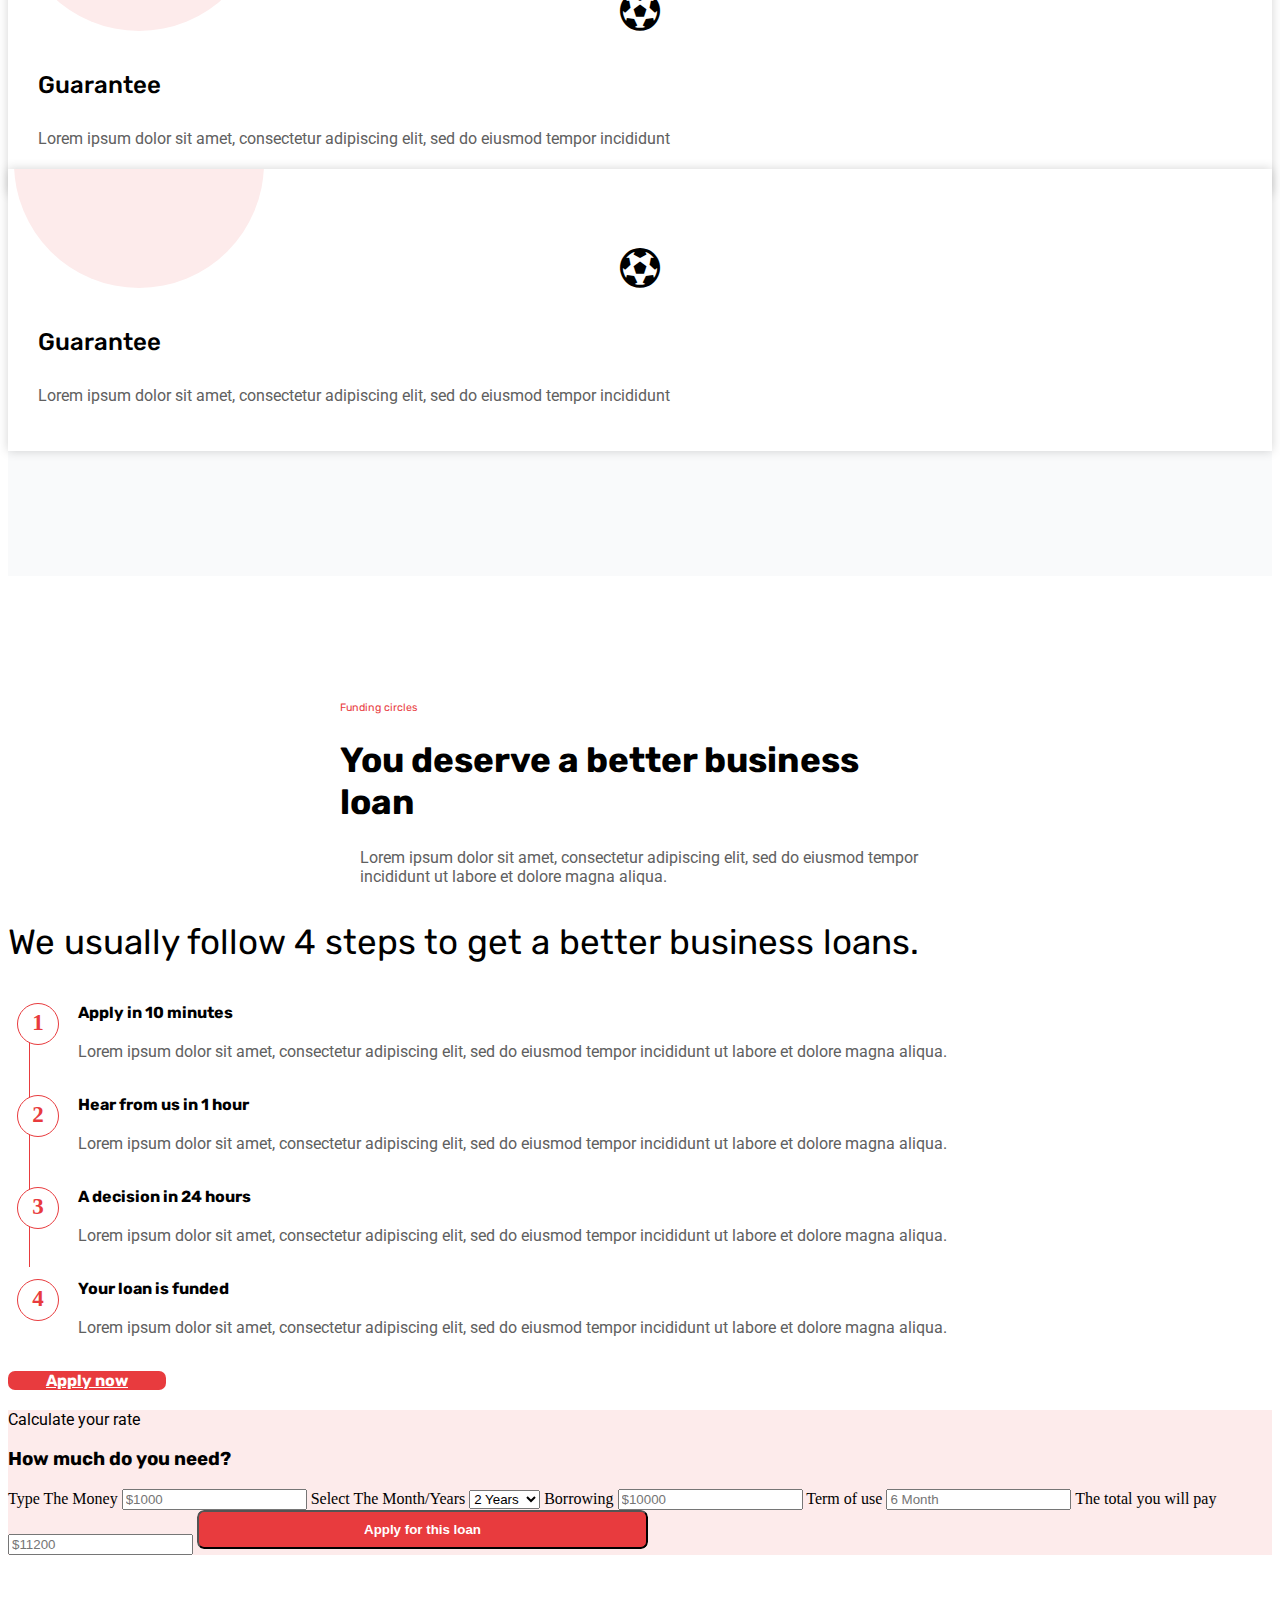
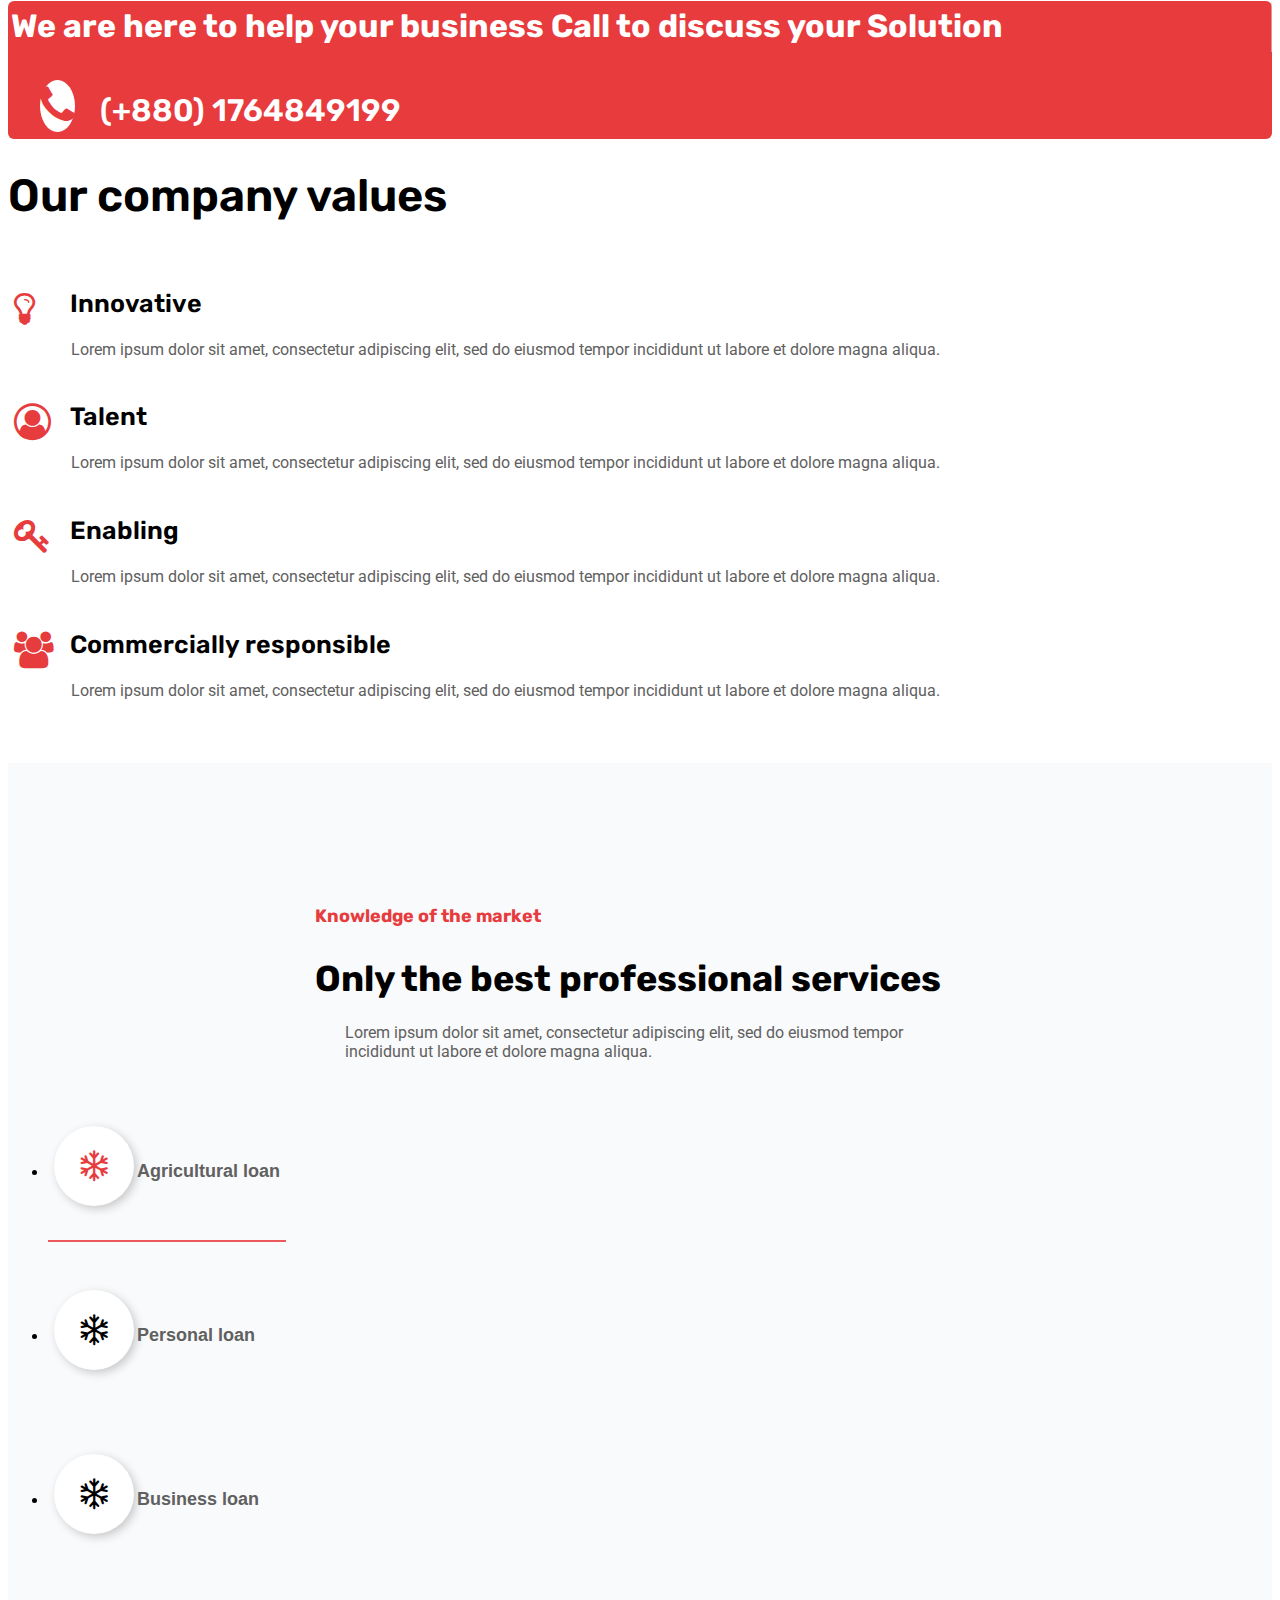
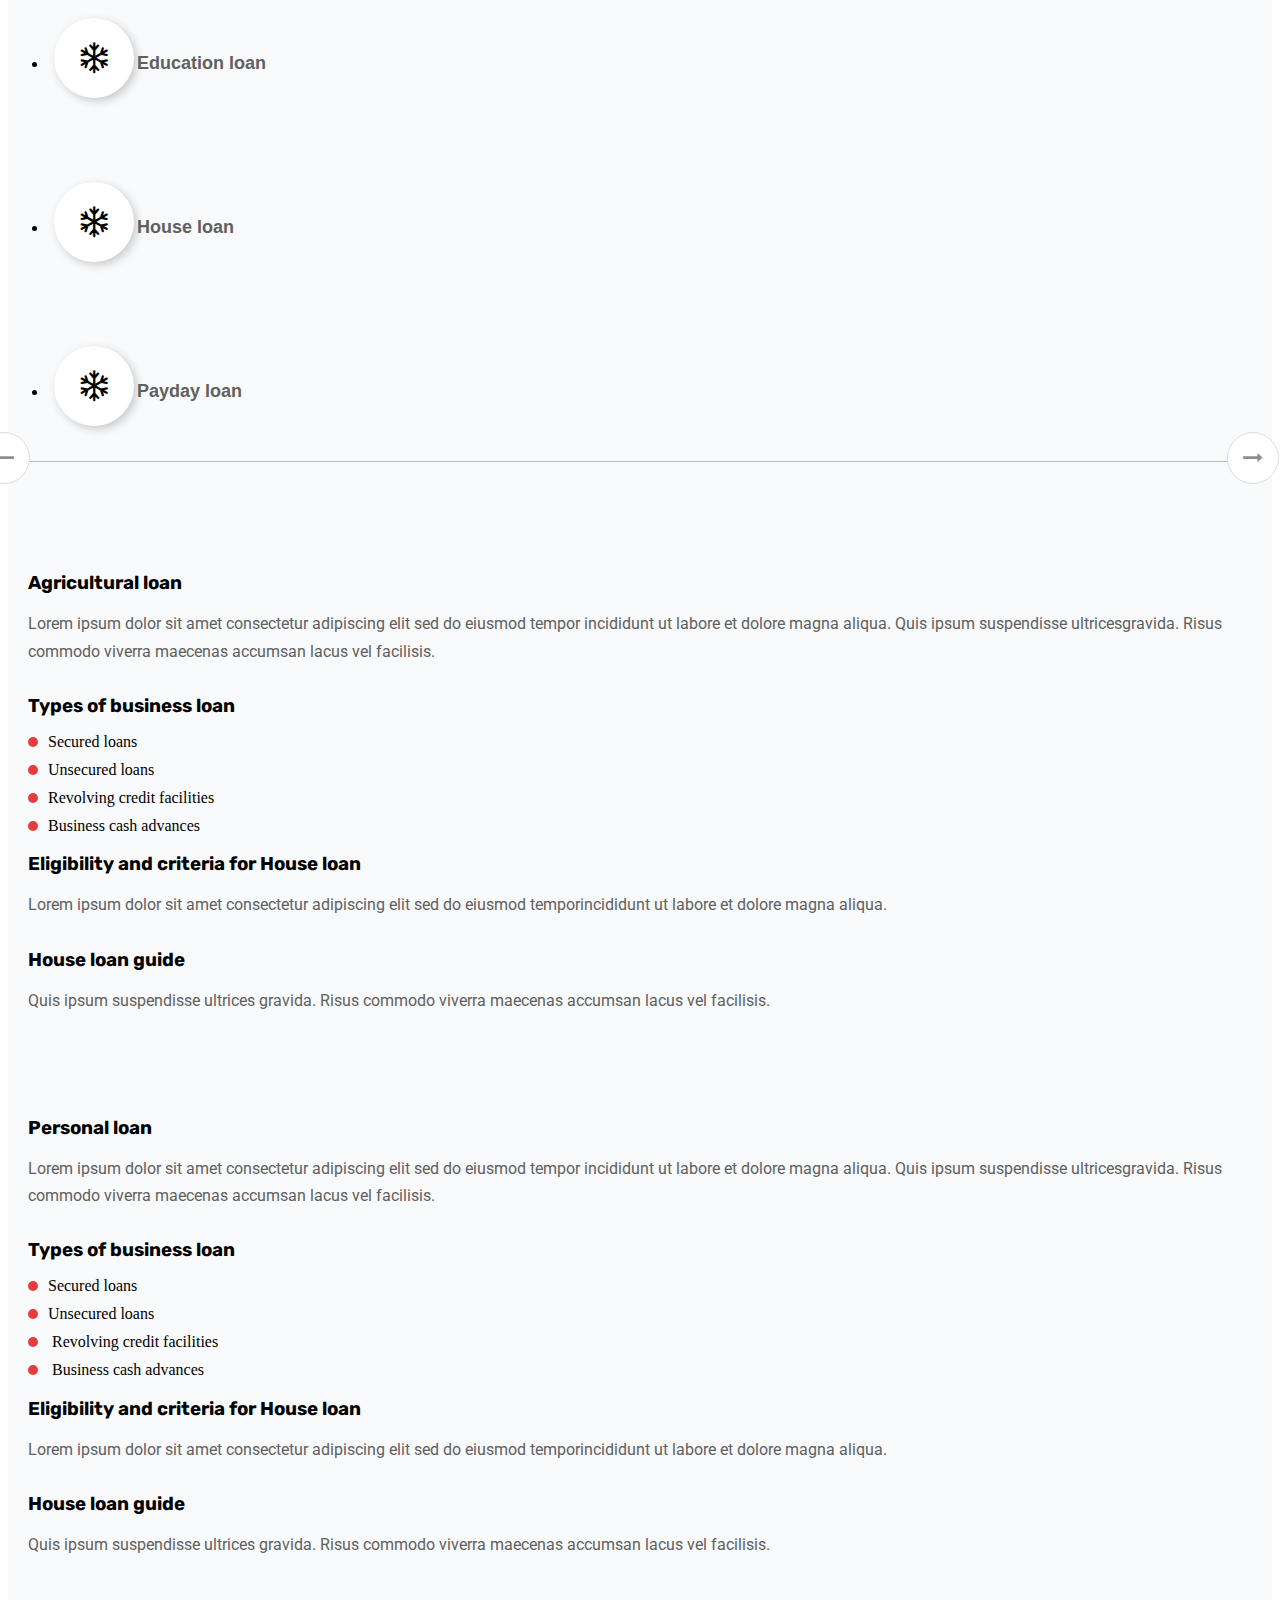
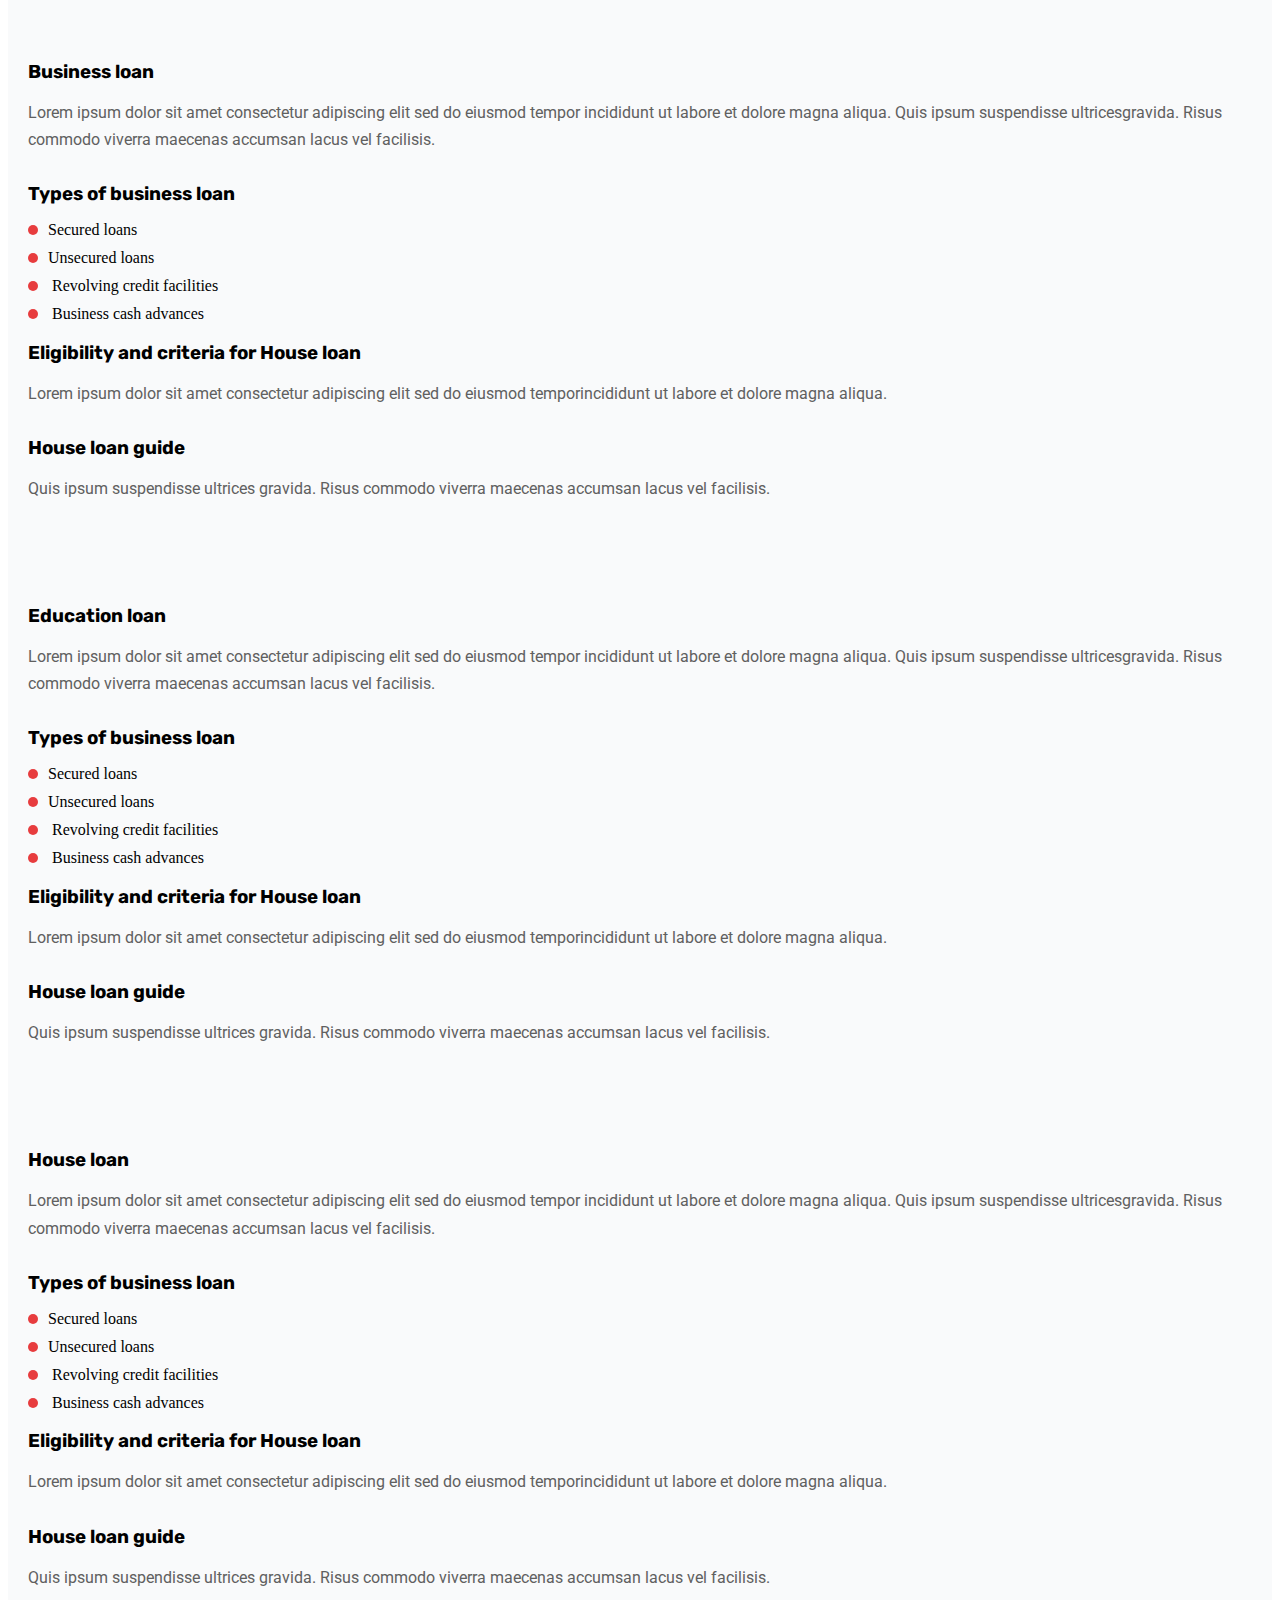
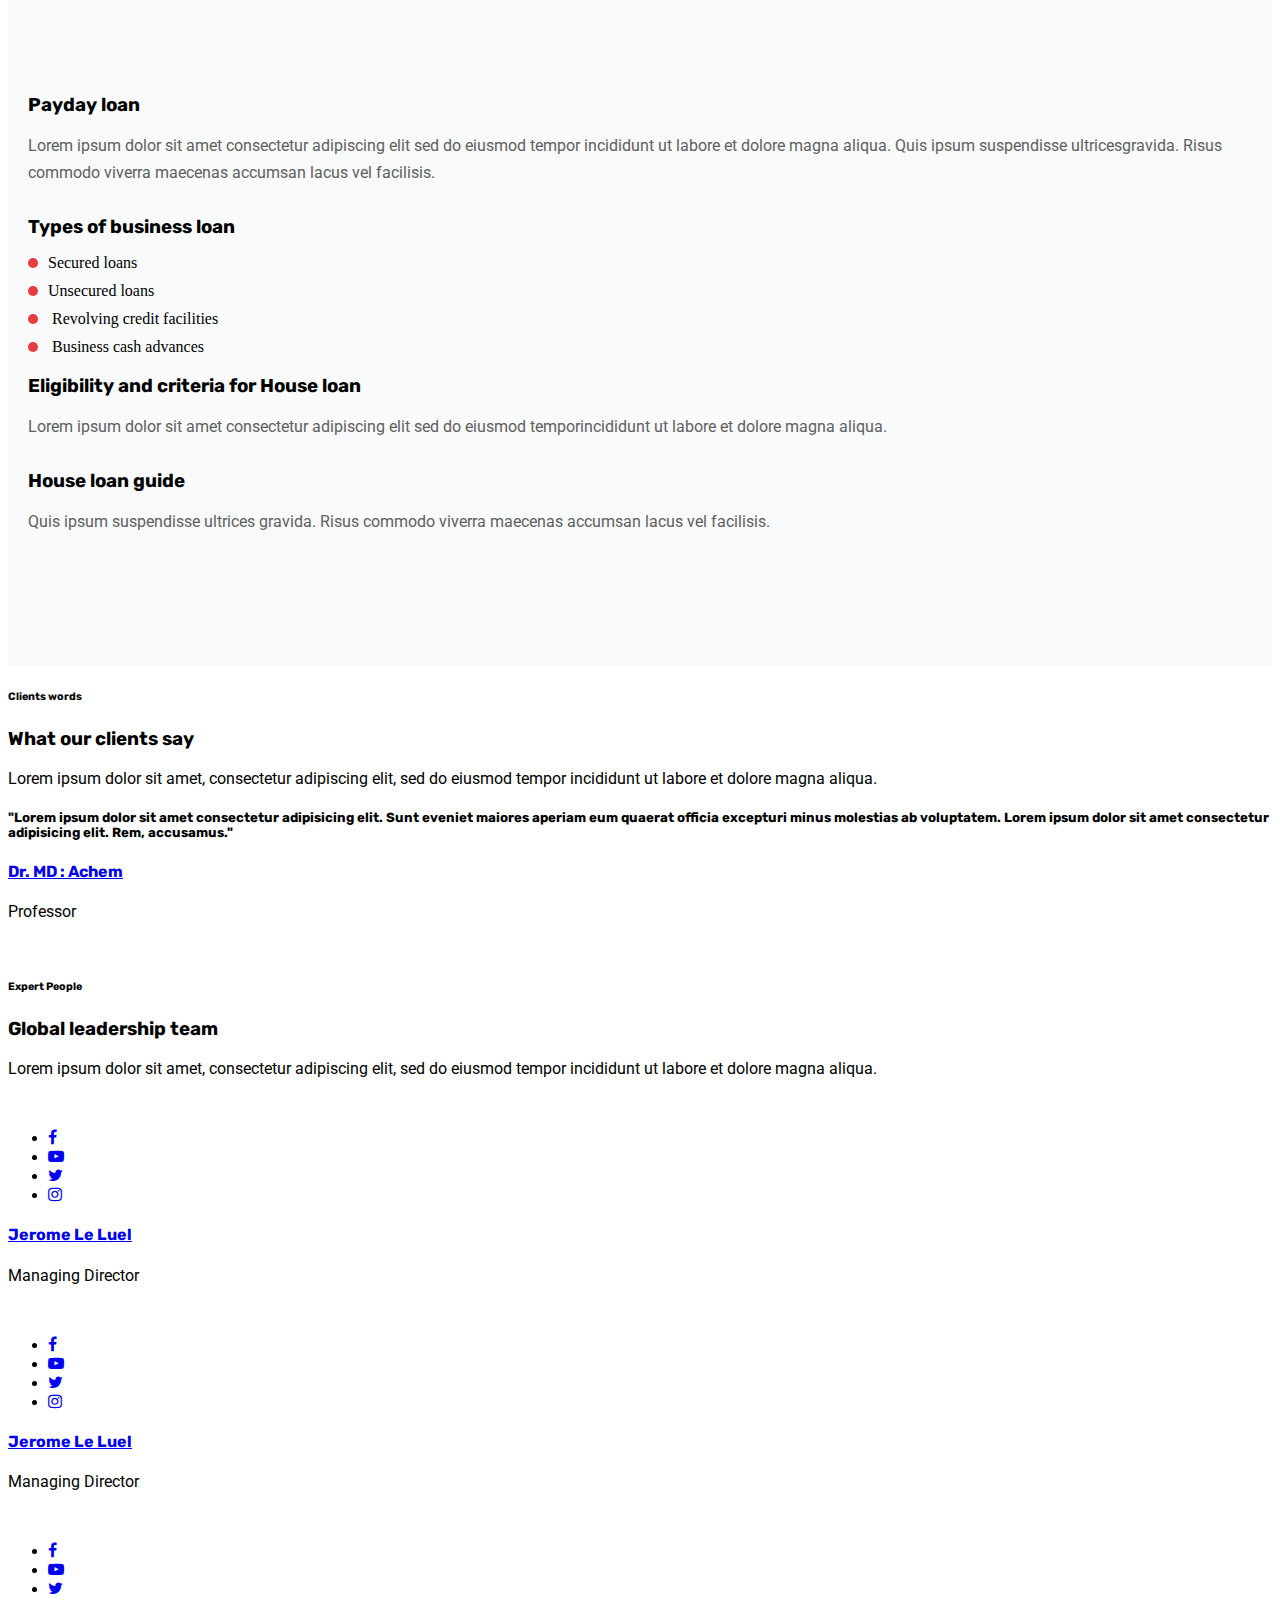
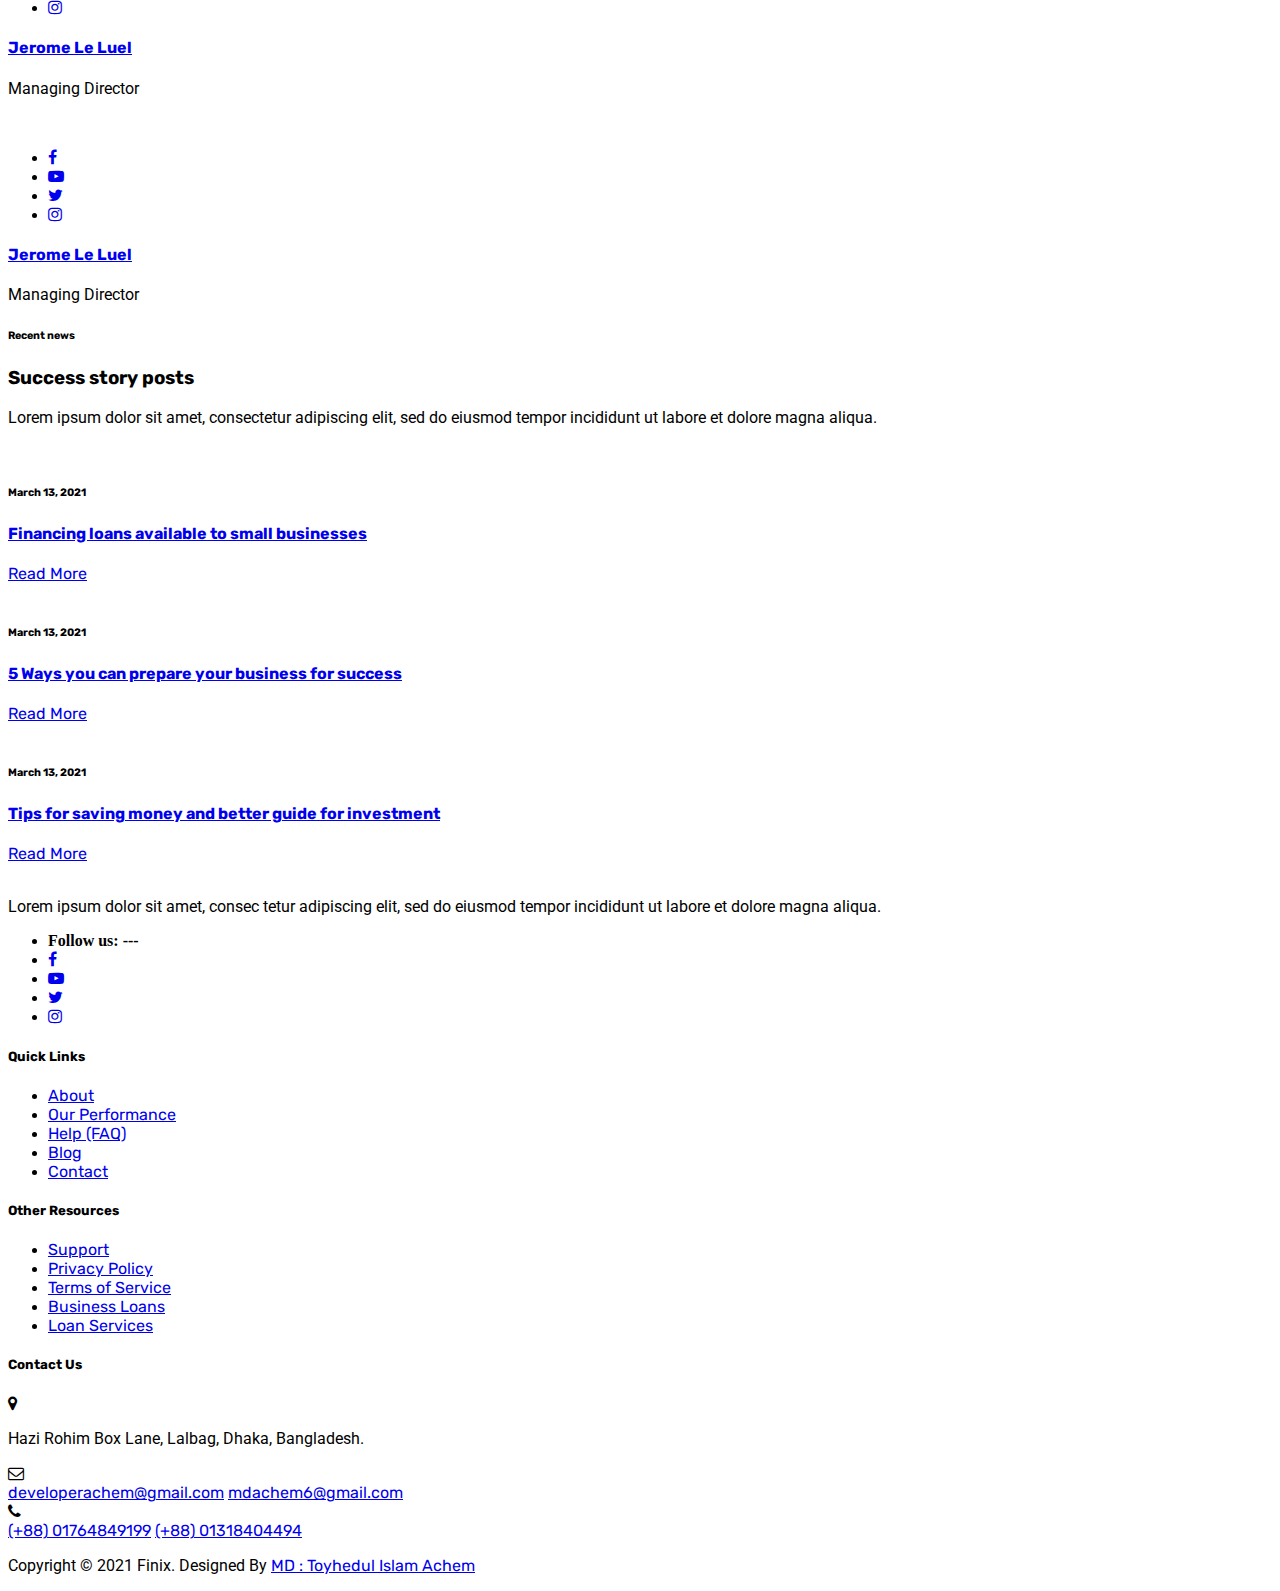
==== commit 79080dca: "Update index.html" ====
--- a/index.html
+++ b/index.html
@@ -74,7 +74,7 @@
                       </div>
                       <div class="menu-info-call-text float-end">
                           <span>Call Now</span>
-                          <a href="#">+8801764849199</a>
+                          <a href="tel:+8801764849199">+8801764849199</a>
                       </div>
                   </div>
                   <div class="button">
@@ -301,7 +301,7 @@
                     <div class="col-xl-5">
                         <div class="pnone-number d-flex align-items-center">
                             <span><i class="fa fa-phone" aria-hidden="true"></i></span>
-                            <a href="#">+8801764849199</a>
+                            <a href="tel:+8801764849199">(+880) 1764849199</a>
                         </div>
                     </div>
                 </div>
@@ -443,7 +443,7 @@
                                 <div class="tab-pane fade" id="pills-personal" role="tabpanel" aria-labelledby="pills-profile-tab">
                                     <div class="row">
                                         <div class="col-xl-6 service-image">
-                                            <img src="https://templates.envytheme.com/finix/default/assets/img/services-tab.png" alt="">
+                                            <img src="https://templates.envytheme.com/finix/default/assets/img/clients/man.png" alt="">
                                         </div>
                                         <div class="col-xl-6">
                                             <div class="service-text-content">
@@ -493,7 +493,7 @@
                                 <div class="tab-pane fade" id="pills-education" role="tabpanel" aria-labelledby="pills-contact-tab">
                                     <div class="row">
                                         <div class="col-xl-6 service-image">
-                                            <img src="https://templates.envytheme.com/finix/default/assets/img/services-tab.png" alt="">
+                                            <img src="https://templates.envytheme.com/finix/default/assets/img/clients/man.png" alt="">
                                         </div>
                                         <div class="col-xl-6">
                                             <div class="service-text-content">
@@ -543,7 +543,7 @@
                                 <div class="tab-pane fade" id="pills-payday" role="tabpanel" aria-labelledby="pills-contact-tab">
                                     <div class="row">
                                         <div class="col-xl-6 service-image">
-                                            <img src="https://templates.envytheme.com/finix/default/assets/img/services-tab.png" alt="">
+                                            <img src="https://templates.envytheme.com/finix/default/assets/img/clients/man.png" alt="">
                                         </div>
                                         <div class="col-xl-6">
                                             <div class="service-text-content">
@@ -572,6 +572,250 @@
             </div>
         </div>
     </section>
+    <section class="review-section py-5">
+        <div class="container">
+            <div class="row">
+                <div class="col-xl-3"></div>
+                <div class="col-xl-6">
+                    <div class="review-heading text-center py-5">
+                        <h6> Clients words </h6>
+                        <h3>What our clients say</h3>
+                        <p>Lorem ipsum dolor sit amet, consectetur adipiscing elit, sed do eiusmod tempor incididunt ut labore et dolore magna aliqua. </p>
+                    </div>
+                </div>
+                <div class="col-xl-3"></div>
+            </div>
+            <div class="review-items">
+                <div class="row  align-items-center">
+                    <div class="col-xl-7">
+                        <div class="review-content">
+                            <h5>"Lorem ipsum dolor sit amet consectetur adipisicing elit. Sunt eveniet maiores aperiam eum quaerat officia excepturi minus molestias ab voluptatem. Lorem ipsum dolor sit amet consectetur adipisicing elit. Rem, accusamus."</h5>
+                            <a href="#"><h4>Dr. MD : Achem</h4></a>
+                            <p>Professor</p>
+                        </div>
+                    </div>
+                    <div class="col-xl-5">
+                        <div class="review-image">
+                            <img class="mw-100" src="https://templates.envytheme.com/finix/default/assets/img/clients/man.png" alt="">
+                            <div class="review-img-button">
+                                <span class="review-img-button-btn"></span>
+                                <span class="review-img-button-btn"></span>
+                                <span class="review-img-button-btn"></span>
+                            </div>
+                        </div>
+                    </div>
+                </div>
+            </div>
+        </div>
+    </section>
+    <section class="testimonial-section py-5">
+        <div class="container">
+            <div class="row">
+                <div class="col-xl-3"></div>
+                <div class="col-xl-6">
+                    <div class="review-heading text-center py-5">
+                        <h6> Expert People </h6>
+                        <h3>Global leadership team</h3>
+                        <p>Lorem ipsum dolor sit amet, consectetur adipiscing elit, sed do eiusmod tempor incididunt ut labore et dolore magna aliqua. </p>
+                    </div>
+                </div>
+                <div class="col-xl-3"></div>
+            </div>
+            <div class="row">
+                <div class="col-xl-3">
+                    <div class="testimonial-items">
+                        <div class="testimonial-image">
+                            <img class="mw-100" src="https://templates.envytheme.com/finix/default/assets/img/team/image1.jpg" alt="">
+                            <div class="testimonial-member-profile">
+                                <ul>
+                                    <li><a href="#"><i class="fa fa-facebook" aria-hidden="true"></i></a></li>
+                                    <li><a href="#"><i class="fa fa-youtube-play" aria-hidden="true"></i></a></li>
+                                    <li><a href="#"><i class="fa fa-twitter" aria-hidden="true"></i></a></li>
+                                    <li><a href="#"><i class="fa fa-instagram" aria-hidden="true"></i></a></li>
+                                </ul>
+                            </div>
+                        </div>
+                        <div class="testimonial-content">
+                            <h4><a href="#">Jerome Le Luel</a></h4>
+                            <p>Managing Director</p>
+                        </div>
+                    </div>
+                </div>
+                <div class="col-xl-3">
+                    <div class="testimonial-items">
+                        <div class="testimonial-image">
+                            <img class="mw-100" src="https://templates.envytheme.com/finix/default/assets/img/team/image2.jpg" alt="">
+                            <div class="testimonial-member-profile">
+                                <ul>
+                                    <li><a href="#"><i class="fa fa-facebook" aria-hidden="true"></i></a></li>
+                                    <li><a href="#"><i class="fa fa-youtube-play" aria-hidden="true"></i></a></li>
+                                    <li><a href="#"><i class="fa fa-twitter" aria-hidden="true"></i></a></li>
+                                    <li><a href="#"><i class="fa fa-instagram" aria-hidden="true"></i></a></li>
+                                </ul>
+                            </div>
+                        </div>
+                        <div class="testimonial-content">
+                            <h4><a href="#">Jerome Le Luel</a></h4>
+                            <p>Managing Director</p>
+                        </div>
+                    </div>
+                </div>
+                <div class="col-xl-3">
+                    <div class="testimonial-items">
+                        <div class="testimonial-image">
+                            <img class="mw-100" src="https://templates.envytheme.com/finix/default/assets/img/team/image3.jpg" alt="">
+                            <div class="testimonial-member-profile">
+                                <ul>
+                                    <li><a href="#"><i class="fa fa-facebook" aria-hidden="true"></i></a></li>
+                                    <li><a href="#"><i class="fa fa-youtube-play" aria-hidden="true"></i></a></li>
+                                    <li><a href="#"><i class="fa fa-twitter" aria-hidden="true"></i></a></li>
+                                    <li><a href="#"><i class="fa fa-instagram" aria-hidden="true"></i></a></li>
+                                </ul>
+                            </div>
+                        </div>
+                        <div class="testimonial-content">
+                            <h4><a href="#">Jerome Le Luel</a></h4>
+                            <p>Managing Director</p>
+                        </div>
+                    </div>
+                </div>
+                <div class="col-xl-3">
+                    <div class="testimonial-items">
+                        <div class="testimonial-image">
+                            <img class="mw-100" src="https://templates.envytheme.com/finix/default/assets/img/team/image4.jpg" alt="">
+                            <div class="testimonial-member-profile">
+                                <ul>
+                                    <li><a href="#"><i class="fa fa-facebook" aria-hidden="true"></i></a></li>
+                                    <li><a href="#"><i class="fa fa-youtube-play" aria-hidden="true"></i></a></li>
+                                    <li><a href="#"><i class="fa fa-twitter" aria-hidden="true"></i></a></li>
+                                    <li><a href="#"><i class="fa fa-instagram" aria-hidden="true"></i></a></li>
+                                </ul>
+                            </div>
+                        </div>
+                        <div class="testimonial-content">
+                            <h4><a href="#">Jerome Le Luel</a></h4>
+                            <p>Managing Director</p>
+                        </div>
+                    </div>
+                </div>
+            </div>
+        </div>
+    </section>
+    <section class="blog-section py-5">
+        <div class="container">
+            <div class="row">
+                <div class="col-xl-3"></div>
+                <div class="col-xl-6">
+                    <div class="review-heading text-center py-5">
+                        <h6> Recent news </h6>
+                        <h3>Success story posts</h3>
+                        <p>Lorem ipsum dolor sit amet, consectetur adipiscing elit, sed do eiusmod tempor incididunt ut labore et dolore magna aliqua. </p>
+                    </div>
+                </div>
+                <div class="col-xl-3"></div>
+            </div>
+            <div class="row">
+                <div class="col-xl-4">
+                    <div class="blog-items">
+                        <img class="mw-100" src="https://templates.envytheme.com/finix/default/assets/img/blog/image1.jpg" alt="">
+                        <h6>March 13, 2021</h6>
+                        <h4><a href="#">Financing loans available to small businesses</a></h4>
+                        <a class="blog-btn" href="#">Read More</a>
+                    </div>
+                </div>
+                <div class="col-xl-4">
+                    <div class="blog-items">
+                        <img class="mw-100" src="https://templates.envytheme.com/finix/default/assets/img/blog/image2.jpg" alt="">
+                        <h6>March 13, 2021</h6>
+                        <h4><a href="#">5 Ways you can prepare your business for success</a></h4>
+                        <a class="blog-btn" href="#">Read More</a>
+                    </div>
+                </div>
+                <div class="col-xl-4">
+                    <div class="blog-items">
+                        <img class="mw-100" src="https://templates.envytheme.com/finix/default/assets/img/blog/image3.jpg" alt="">
+                        <h6>March 13, 2021</h6>
+                        <h4><a href="#">Tips for saving money and better guide for investment</a></h4>
+                        <a class="blog-btn" href="#">Read More</a>
+                    </div>
+                </div>
+            </div>
+        </div>
+    </section>
+    <section class="footer pt-5 bg-dark text-white">
+        <div class="container">
+            <div class="footer-top py-5">
+                <div class="row">
+                    <div class="col-xl-3">
+                        <div class="footer-menu-about">
+                            <img class="mw-100" src="https://templates.envytheme.com/finix/default/assets/img/logo2.png" alt="">
+                            <p>Lorem ipsum dolor sit amet, consec tetur adipiscing elit, sed do eiusmod tempor incididunt ut labore et dolore magna aliqua.</p>
+                            <ul>
+                                <li><strong>Follow us: ---</strong></li>
+                                <li><a href="#"><i class="fa fa-facebook" aria-hidden="true"></i></a></li>
+                                <li><a href="#"><i class="fa fa-youtube-play" aria-hidden="true"></i></a></li>
+                                <li><a href="#"><i class="fa fa-twitter" aria-hidden="true"></i></a></li>
+                                <li><a href="#"><i class="fa fa-instagram" aria-hidden="true"></i></a></li>
+                        </div>
+                    </div>
+                    <div class="col-xl-3">
+                        <div class="footer-menu">
+                            <h5>Quick Links</h5>
+                            <ul>
+                                <li><a href="#">About</a></li>
+                                <li><a href="#">Our Performance</a></li>
+                                <li><a href="#">Help (FAQ)</a></li>
+                                <li><a href="#">Blog</a></li>
+                                <li><a href="#">Contact</a></li>
+                            </ul>
+                        </div>
+                    </div>
+                    <div class="col-xl-3">
+                        <div class="footer-menu">
+                            <h5>Other Resources</h5>
+                            <ul>
+                                <li><a href="#">Support</a></li>
+                                <li><a href="#">Privacy Policy</a></li>
+                                <li><a href="#">Terms of Service</a></li>
+                                <li><a href="#">Business Loans</a></li>
+                                <li><a href="#">Loan Services</a></li>
+                            </ul>
+                        </div>
+                    </div>
+                    <div class="col-xl-3">
+                        <div class="footer-menu-contact">
+                            <h5>Contact Us</h5>
+                            <div class="footer-menu-contant-loocation d-flex">
+                                <span><i class="fa fa-map-marker" aria-hidden="true"></i></span>
+                                <p>Hazi Rohim Box Lane, Lalbag, Dhaka, Bangladesh.</p>
+                            </div>
+                            <div class="footer-menu-contant-mail d-flex">
+                                <span><i class="fa fa-envelope-o" aria-hidden="true"></i></span>
+                                <div class="footer-mail">
+                                    <a href="mail:developerachem@gmail.com">developerachem@gmail.com</a>
+                                    <a href="mail:mdachem6@gmail.com">mdachem6@gmail.com</a>
+                                </div>
+                            </div>
+                            <div class="footer-menu-contant-phone d-flex">
+                                <span><i class="fa fa-phone" aria-hidden="true"></i></span>
+                                <div class="footer-phone">
+                                    <a href="tel:+8801764849199">(+88) 01764849199</a>
+                                    <a href="tel:+8801318404494">(+88) 01318404494</a>
+                                </div>
+                            </div>
+                        </div>
+                    </div>
+                </div>
+            </div>
+        </div>
+        <div class="row">
+            <div class="col-xl-12">
+                <div class="footer-bottom text-center py-4">
+                    <p class="p-0 m-0">Copyright © 2021 Finix. Designed By <a href="#"> MD : Toyhedul Islam Achem</a> </p>
+                </div>
+            </div>
+        </div>
+    </section>
 
 
 
--- a/style.css
+++ b/style.css
@@ -580,82 +580,219 @@
     margin-left: 21px;
 }
 
-.values-item{}
+.values-item {}
+
 .values-item h1 {
     margin-bottom: 25px;
     font-size: 45px;
     font-weight: 600;
 }
+
 .values-item ul {
-	list-style: none;
-	padding-left: 0;
-}
-.values-item ul li{}
+    list-style: none;
+    padding-left: 0;
+}
+
+.values-item ul li {}
+
 .values-item ul li span {
-	display: inline-block;
-	font-size: 37px;
-	color: #e73c3e;
-	width: 40px;
-}
+    display: inline-block;
+    font-size: 37px;
+    color: #e73c3e;
+    width: 40px;
+}
+
 .values-item ul li span i {
-	position: relative;
-	top: 10px;
-	left: 6px;
-}
+    position: relative;
+    top: 10px;
+    left: 6px;
+}
+
 .values-item ul li h5 {
-	display: inline-block;
-	margin-left: 18px;
-	font-size: 25px;
-	font-weight: 600;
-	margin-bottom: 6px;
-}
+    display: inline-block;
+    margin-left: 18px;
+    font-size: 25px;
+    font-weight: 600;
+    margin-bottom: 6px;
+}
+
 .values-item ul li p {
-	margin-left: 63px;
-	margin-bottom: 2px;
-	color: #606060;
-}
+    margin-left: 63px;
+    margin-bottom: 2px;
+    color: #606060;
+}
+
 .values-image {
     margin-top: 45px;
 }
+
 /* professional-service-tab-section */
-.professional-service-tab-section{
+.professional-service-tab-section {
     background-color: #f9fafb;
     padding: 100px 0;
 }
+
 .main-heading {
-	width: 650px;
-	margin: auto;
-}
+    width: 650px;
+    margin: auto;
+}
+
 .main-heading h6 {
-	color: #e73c3e;
-	font-size: 18px;
-	margin-bottom: 15px;
-}
+    color: #e73c3e;
+    font-size: 18px;
+    margin-bottom: 15px;
+}
+
 .main-heading h2 {
-	font-weight: 700;
-	font-size: 38px;
-	margin-bottom: 23px;
-}
+    font-weight: 700;
+    font-size: 36px;
+    margin-bottom: 23px;
+}
+
 .main-heading p {
-	padding: 0 30px 0 30px;
-	color: #606060;
-}
-.tab-button span {
+    padding: 0 30px 0 30px;
+    color: #606060;
+}
+
+.professional-service-tab-button {
+    border-bottom: 1px solid #00000042;
+    margin-bottom: 38px !important;
+    position: relative;
+}
+
+.button-icon-1 {
+    position: absolute;
+    bottom: -23px;
+    left: -30px;
+    font-size: 20px;
+    height: 50px;
+    width: 50px;
+    background-color: #fff;
+    border-radius: 50%;
+    border: 1px solid #ddd;
+    text-align: center;
+    z-index: 11;
+    line-height: 50px;
+    color: #00000070;
+    transition: .5s;
+}
+
+.button-icon-2 {
+    position: absolute;
+    bottom: -23px;
+    right: -7px;
+    font-size: 20px;
+    height: 50px;
+    width: 50px;
+    background-color: #fff;
+    border-radius: 50%;
+    border: 1px solid #ddd;
+    text-align: center;
+    z-index: 11;
+    line-height: 50px;
+    color: #00000070;
+    transition: .5s;
+}
+
+.button-icon-1:hover {
+    color: white;
+    background-color: #e73c3e;
+    border: 1px solid rgba(0, 0, 0, 0.356);
+}
+
+.button-icon-2:hover {
+    color: white;
+    background-color: #e73c3e;
+    border: 1px solid rgba(0, 0, 0, 0.356);
+}
+
+.professional-service-tab-button li {
+    flex: 1 1 0;
+}
+
+.professional-service-tab-button li button {
+    background: transparent;
+    border: 0;
+    outline: none !important;
+    margin-top: 48px;
+    margin-bottom: 17px;
+}
+
+.professional-service-tab-button li button.active span i {
+    color: #e73c3e;
+}
+
+.professional-service-tab-button li button {
+    position: relative;
+}
+
+.professional-service-tab-button li button::after {
+    content: "";
+    height: 2px;
+    width: 0;
+    background-color: #e83b3ed8;
+    position: absolute;
+    bottom: -18px;
+    left: 0;
+    transition: .5s;
+}
+
+.professional-service-tab-button li button.active::after {
+    width: 100%;
+}
+
+.professional-service-tab-button li button span i {
     height: 80px;
     width: 80px;
+    background-color: #fff;
+    border-radius: 50%;
+    line-height: 80px;
+    font-size: 31px;
+    box-shadow: 3px 3px 10px #0003;
+    margin-bottom: 17px;
+}
+
+.professional-service-tab-button li button strong {
+    font-weight: 800;
+    font-size: 18px;
+    color: #606060;
+}
+
+.service-image img {
+    margin-top: 50px;
+}
+
+.service-text-content {
+    margin-left: 20px;
+}
+
+.service-text-content h3 {
+    margin-bottom: 15px;
+}
+
+.service-text-content p {
+    color: #606060;
+    font-weight: 400;
+    line-height: 1.7em;
+    margin-bottom: 30px;
+}
+
+.service-text-content ul {
+    list-style: none;
+    padding-left: 0;
+}
+
+.service-text-content ul li {
+    margin-bottom: 10px;
+}
+
+.service-text-content ul li::before {
+    content: "";
+    height: 10px;
+    width: 10px;
+    background-color: #e73c3e;
+    border-radius: 50%;
+
     display: inline-block;
-    line-height: 80px;
-    background-color: #fff !important;
-    border-radius: 50%;
-    box-shadow: 4px 4px 10px #0003;
-    font-size: 30px;
-}
-.nav-pills .nav-link.active, .nav-pills .show > .tab-button span {
-	color: #e73c3e;
-	background-color: transparent;
-}
-.professional-ice-button {
-	padding: 25px;
-	background-color: transparent !important;
-
-}
+    margin-right: 10px;
+}
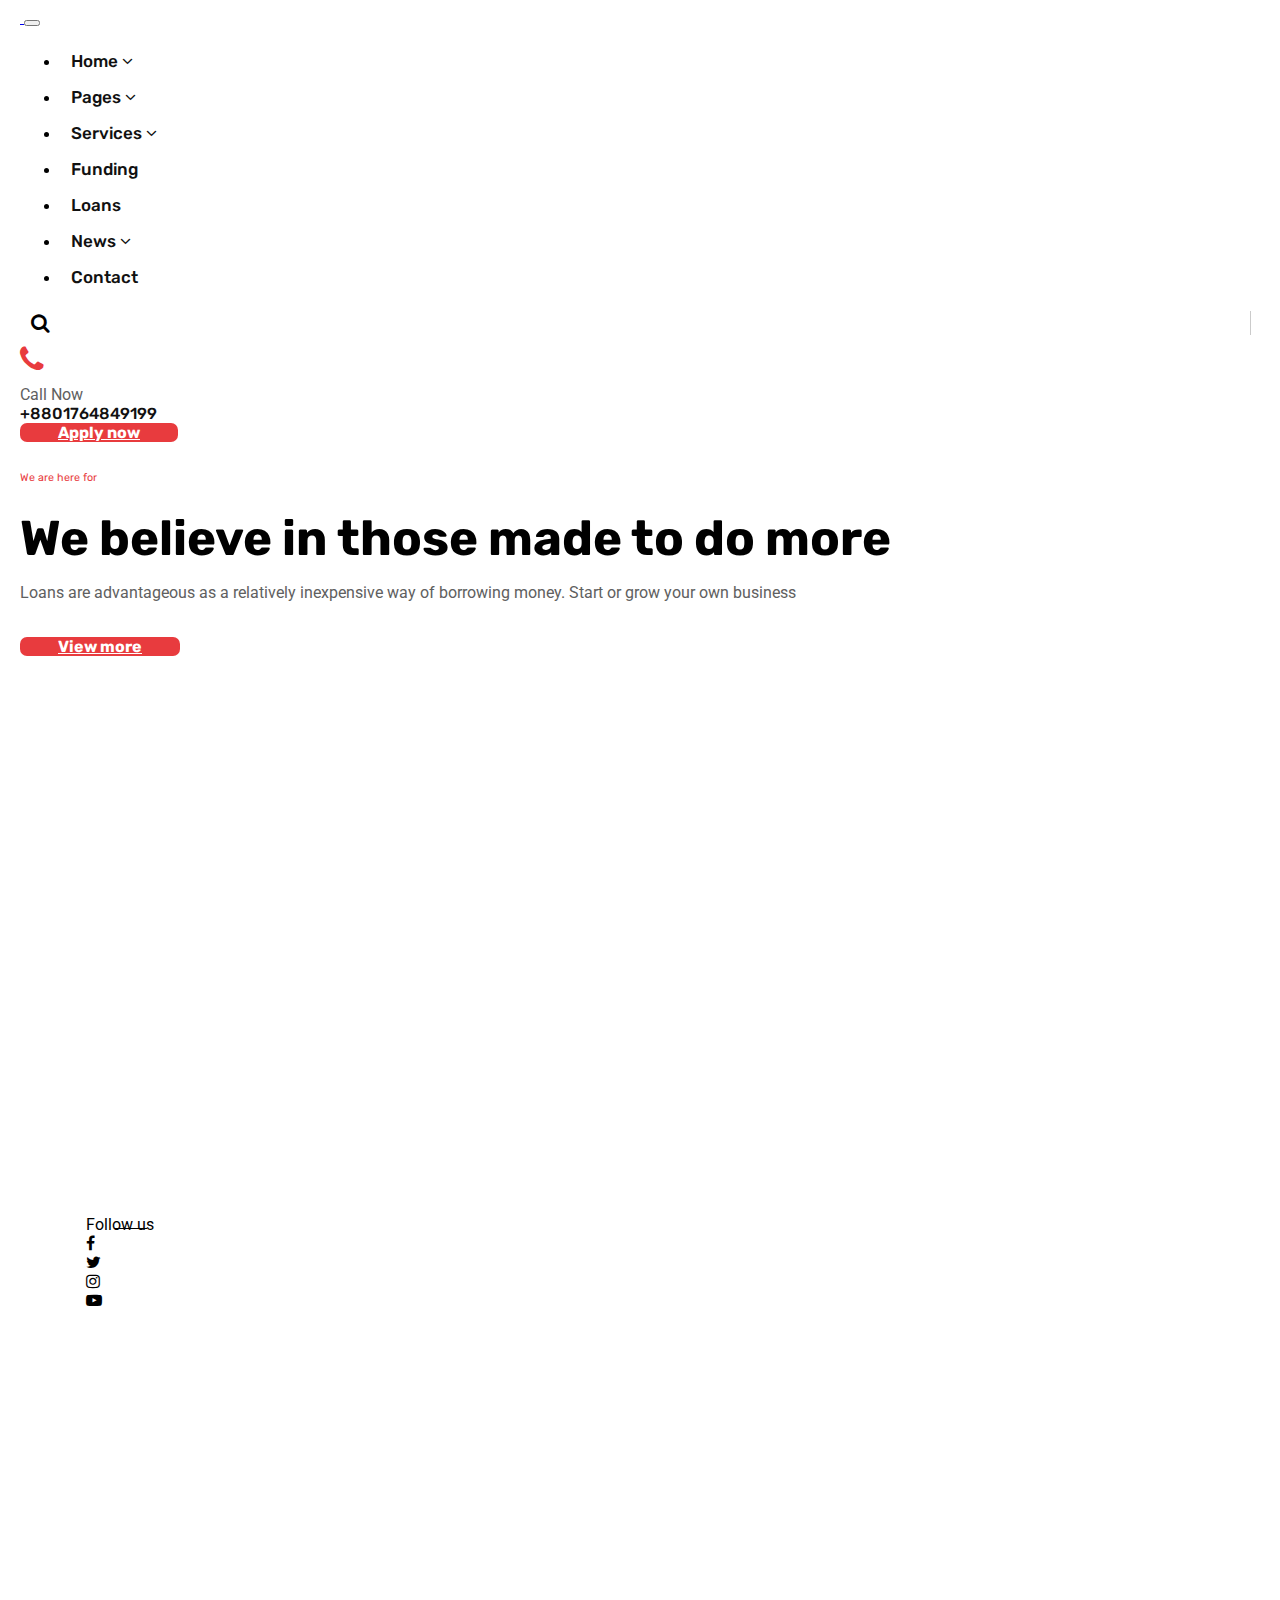
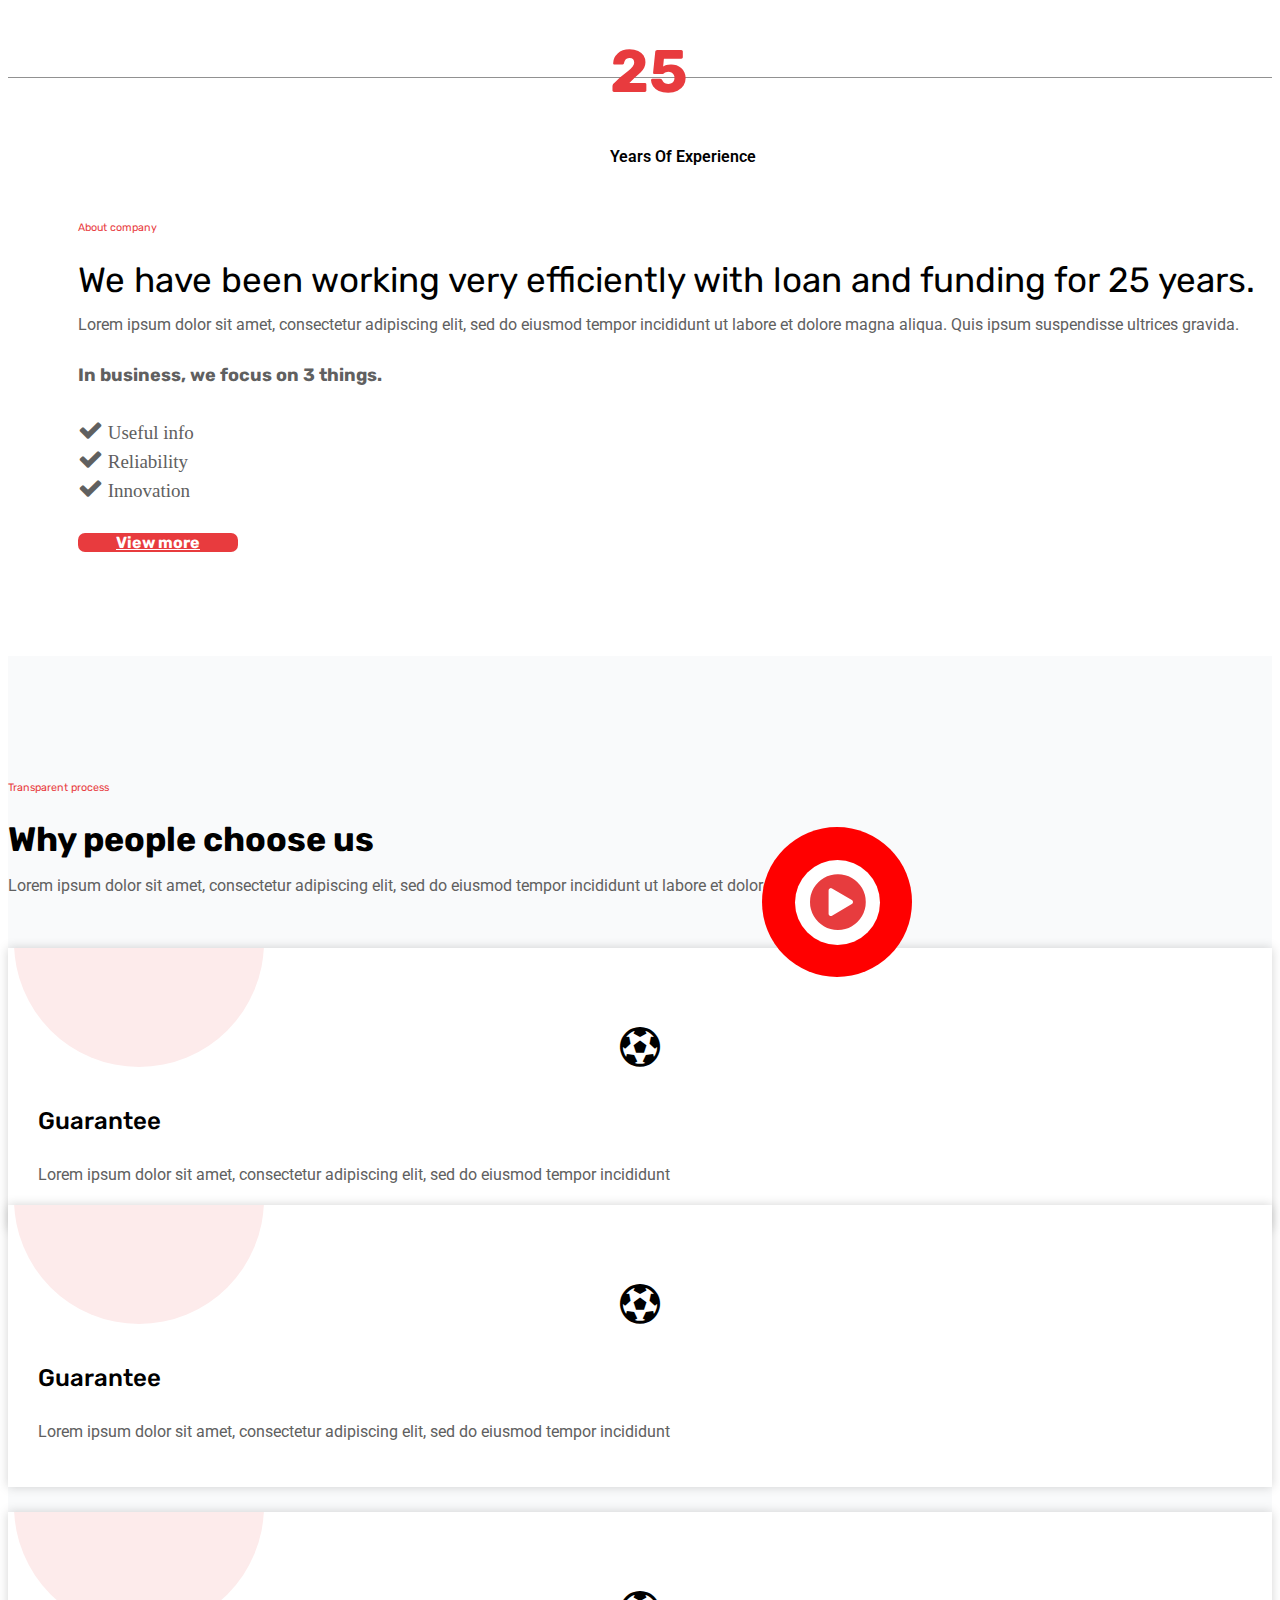
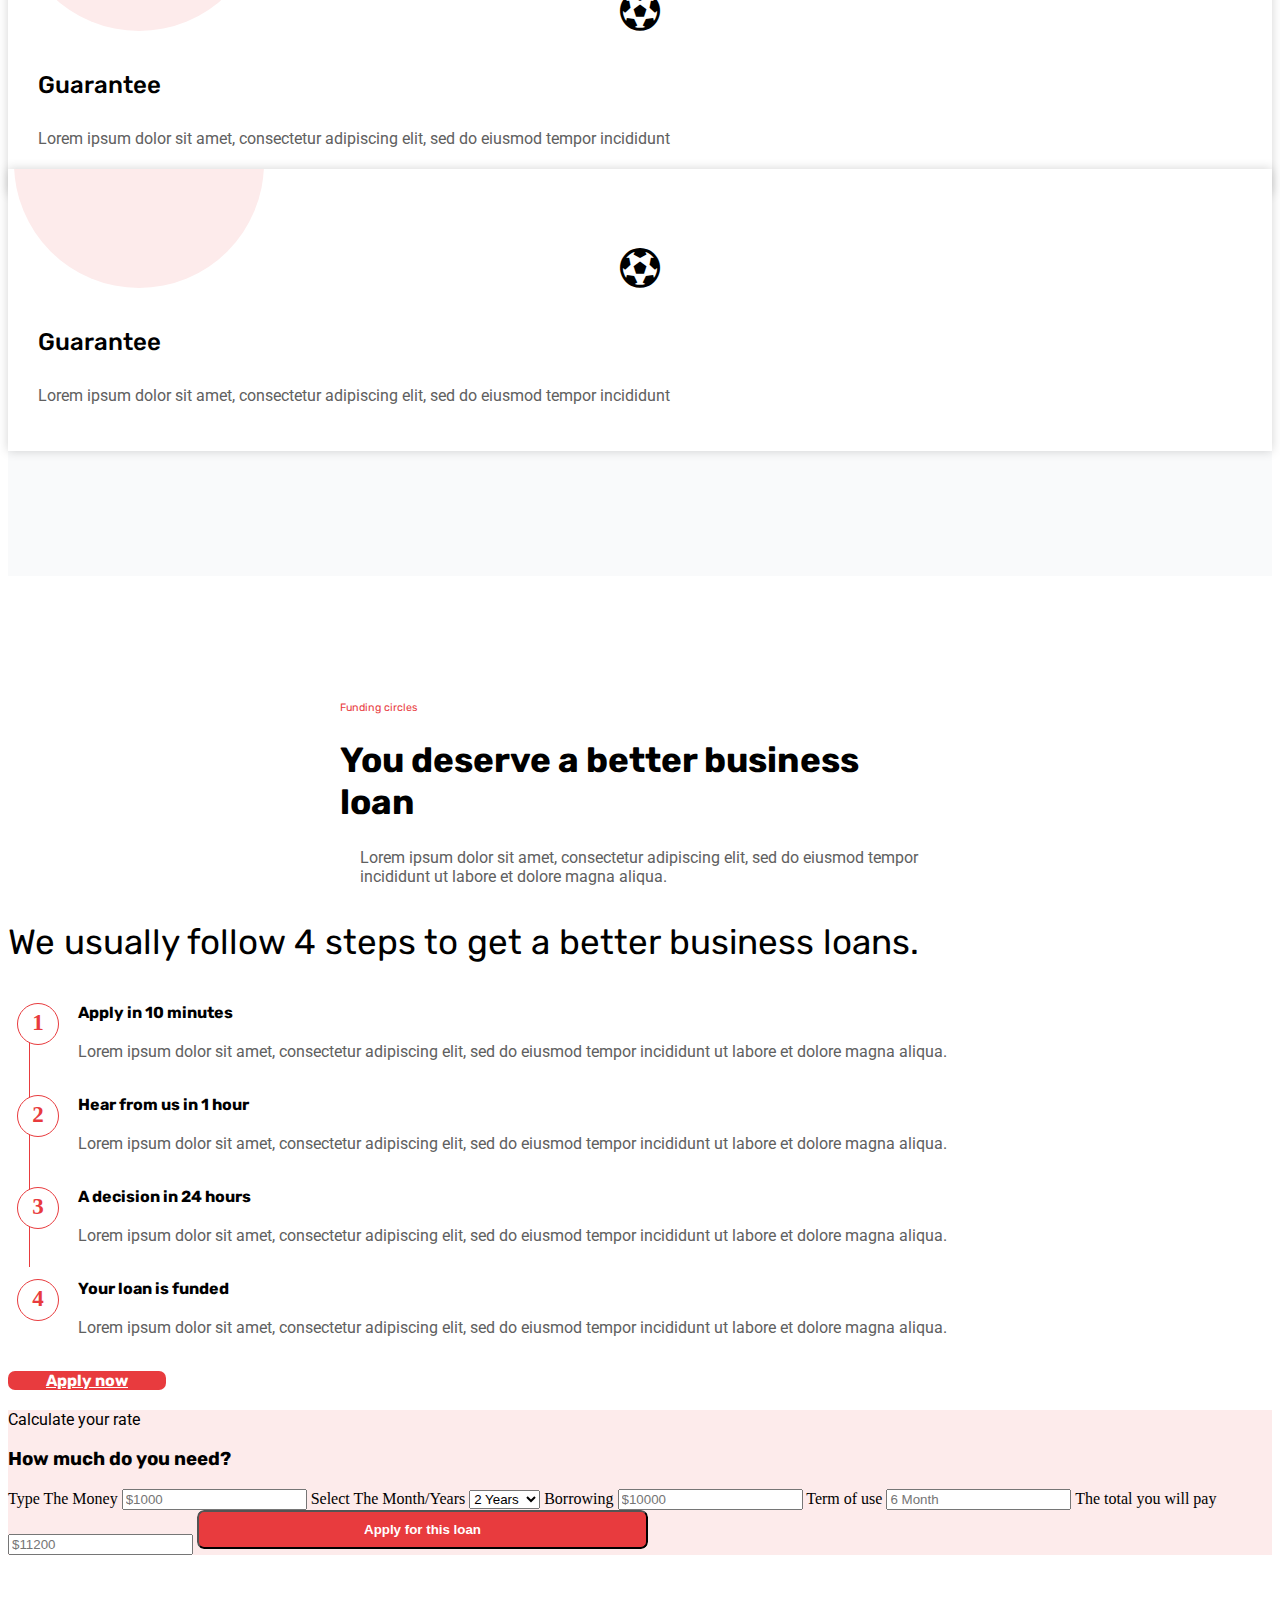
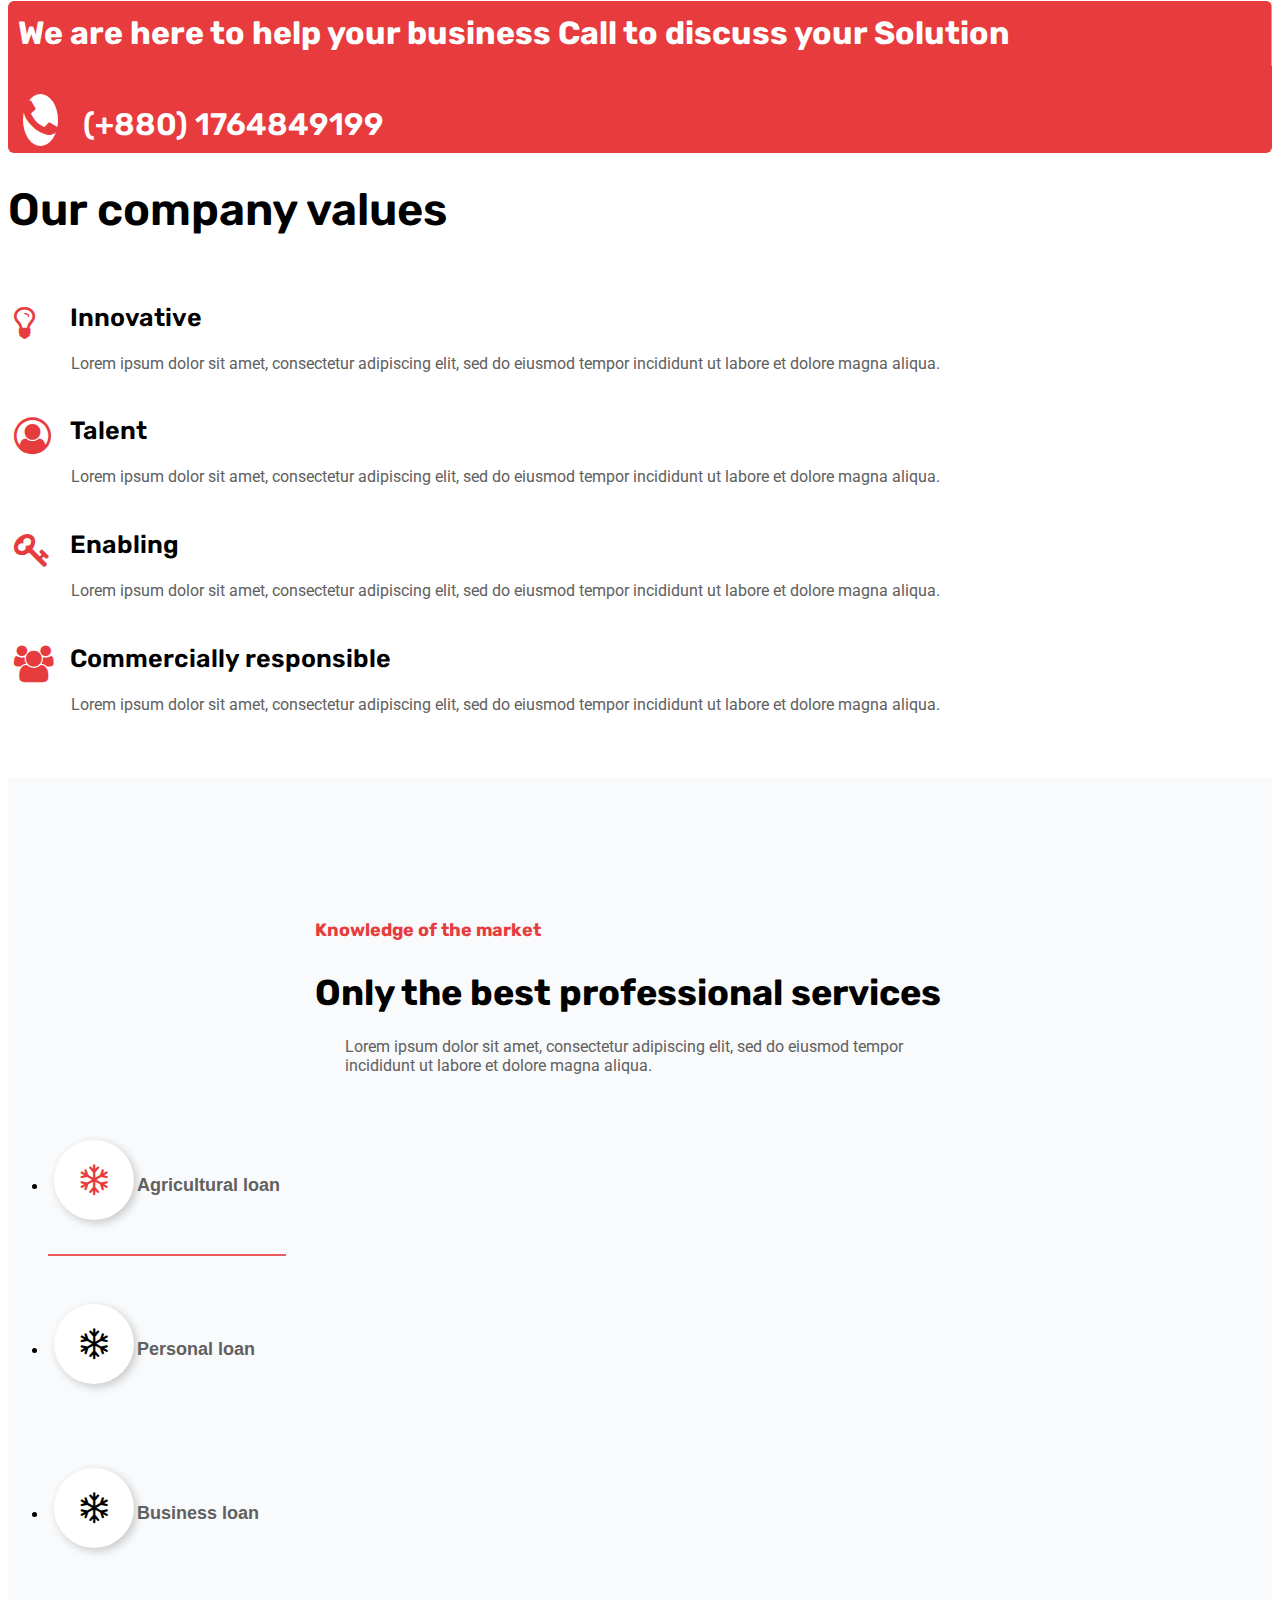
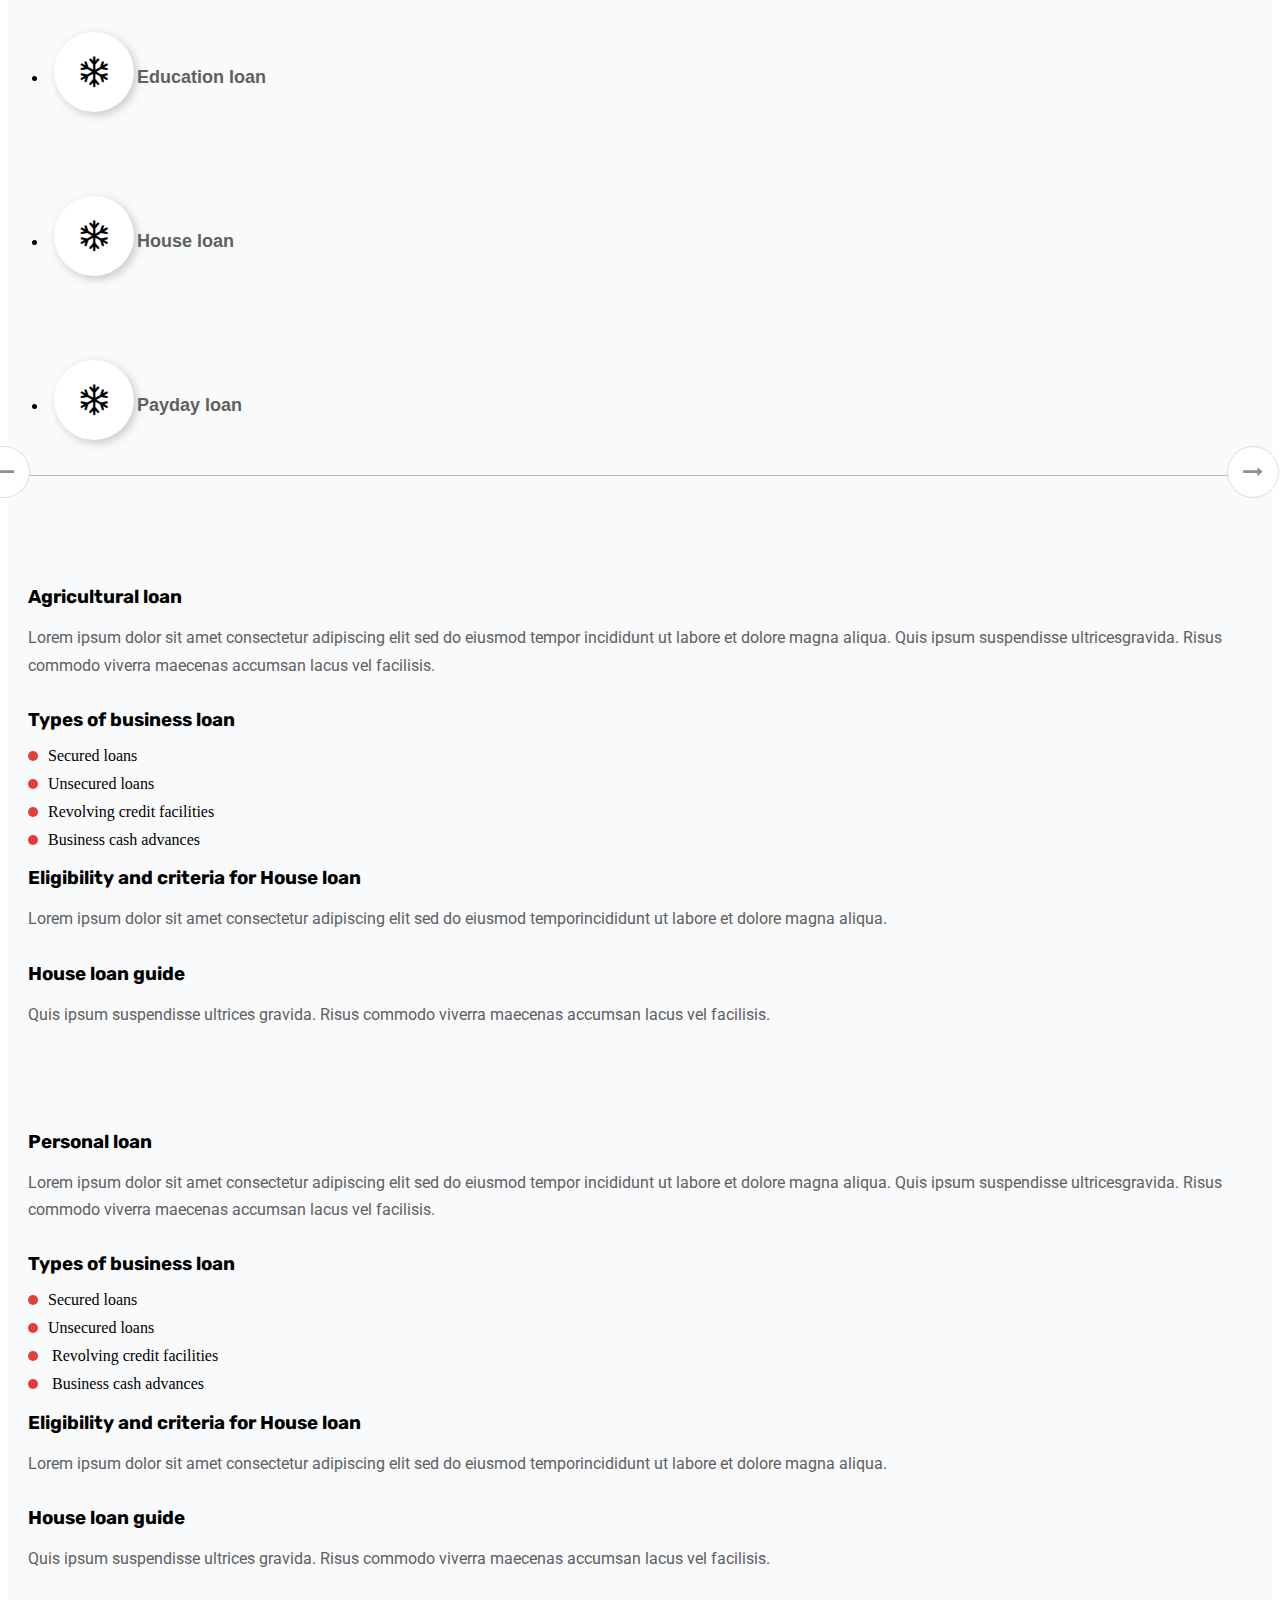
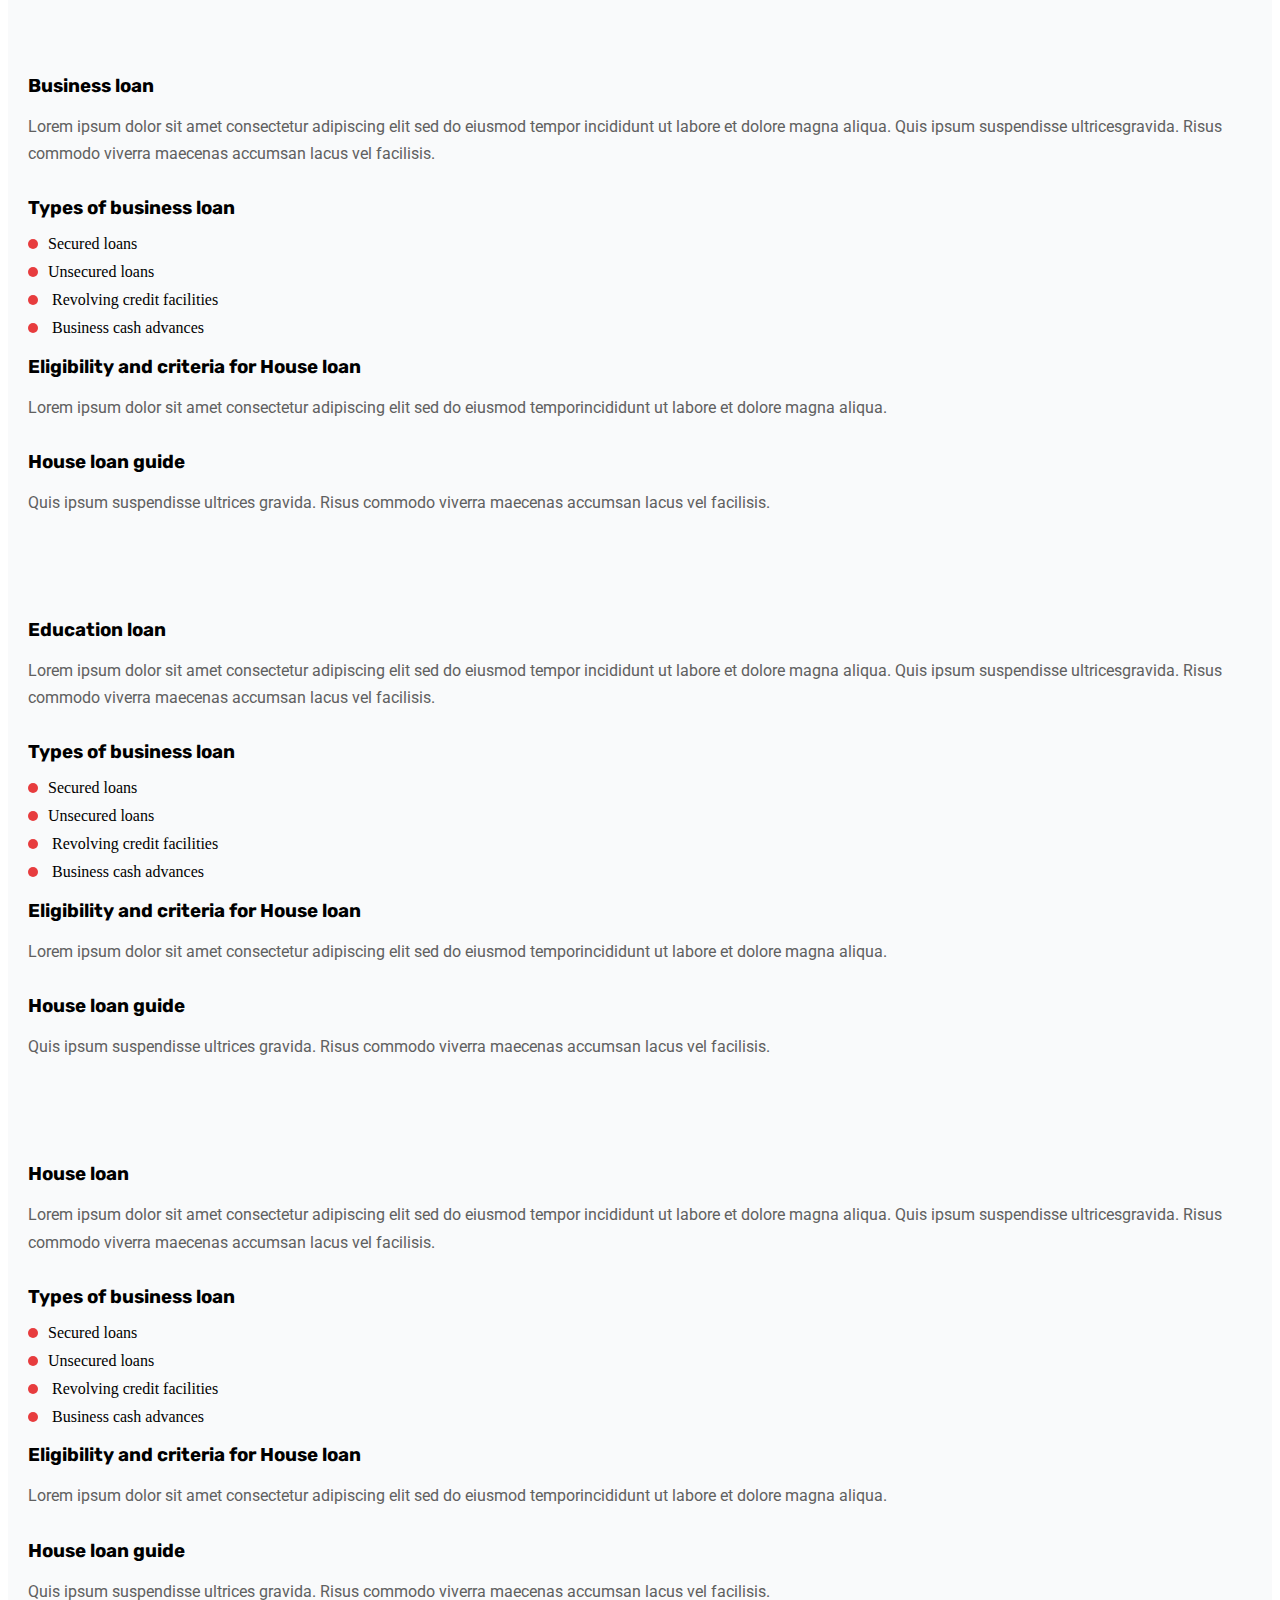
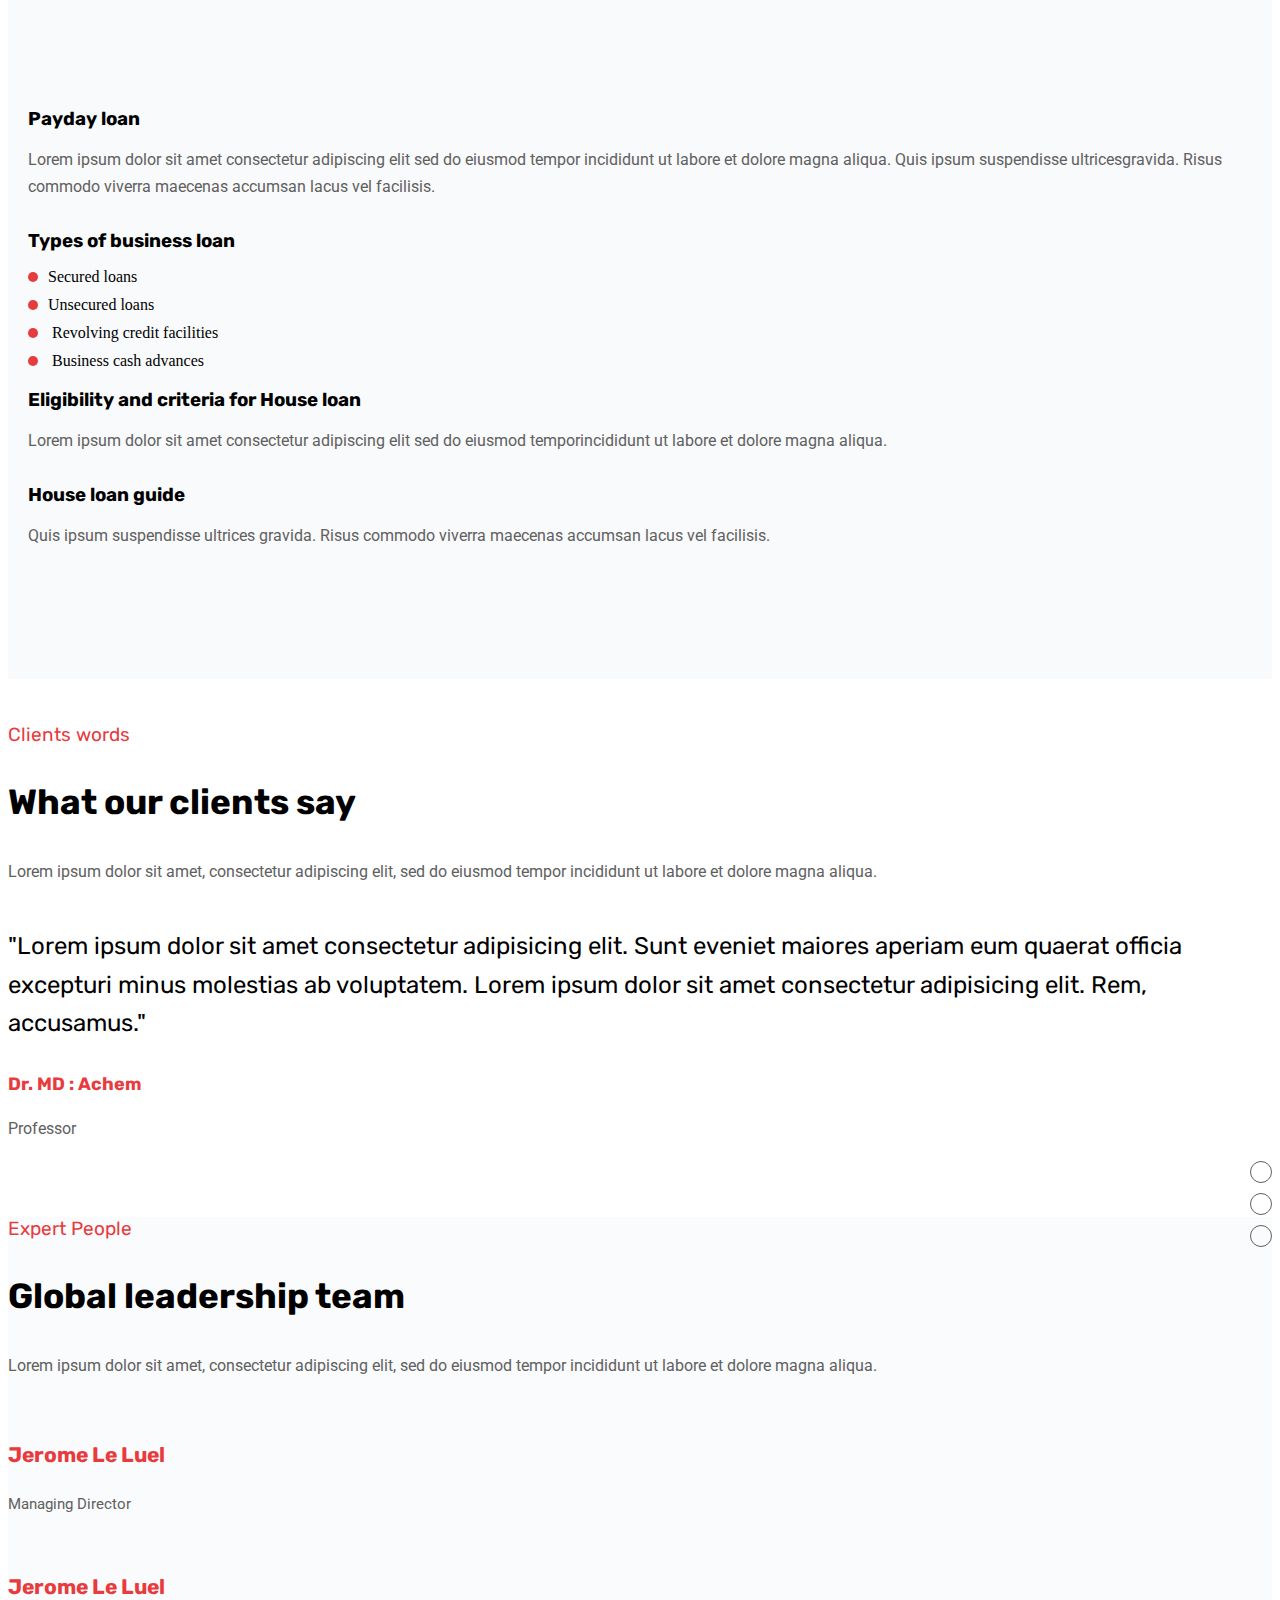
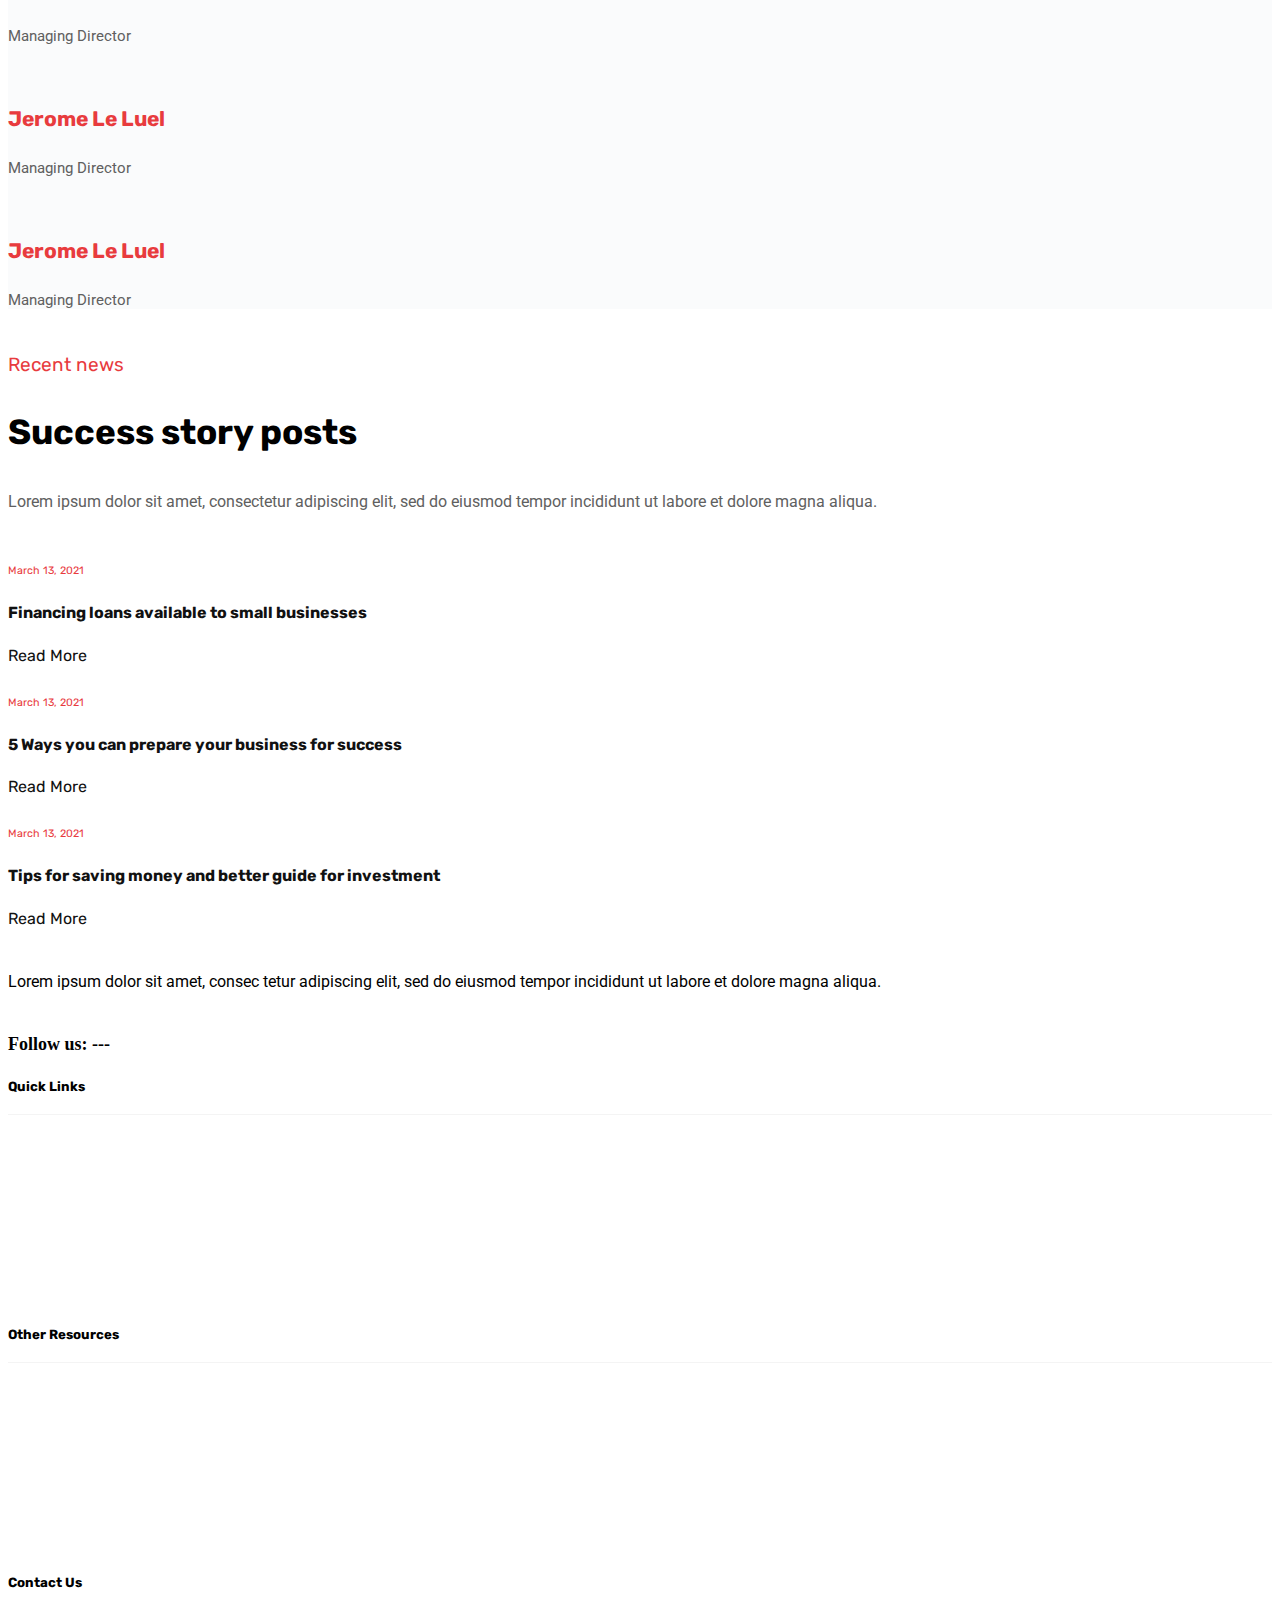
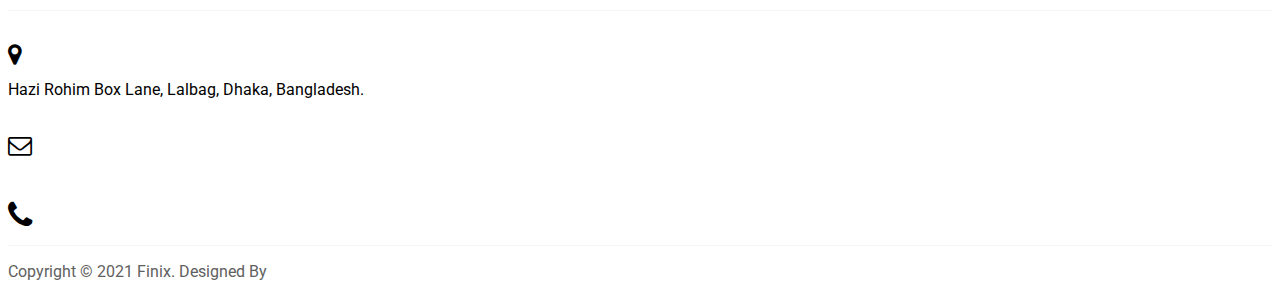
==== commit 5895b72a: "Update index.html" ====
--- a/index.html
+++ b/index.html
@@ -4,7 +4,7 @@
     <!-- Required meta tags -->
     <meta charset="utf-8">
     <meta name="viewport" content="width=device-width, initial-scale=1">
-    <link rel="shortcut icon" href="https://i.ibb.co/Z8zHZcc/favicon.png" type="image/x-icon">
+    <link rel="icon" href="https://i.ibb.co/Z8zHZcc/favicon.png" type="image/x-icon">
 
     <link rel="stylesheet" href="https://cdnjs.cloudflare.com/ajax/libs/font-awesome/4.7.0/css/font-awesome.css">
     <!-- Bootstrap CSS -->
@@ -18,13 +18,13 @@
   <body>
     <nav class="navbar navbar-expand-xl navbar-light bg-light sticky-top">
         <div class="container-fluid">
-          <a class="navbar-brand" href="#"> <img src="https://templates.envytheme.com/finix/default/assets/img/logo.png" alt=""> </a>
+          <a class="navbar-brand" href="index.html"> <img src="https://templates.envytheme.com/finix/default/assets/img/logo.png" alt=""> </a>
           <button class="navbar-toggler" type="button" data-bs-toggle="collapse" data-bs-target="#navbarBasic" aria-controls="navbarBasic" aria-expanded="false" aria-label="Toggle navigation">
             <span class="navbar-toggler-icon"></span>
           </button>
           <div class="collapse navbar-collapse show" id="navbarBasic">
               <ul class="our-main-menu navbar-nav ms-auto">
-                    <li><a href="#">Home <span><i class="fa fa-angle-down" aria-hidden="true"></i></span></a>
+                    <li><a href="index.html">Home <span><i class="fa fa-angle-down" aria-hidden="true"></i></span></a>
                         <ul>
                             <li><a href="#">Home One</a></li>
                             <li><a href="#">Home Two</a></li>
@@ -33,7 +33,7 @@
                     </li>
                     <li><a href="#">Pages <span><i class="fa fa-angle-down" aria-hidden="true"></i></span></a>
                         <ul>
-                            <li><a href="#">About</a></li>
+                            <li><a href="about.html">About</a></li>
                             <li><a href="#">Team</a></li>
                             <li><a href="#">FAQ</a></li>
                             <li><a href="#">Gallery</a></li>
@@ -49,11 +49,11 @@
                     </li>
                     <li><a href="#">Services <span><i class="fa fa-angle-down" aria-hidden="true"></i></span></a>
                         <ul>
-                            <li><a href="#">Services</a></li>
-                            <li><a href="#">Services Details</a></li>
+                            <li><a href="service.html">Services</a></li>
+                            <li><a href="service.html">Services Details</a></li>
                         </ul>
                     </li>
-                    <li><a href="#">Funding</a></li>
+                    <li><a href="funding.html">Funding</a></li>
                     <li><a href="#">Loans</a></li>
                     <li><a href="#">News <span><i class="fa fa-angle-down" aria-hidden="true"></i></span></a>
                         <ul>
@@ -762,7 +762,7 @@
                         <div class="footer-menu">
                             <h5>Quick Links</h5>
                             <ul>
-                                <li><a href="#">About</a></li>
+                                <li><a href="about.html">About</a></li>
                                 <li><a href="#">Our Performance</a></li>
                                 <li><a href="#">Help (FAQ)</a></li>
                                 <li><a href="#">Blog</a></li>
--- a/style.css
+++ b/style.css
@@ -551,14 +551,14 @@
 
 .pnone-number-text h1 {
     font-size: 32px;
-    padding: 3px;
+    padding: 10px;
     line-height: 45px;
     color: white;
 }
 
 .pnone-number {
     height: 100%;
-    margin-left: 32px;
+    margin-left: 15px !important;
 }
 
 .pnone-number span {
@@ -796,3 +796,361 @@
     display: inline-block;
     margin-right: 10px;
 }
+
+/* review-section */
+.review-section {}
+
+.review-heading {}
+
+.review-heading h6 {
+    color: #e83b3e;
+    font-weight: normal;
+    font-size: 19px;
+    margin-bottom: 18px;
+}
+
+.review-heading h3 {
+    font-size: 35px;
+}
+
+.review-heading p {
+    margin-top: 18px;
+    line-height: 1.8em;
+    color: #606060;
+}
+
+.review-content {}
+
+.review-content h5 {
+    font-weight: normal;
+    font-size: 24px;
+    line-height: 1.6em;
+    margin-bottom: 31px;
+}
+
+.review-content a {
+    text-decoration: none;
+    color: #e83b3e;
+}
+
+.review-content a h4 {
+    font-size: 18px;
+}
+
+.review-content p {
+    color: #606060;
+}
+
+.review-image {
+    position: relative;
+}
+
+.review-img-button {
+    position: absolute;
+    right: 0;
+    top: 35%;
+}
+
+.review-img-button-btn {
+    height: 20px;
+    width: 20px;
+    border: 1px solid #606060;
+    display: block;
+    border-radius: 50%;
+    margin-bottom: 10px;
+    position: relative;
+    cursor: pointer;
+    transition: .5s;
+}
+
+.review-img-button-btn:hover {
+    border: 1px solid #e83b3e;
+}
+
+.review-img-button-btn::after {
+    content: "";
+    height: 70%;
+    width: 70%;
+    background-color: #e83b3e;
+    border-radius: 50%;
+    position: absolute;
+    top: 15%;
+    left: 17%;
+    transform: scale(0);
+    transition: .5s;
+}
+
+.review-img-button-btn:hover::after {
+    transform: scale(1);
+}
+
+/* testimonial-section */
+.testimonial-section {
+    background-color: #fafbfc;
+}
+
+.testimonial-items {}
+
+.testimonial-image {
+    position: relative;
+}
+
+.testimonial-image img {}
+
+.testimonial-member-profile {}
+
+.testimonial-member-profile ul {
+    padding-left: 0;
+    list-style: none;
+    position: absolute;
+    bottom: 0px;
+    left: 43px;
+}
+
+.testimonial-member-profile ul li {
+    display: inline-block;
+    transform: translateY(27px);
+    opacity: 0;
+    visibility: hidden;
+    transition: .5s ease-in-out;
+}
+
+.testimonial-image:hover .testimonial-member-profile ul li {
+    transform: translateY(0);
+    opacity: 1;
+    visibility: visible;
+}
+
+.testimonial-image .testimonial-member-profile ul li:nth-child(1) {
+    transition-delay: .3s;
+}
+
+.testimonial-image .testimonial-member-profile ul li:nth-child(2) {
+    transition-delay: .5s;
+}
+
+.testimonial-image .testimonial-member-profile ul li:nth-child(3) {
+    transition-delay: .7s;
+}
+
+.testimonial-image .testimonial-member-profile ul li:nth-child(4) {
+    transition-delay: .9s;
+}
+
+.testimonial-member-profile ul li a {
+    display: block;
+    margin: 0 2px;
+    height: 35px;
+    width: 35px;
+    border-radius: 50%;
+    text-align: center;
+    line-height: 35px;
+    background-color: #fff;
+    color: #111;
+    font-size: 20px;
+    transition: .5s;
+}
+
+.testimonial-member-profile ul li a:hover {
+    color: #FFF;
+    background-color: #e73c3e;
+}
+
+.testimonial-content {}
+
+.testimonial-content h4 {
+    font-size: 21px;
+}
+
+.testimonial-content h4 a {
+    text-decoration: none;
+    color: #e83b3e;
+    margin-top: 15px;
+    display: block;
+}
+
+.testimonial-content p {
+    color: #606060;
+    font-size: 15px;
+}
+
+/* blog-section */
+.blog-section {}
+
+.blog-items {}
+
+.blog-items img {}
+
+.blog-items h6 {
+    color: #e83b3e;
+    margin-top: 13px;
+    font-weight: normal;
+}
+
+.blog-items h4 a {
+    line-height: 1.4em;
+    transition: .5s;
+    text-decoration: none;
+    color: #111;
+}
+
+.blog-items h4 a:hover {
+    color: #e73c3e;
+}
+
+.blog-btn {
+    text-decoration: none;
+    color: #111;
+    transition: .5s;
+}
+
+
+.blog-items:hover .blog-btn {
+    color: #e73c3e;
+    letter-spacing: 1px;
+}
+
+/* Footer */
+.footer-top {}
+
+.footer-menu-about {}
+
+.footer-menu-about img {
+    margin-bottom: 20px;
+}
+
+.footer-menu-about p {
+    line-height: 1.8em;
+    margin-bottom: 37px;
+}
+
+.footer-menu-about ul {
+    list-style: none;
+    padding-left: 0;
+    margin: 0;
+}
+
+.footer-menu-about ul li {
+    display: inline-block;
+}
+
+.footer-menu-about ul li strong {
+    font-size: 18px;
+    position: relative;
+    bottom: 2px;
+}
+
+.footer-menu-about ul li a {
+    display: inline-block;
+    margin: 0 6px;
+    color: #fff;
+    font-size: 19px;
+    transition: .5s;
+}
+.footer-menu-about ul li a:hover{
+    color: tomato;
+}
+
+.footer-menu {}
+
+.footer-menu h5 {
+    margin-bottom: 20px;
+    padding-bottom: 20px;
+    border-bottom: 1px solid #dddddd52;
+}
+
+.footer-menu ul {
+    list-style: none;
+    padding-left: 0;
+}
+
+.footer-menu ul li {
+    display: block;
+}
+
+.footer-menu ul li a {
+    display: inline-block;
+    color: #fff;
+    text-decoration: none;
+    margin-bottom: 15px;
+    transition: .5s;
+}
+
+.footer-menu ul li a:hover {
+    color: tomato;
+    letter-spacing: 1px;
+}
+
+.footer-menu-contact {}
+
+.footer-menu-contact h5 {
+    margin-bottom: 20px;
+    padding-bottom: 20px;
+    border-bottom: 1px solid #dddddd52;
+}
+
+.footer-menu-contant-loocation {}
+
+.footer-menu-contact span {
+    font-size: 24px;
+    width: 71px;
+    position: relative;
+    top: 10px;
+}
+
+.footer-menu-contant-loocation p {
+    line-height: 1.9em;
+}
+
+.footer-menu-contant-mail {}
+
+.footer-menu-contant-mail span {}
+
+.footer-mail a {
+    display: inline-block;
+    text-decoration: none;
+    color: #fff;
+}
+
+.footer-menu-contant-phone {}
+
+.footer-menu-contant-phone span {
+    position: relative;
+    top: 28px;
+    font-size: 31px;
+    width: 53px;
+}
+
+.footer-phone {
+    margin-top: 20px;
+}
+
+.footer-phone a {
+    display: inline-block;
+    text-decoration: none;
+    color: #fff;
+}
+.footer-menu-contact a{
+    transition: .5s;
+}
+.footer-menu-contact a:hover{
+    color: tomato;
+}
+
+.footer-bottom {
+    border-top: 1px solid #dddddd52;
+}
+
+.footer-bottom p {
+    color: #606060;
+}
+
+.footer-bottom p a {
+    text-decoration: none;
+    color: white;
+    transition: .5s;
+}
+
+.footer-bottom p a:hover {
+    color: tomato;
+}
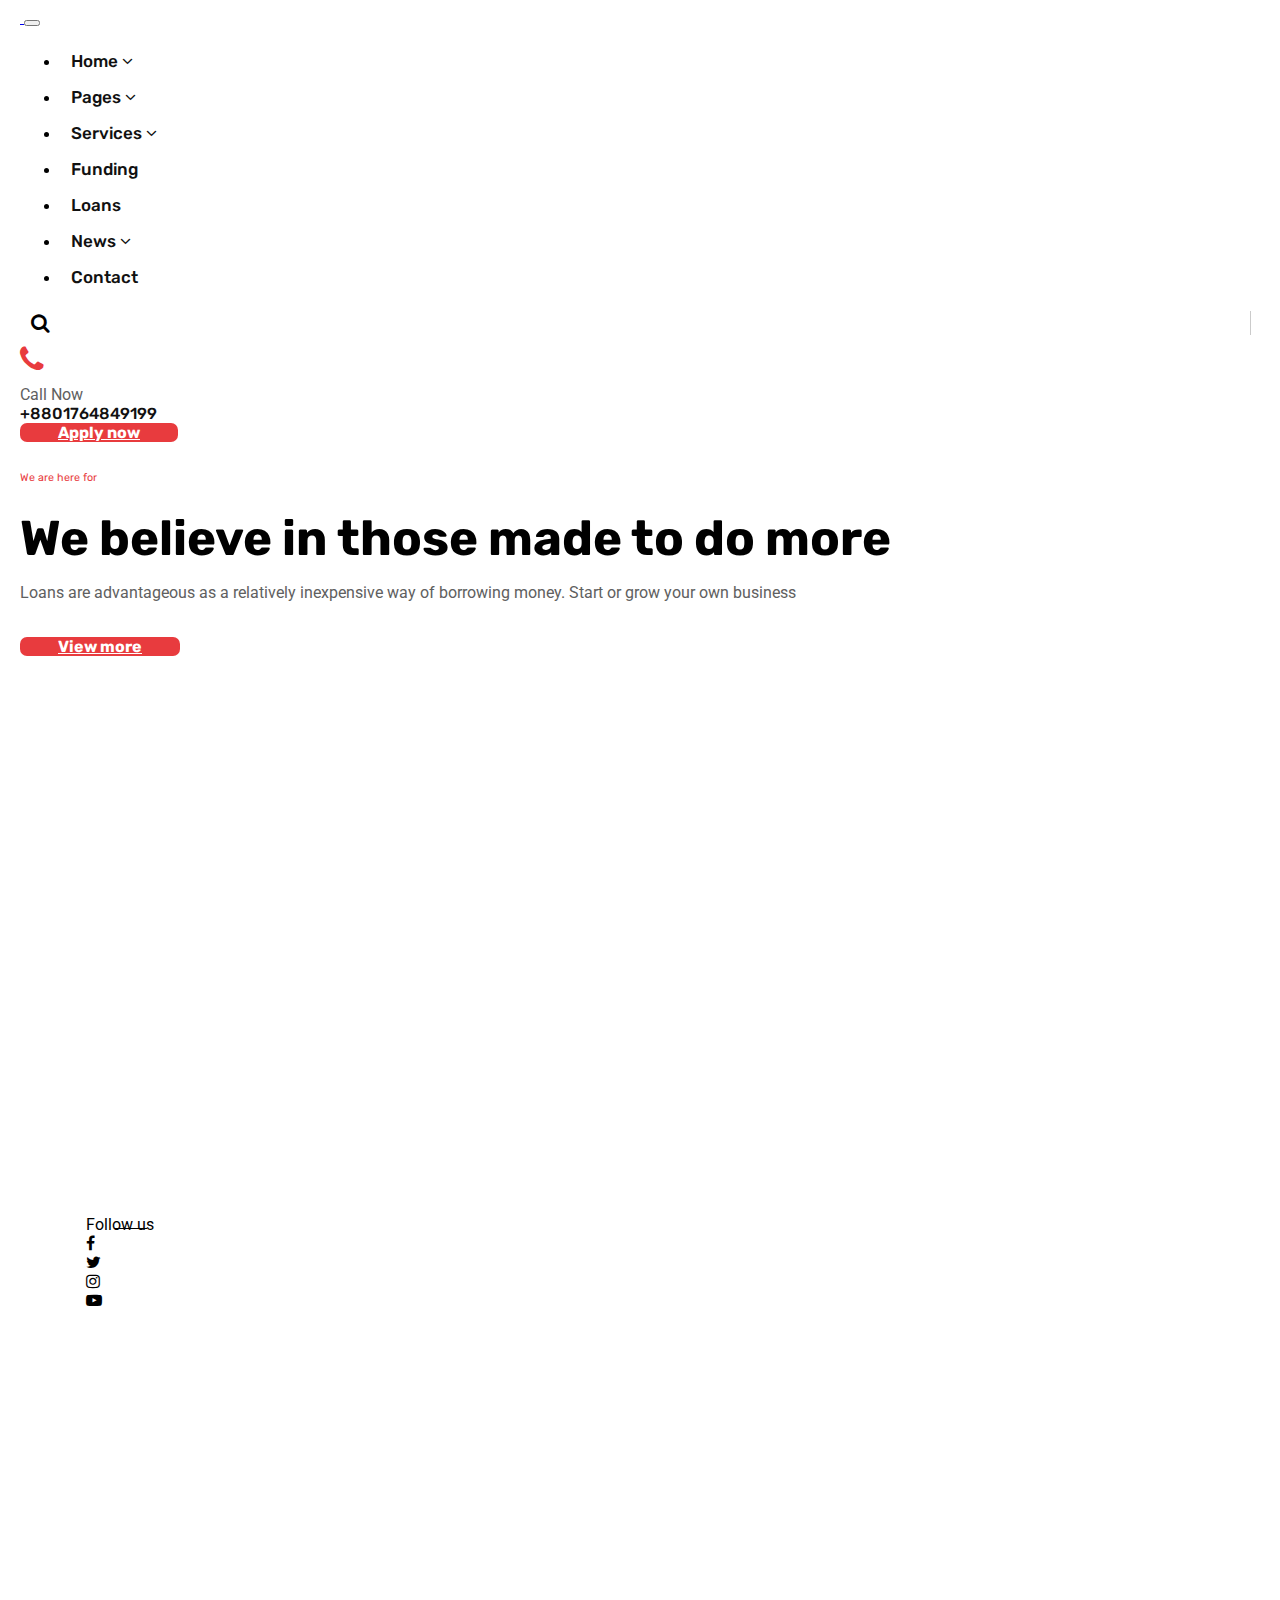
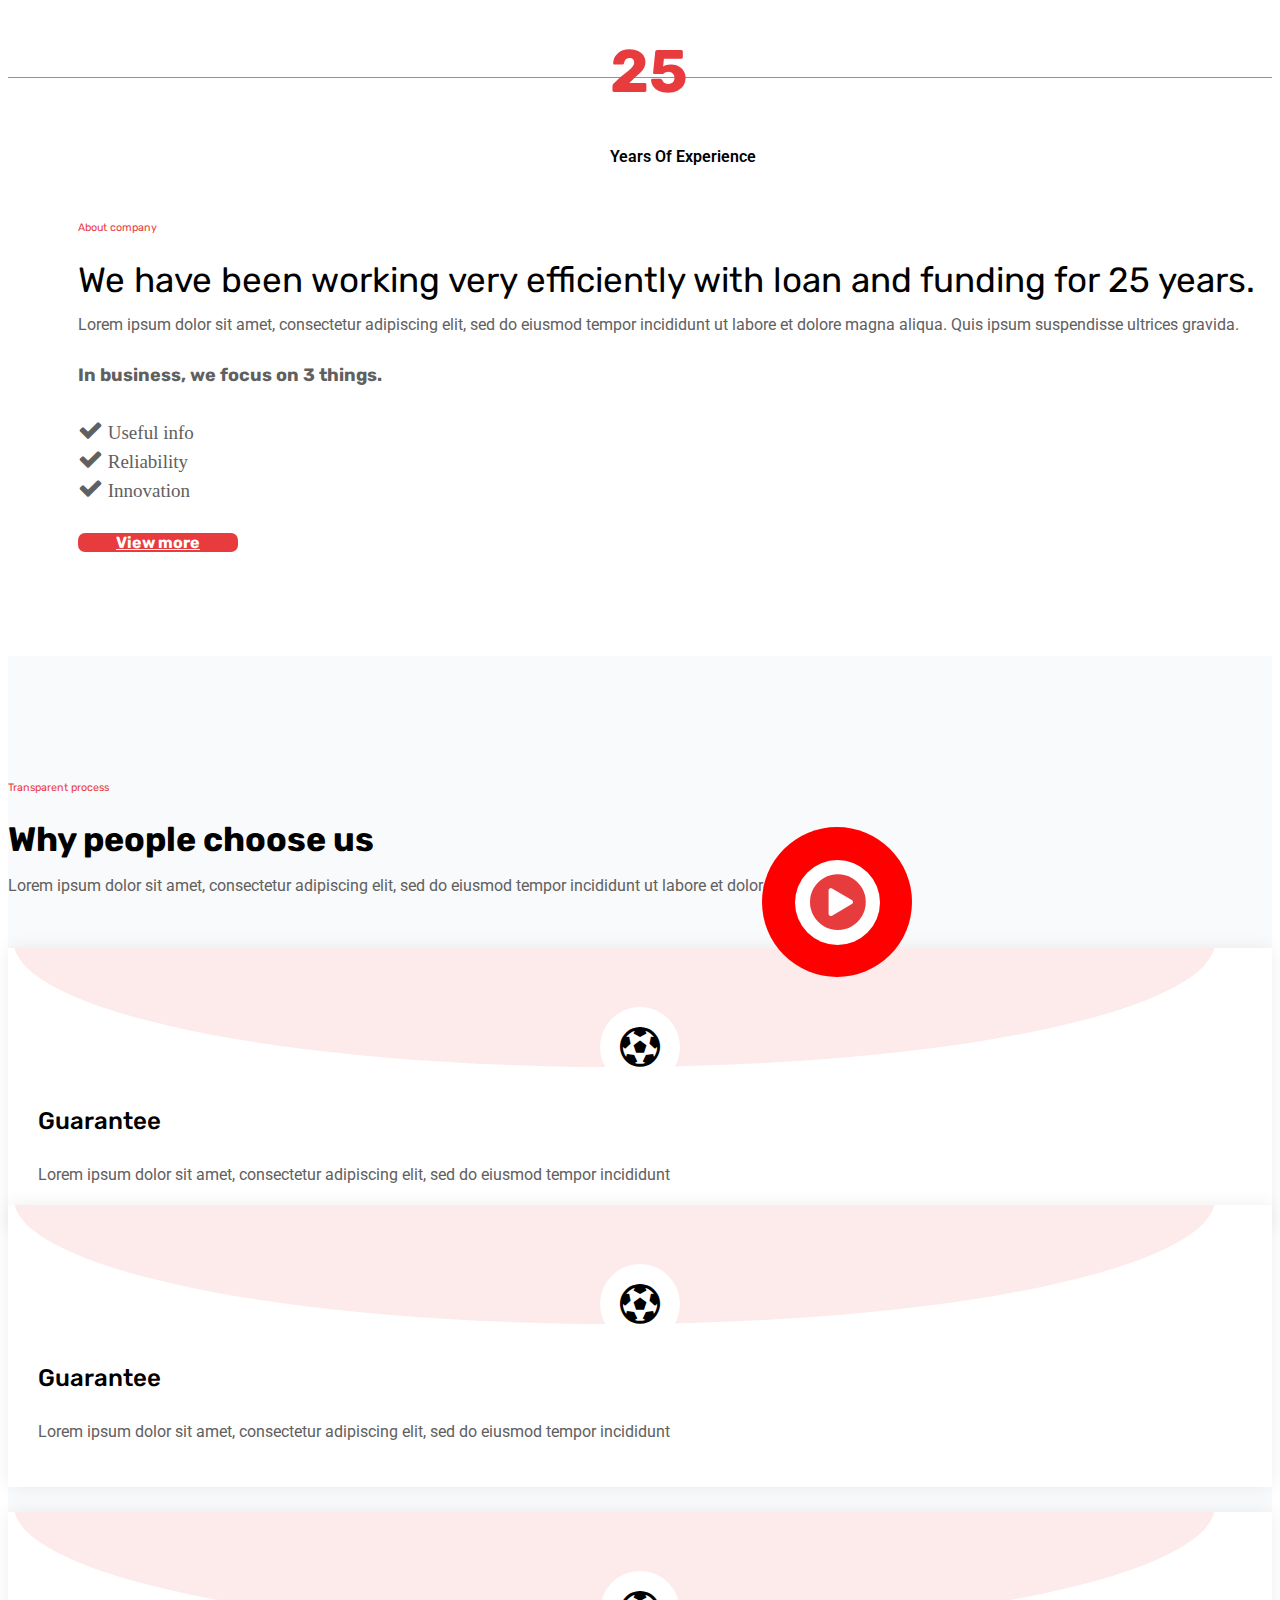
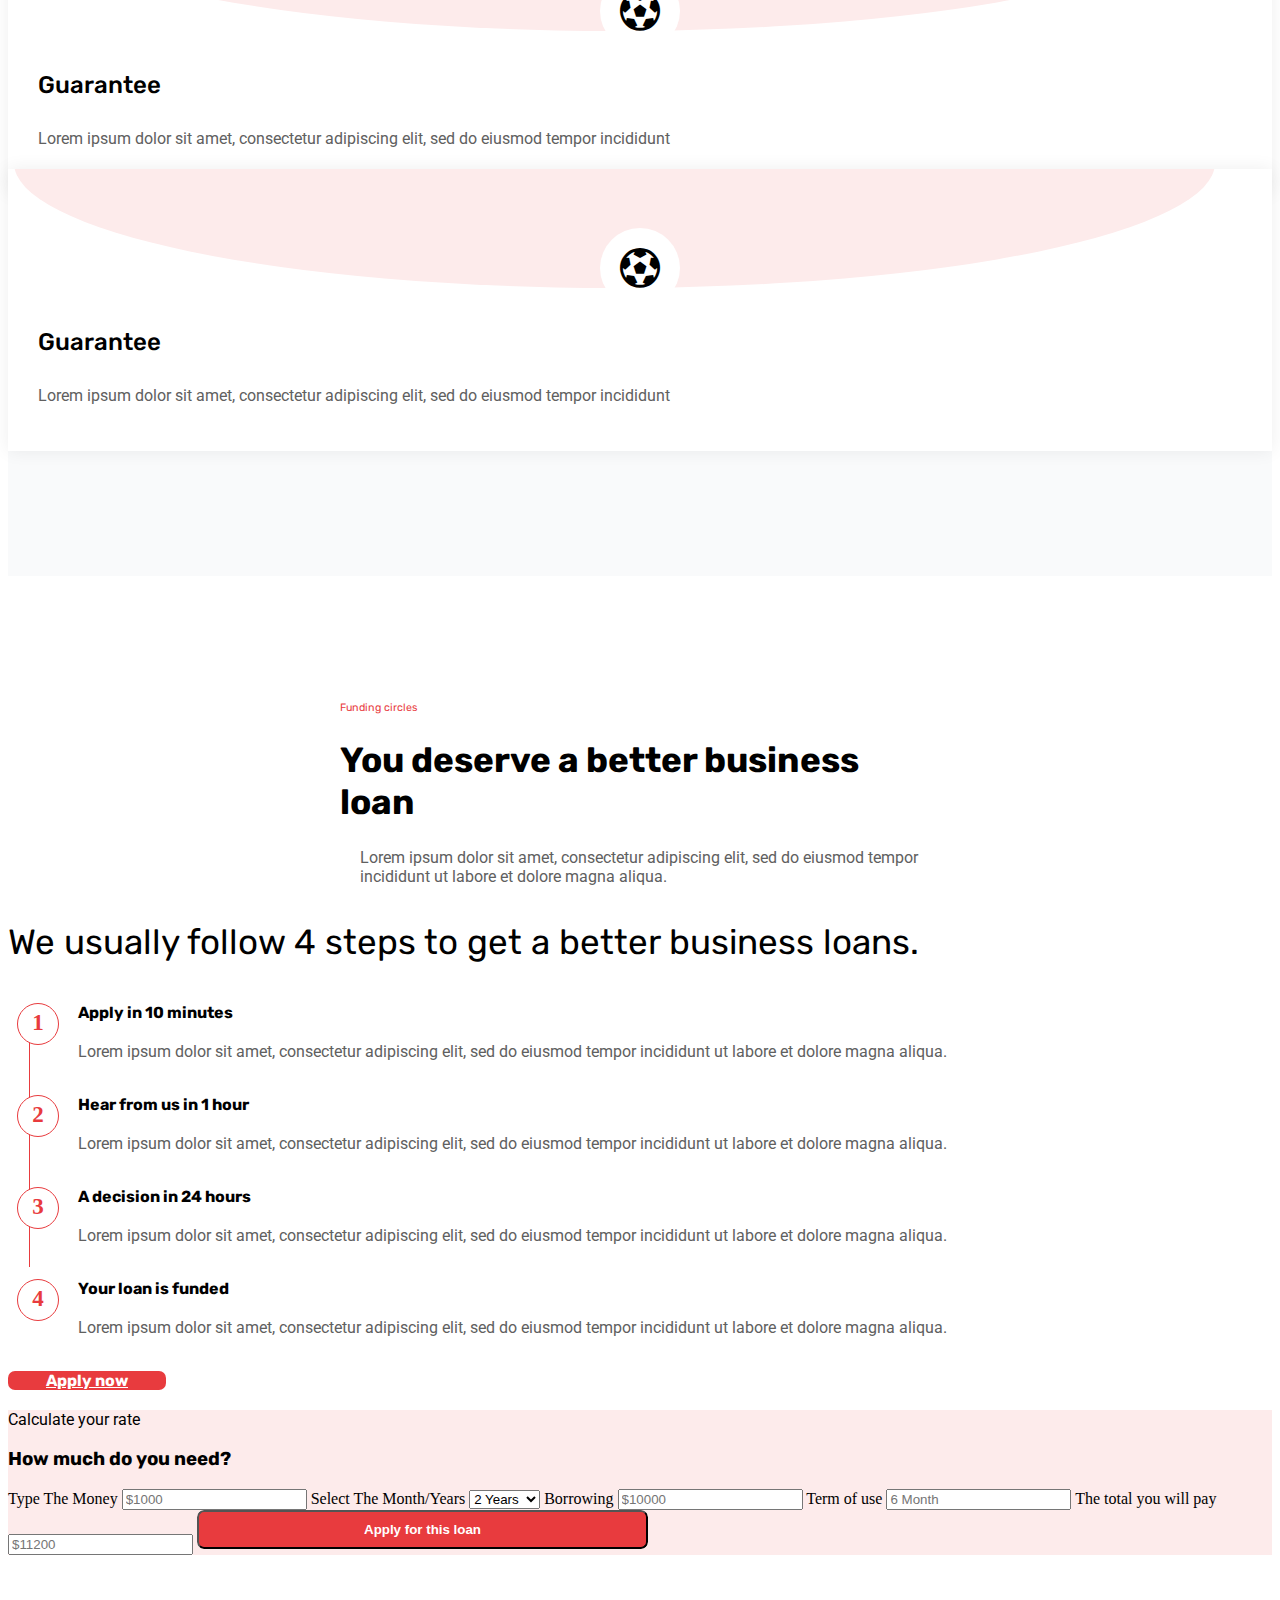
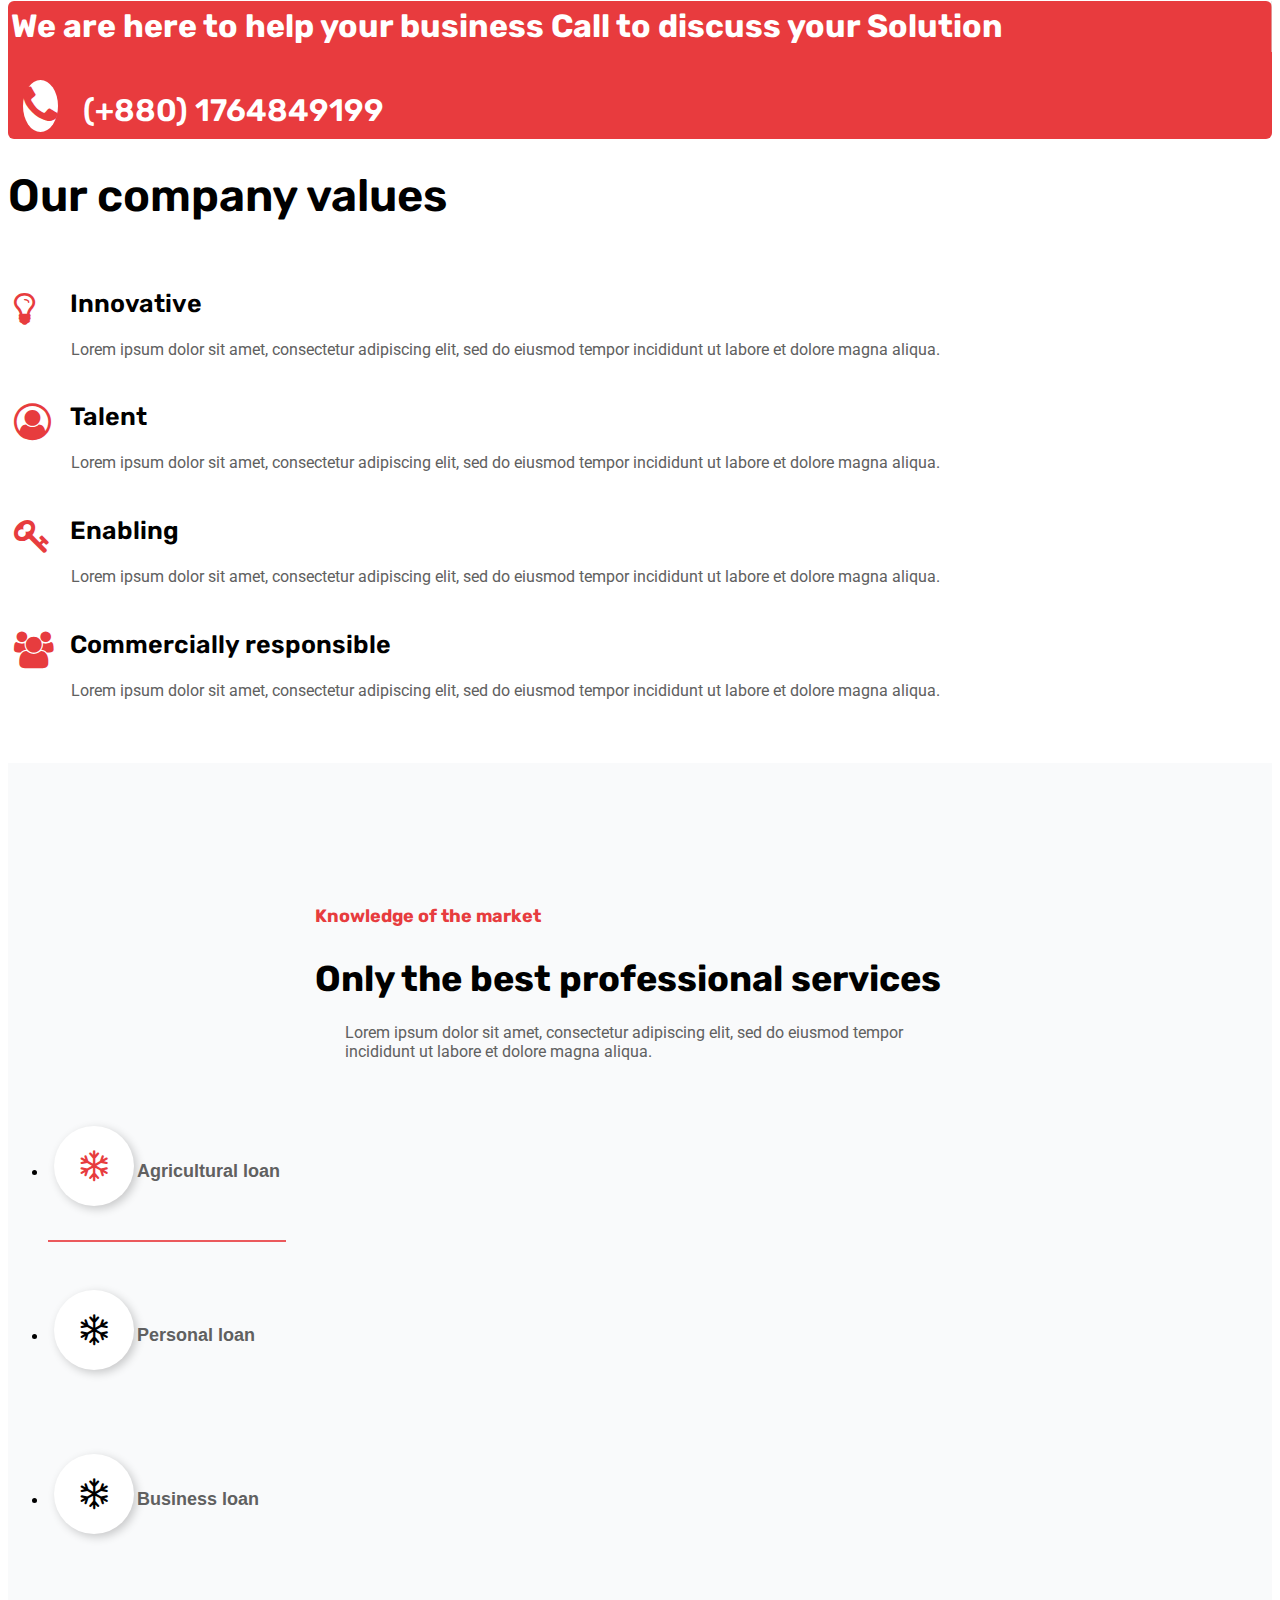
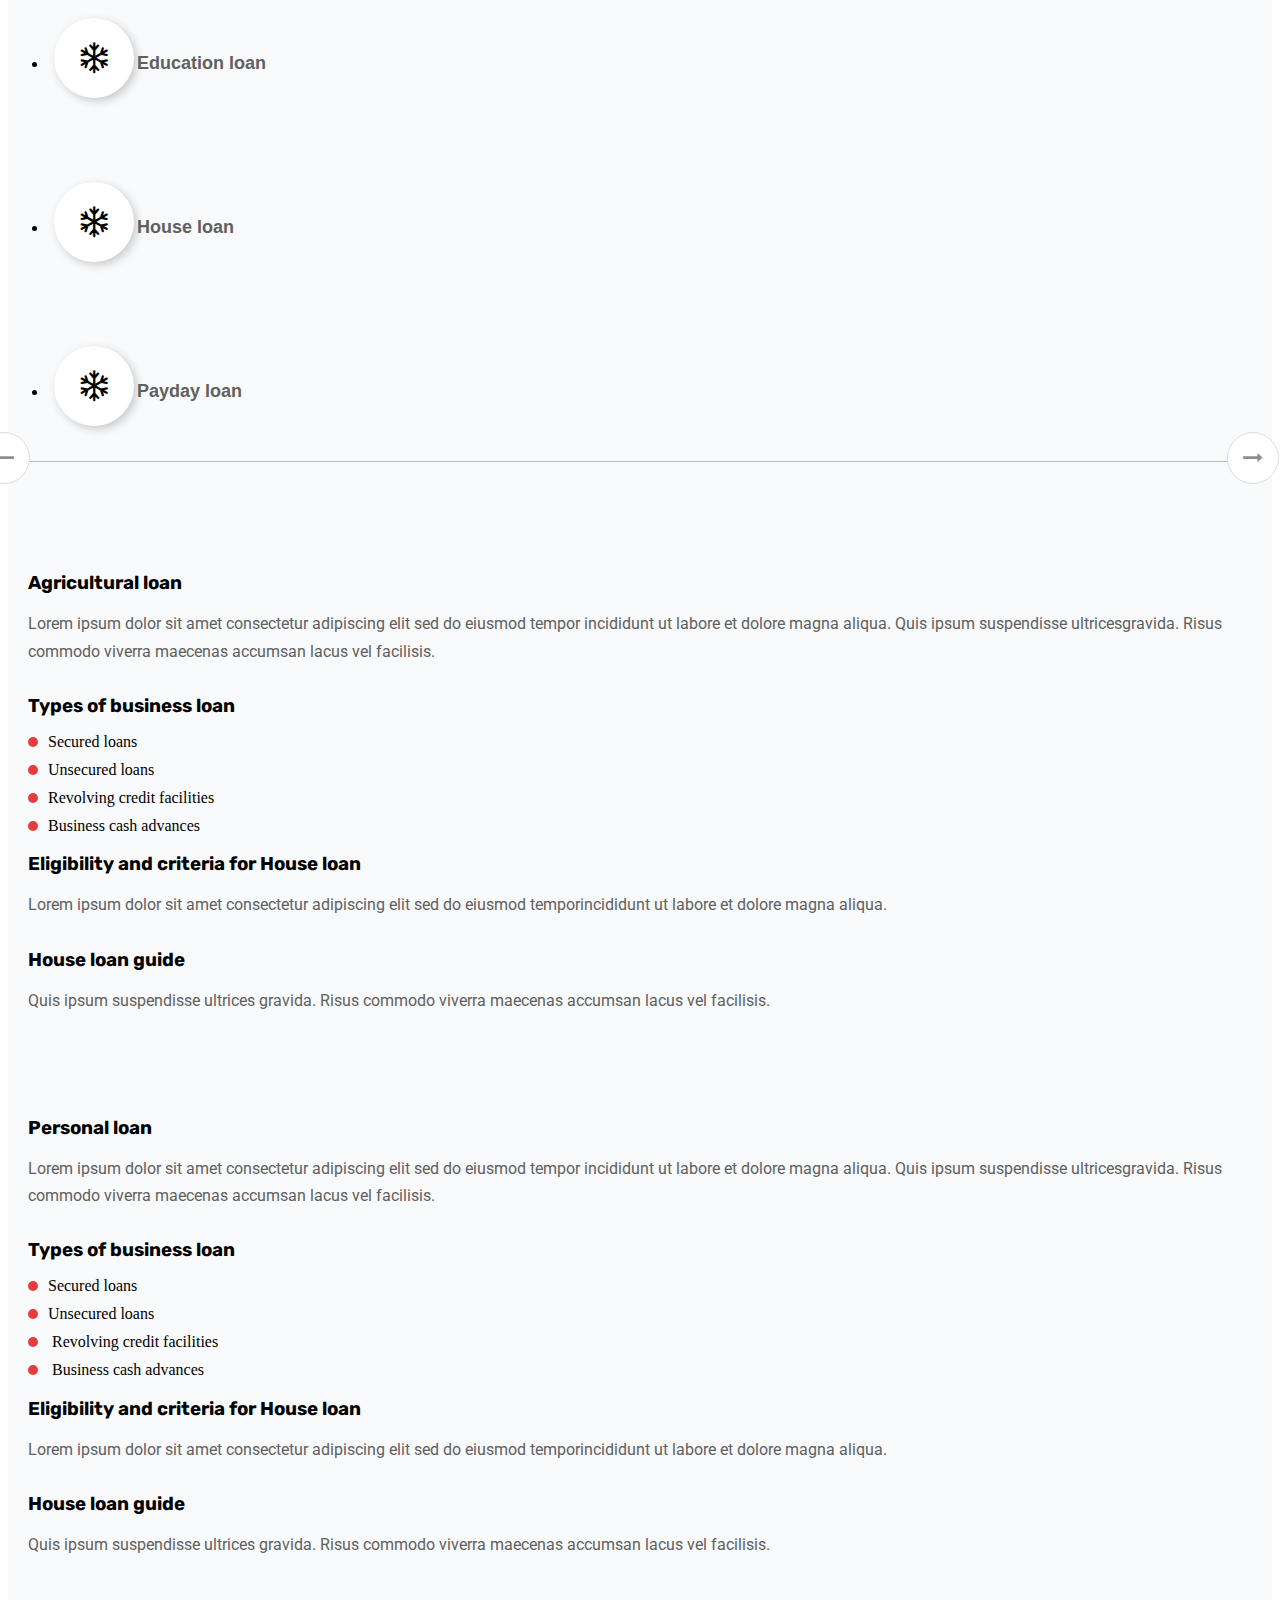
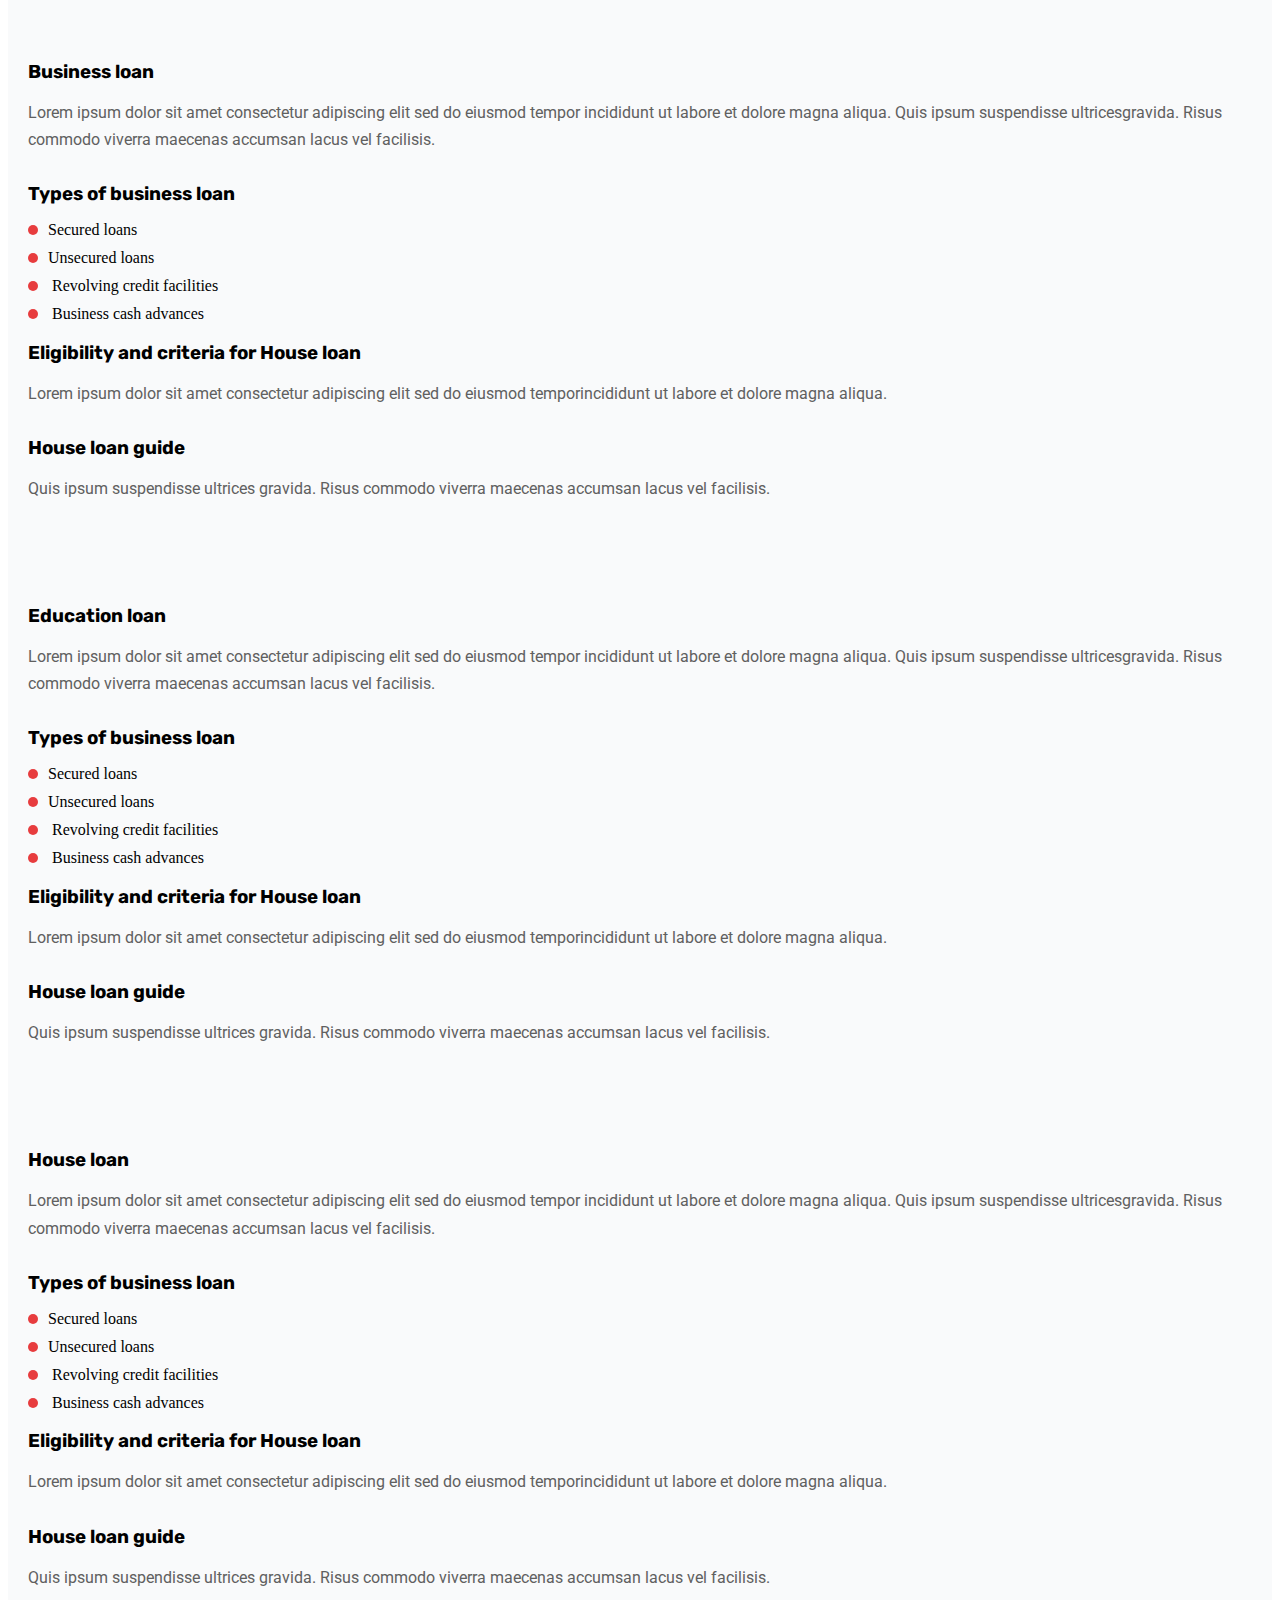
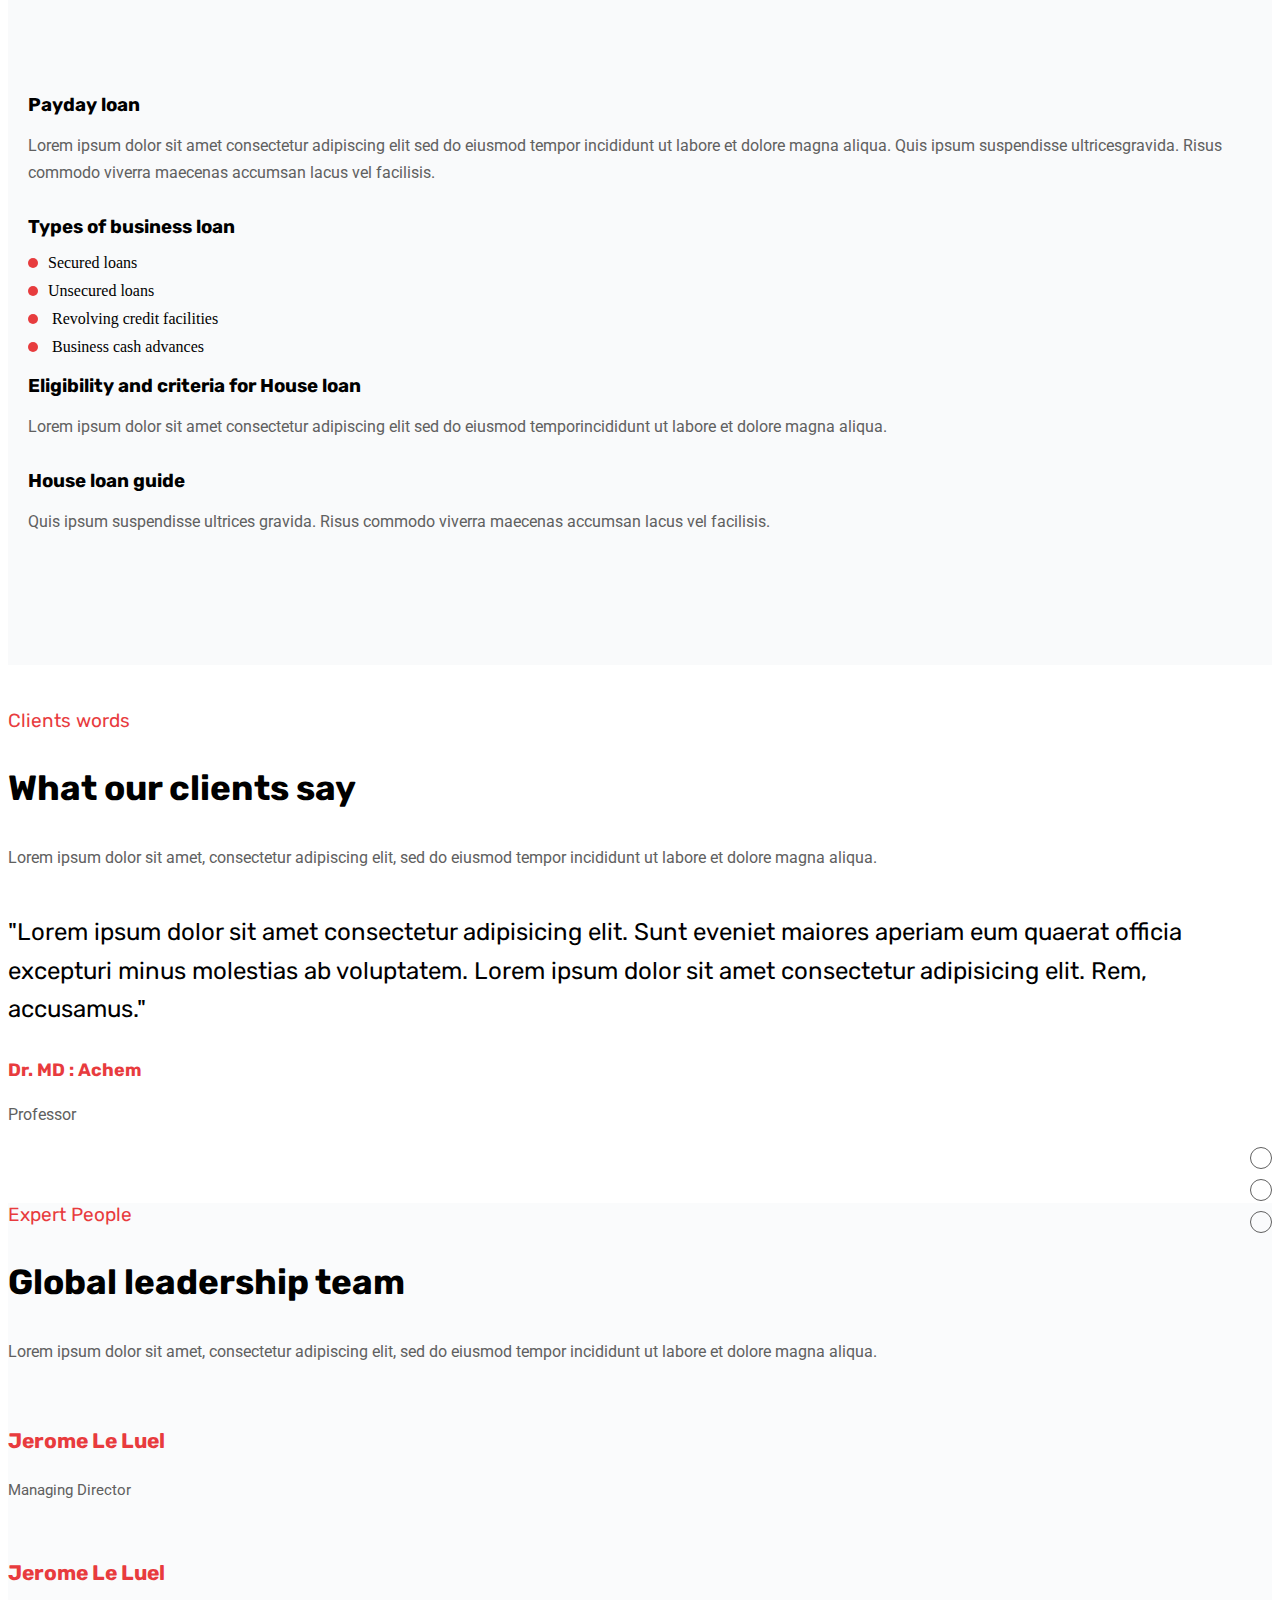
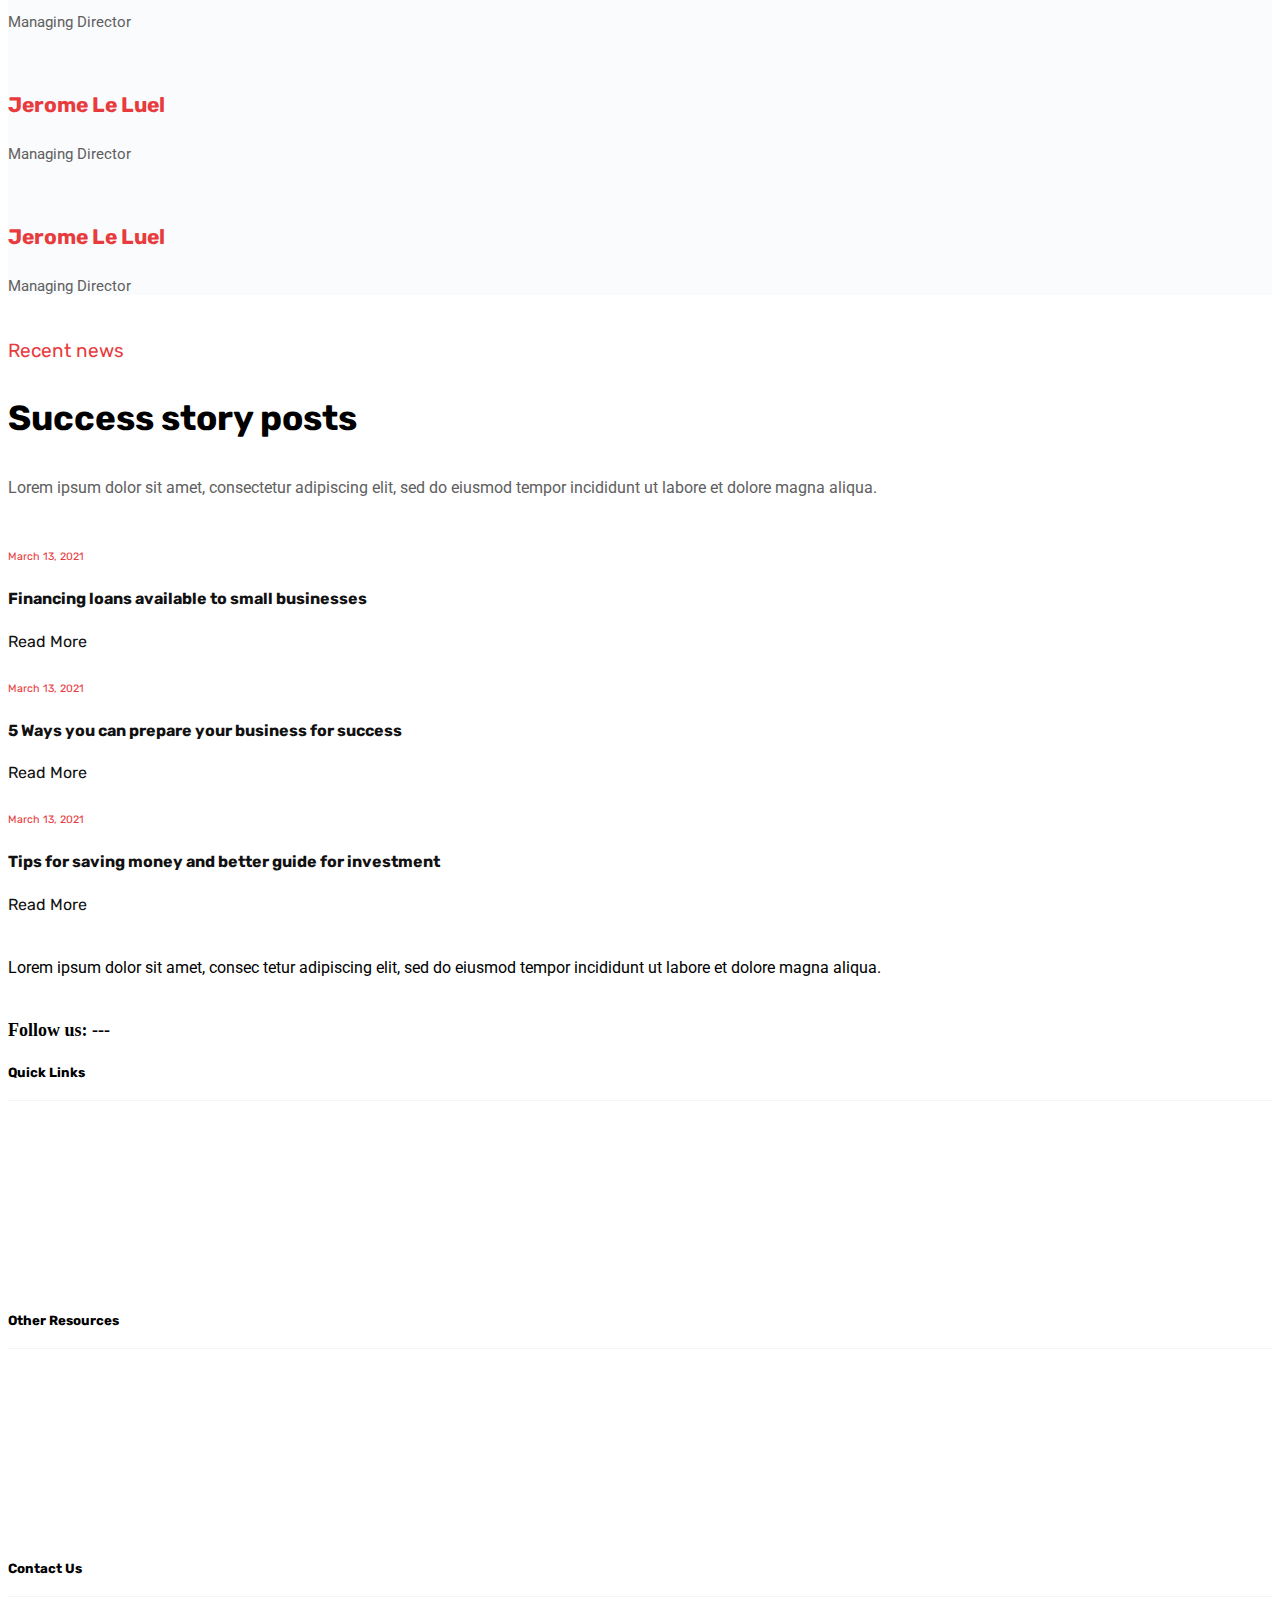
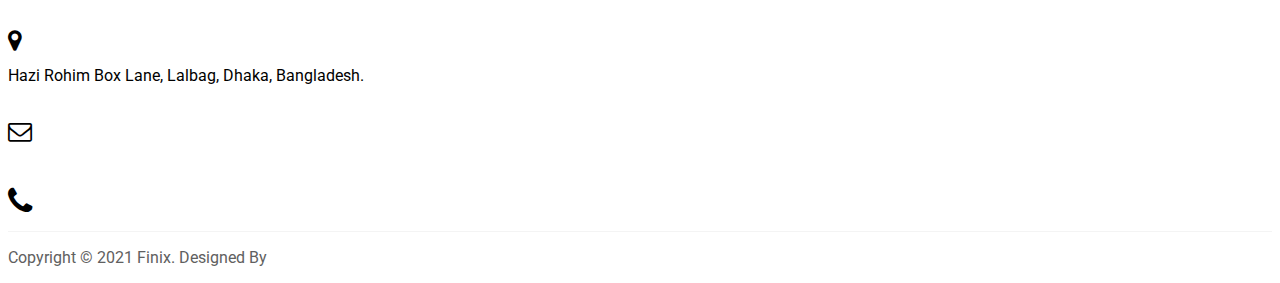
==== commit b8b7f665: "Update index.html" ====
--- a/index.html
+++ b/index.html
@@ -78,7 +78,7 @@
                       </div>
                   </div>
                   <div class="button">
-                      <a class="btn btn-css" href="#">Apply now</a>
+                      <a class="btn btn-css" href="apply-now.html">Apply now</a>
                   </div>
               </div>
           </div>
@@ -249,7 +249,7 @@
                               </li>
                           </ul>
                           <div class="button">
-                            <a class="btn btn-css" href="#">Apply now</a>
+                            <a class="btn btn-css" href="apply-now.html">Apply now</a>
                           </div>
                       </div>
                   </div>
@@ -257,7 +257,7 @@
                       <div class="pricing-form p-5">
                         <p class="text-center"> Calculate your rate </p>
                         <h3 class="text-center">How much do you need?</h3>
-                        <form action="#">
+                        <form action="order.html">
                             <label class="mb-2" for="paricing1">Type The Money</label>
                             <input class="form-control form-control-lg mb-4" placeholder="$1000" type="text" name="" id="paricing1">
                             <label class="mb-2" for="paricing2">Select The Month/Years</label>
--- a/style.css
+++ b/style.css
@@ -6,6 +6,7 @@
 img {
     max-width: 100%;
 }
+
 
 h1,
 h2,
@@ -20,6 +21,10 @@
 body .container-fluid {
     max-width: 1240px;
     margin: auto;
+}
+
+body {
+    overflow-x: hidden;
 }
 
 /* main menu css */
@@ -137,7 +142,7 @@
     border-radius: 46%;
     background-color: #111;
     top: -14%;
-    left: 5%;
+    left: 10%;
     transition: 0.6s;
     z-index: -1;
 }
@@ -372,7 +377,7 @@
     padding: 59px 30px 30px 30px;
     position: relative;
     overflow: hidden;
-    box-shadow: 0px 0px 10px rgba(0, 0, 0, 0.178);
+    box-shadow: 0px 0px 17px rgba(0, 0, 0, 0.07);
     z-index: 1;
     transition: .5s;
 }
@@ -398,7 +403,7 @@
     content: "";
     background-color: #fdebeb;
     height: 250px;
-    width: 250px;
+    width: 95%;
     border-radius: 50%;
     position: absolute;
     left: 6px;
@@ -551,7 +556,7 @@
 
 .pnone-number-text h1 {
     font-size: 32px;
-    padding: 10px;
+    padding: 3px;
     line-height: 45px;
     color: white;
 }
@@ -869,13 +874,13 @@
 
 .review-img-button-btn::after {
     content: "";
-    height: 70%;
-    width: 70%;
+    height: 79%;
+    width: 79%;
     background-color: #e83b3e;
     border-radius: 50%;
     position: absolute;
-    top: 15%;
-    left: 17%;
+    top: 13%;
+    left: 16%;
     transform: scale(0);
     transition: .5s;
 }
@@ -1047,7 +1052,8 @@
     font-size: 19px;
     transition: .5s;
 }
-.footer-menu-about ul li a:hover{
+
+.footer-menu-about ul li a:hover {
     color: tomato;
 }
 
@@ -1130,10 +1136,12 @@
     text-decoration: none;
     color: #fff;
 }
-.footer-menu-contact a{
-    transition: .5s;
-}
-.footer-menu-contact a:hover{
+
+.footer-menu-contact a {
+    transition: .5s;
+}
+
+.footer-menu-contact a:hover {
     color: tomato;
 }
 
@@ -1154,3 +1162,490 @@
 .footer-bottom p a:hover {
     color: tomato;
 }
+
+
+
+/* Page page */
+/* breadcrumb Section */
+.breadcrumb-section {
+    background-image: url(https://templates.envytheme.com/finix/default/assets/img/page-title/bg.jpg);
+    padding: 150px 0;
+    background-size: cover;
+    background-position: center -73px;
+    background-repeat: no-repeat;
+    background-blend-mode: overlay;
+    background-color: rgba(255, 255, 255, 0.719);
+}
+
+.our-breadcrumb {}
+
+.our-breadcrumb ol {
+    background: none;
+}
+
+.our-breadcrumb ol li {
+    font-weight: 600;
+}
+
+.our-breadcrumb ol li a {
+    text-decoration: none;
+    font-weight: 600;
+    color: #e83b3e !important;
+    font-size: 17px;
+}
+
+/* Page About Section */
+.page-about-section {
+    background-color: #f9fafb;
+    padding: 100px 0;
+}
+
+.about-items-img.page-about {
+    position: relative;
+}
+
+.about-items-img.page-about img {}
+
+.about-items-img.page-about img:nth-child(1) {
+    position: absolute;
+    top: 11px;
+    left: -66px;
+    width: 460px;
+    max-width: inherit;
+}
+
+.about-items-img.page-about img:nth-child(2) {
+    position: absolute;
+    bottom: 44px;
+    left: 139px;
+    width: 473px;
+}
+
+.page-about-content {
+    position: absolute;
+    bottom: -1px;
+    right: -11px;
+    background-color: white;
+    box-shadow: 5px 5px 10px #0000001c;
+}
+
+.page-about-text {
+    position: relative;
+    padding: 23px 45px;
+}
+
+.page-about-text::before {
+    content: "";
+    height: 100%;
+    width: 3px;
+    background-color: #e83b3e;
+    position: absolute;
+    top: 0;
+    left: 0;
+}
+
+.page-about-content h1 {
+    font-size: 75px;
+    margin-right: 20px;
+    font-weight: 200;
+}
+
+.page-about-content p {
+    font-size: 30px;
+}
+
+.page-about-coontent {
+    width: 600px;
+}
+
+/* page-about-admin-section */
+.center-items-content {
+    width: 600px;
+    margin: auto;
+}
+
+.center-items-content h6 {}
+
+.center-items-content h1 {}
+
+.center-items-content p {
+    line-height: 1.9em;
+}
+
+.page-about-admin {
+    position: relative;
+    background-color: white;
+    box-shadow: 10px 10px 20px #e83b3e14;
+    padding: 35px 46px;
+}
+
+.page-about-admin-section {
+    padding: 100px 0;
+}
+
+.page-about-admin .page-our-admin {}
+
+.page-about-admin .page-our-admin img {
+    width: 65px;
+    margin-right: 18px;
+}
+
+.page-about-admin .page-our-admin .name {
+    position: relative;
+    top: 10px;
+}
+
+.page-about-admin .page-our-admin .name h6 {
+    color: #e83b3e;
+    margin-bottom: 5px !important;
+}
+
+.page-about-admin .page-our-admin .name p {
+    font-size: 15px;
+    color: #212529;
+    margin-top: 0 !important;
+}
+
+.page-about-admin p {
+    line-height: 1.8em;
+    margin-top: 20px !important;
+    color: #606060;
+    margin-bottom: 0 !important;
+}
+
+.page-about-admin span {
+    position: absolute;
+    top: 1px;
+    right: 24px;
+    font-size: 95px;
+    opacity: .1;
+    color: #e83b3e;
+}
+
+/* slick slider start */
+.page-about-carousel {
+    background-color: #fafbfc;
+    padding: 80px 0;
+}
+
+.slick-slide {
+    margin: 0px 30px;
+}
+
+.slick-slide img {
+    width: 100%;
+}
+
+.slick-slider {
+    position: relative;
+    display: block;
+    box-sizing: border-box;
+    -webkit-user-select: none;
+    -moz-user-select: none;
+    -ms-user-select: none;
+    user-select: none;
+    -webkit-touch-callout: none;
+    -khtml-user-select: none;
+    -ms-touch-action: pan-y;
+    touch-action: pan-y;
+    -webkit-tap-highlight-color: transparent;
+}
+
+.slick-list {
+    position: relative;
+    display: block;
+    overflow: hidden;
+    margin: 0;
+    padding: 0;
+}
+
+.slick-list:focus {
+    outline: none;
+}
+
+.slick-list.dragging {
+    cursor: pointer;
+    cursor: hand;
+}
+
+.slick-slider .slick-track,
+.slick-slider .slick-list {
+    -webkit-transform: translate3d(0, 0, 0);
+    -moz-transform: translate3d(0, 0, 0);
+    -ms-transform: translate3d(0, 0, 0);
+    -o-transform: translate3d(0, 0, 0);
+    transform: translate3d(0, 0, 0);
+}
+
+.slick-track {
+    position: relative;
+    top: 0;
+    left: 0;
+    display: block;
+}
+
+.slick-track:before,
+.slick-track:after {
+    display: table;
+    content: "";
+}
+
+.slick-track:after {
+    clear: both;
+}
+
+.slick-loading .slick-track {
+    visibility: hidden;
+}
+
+.slick-slide {
+    display: none;
+    float: left;
+    height: 100%;
+    min-height: 1px;
+}
+
+[dir="rtl"] .slick-slide {
+    float: right;
+}
+
+.slick-slide img {
+    display: block;
+}
+
+.slick-slide.slick-loading img {
+    display: none;
+}
+
+.slick-slide.dragging img {
+    pointer-events: none;
+}
+
+.slick-initialized .slick-slide {
+    display: block;
+}
+
+.slick-loading .slick-slide {
+    visibility: hidden;
+}
+
+.slick-vertical .slick-slide {
+    display: block;
+    height: auto;
+    border: 1px solid transparent;
+}
+
+.slick-arrow.slick-hidden {
+    display: none;
+}
+
+/* Slick Slider End */
+
+/* page-testimonial-section */
+.page-testimonial-section {
+    padding: 100px 0 200px 0;
+}
+
+.about-page-footer {
+    position: relative;
+    padding-top: 130px;
+}
+
+.page-pnone-number-section {
+    position: absolute;
+    top: -138px;
+    left: 8%;
+}
+
+/* Page Service section */
+.page-service-item.choose-items {
+    padding-top: 36px;
+}
+
+.page-service-item.choose-items::after {
+    content: "";
+
+    height: 253px;
+    width: 93%;
+    left: 12px;
+}
+
+.page-service-item.choose-items span {
+    height: 100px;
+    width: 100px;
+    box-shadow: 1px 8px 10px #0000000f;
+}
+
+.page-service-item.choose-items span i {
+    font-size: 60px;
+}
+
+.page-service-item.choose-items h2 {}
+
+.page-service-item.choose-items p {
+    line-height: 2em;
+}
+
+.page-service-item.choose-items a {
+    color: #e83b3e;
+    font-weight: 500;
+    text-decoration: none;
+    margin-top: 19px;
+    display: inline-block;
+    transition: .5s;
+}
+
+.page-service-item.choose-items a:hover {
+    letter-spacing: 1px;
+}
+
+/* Funding- Page */
+
+/* page-about-funding-section */
+.funding-proses-section {
+    padding: 100px 0;
+}
+
+.main-heading-text.page-about-content-text h1 {
+    font-size: 32px;
+    font-weight: 400;
+}
+
+
+.main-heading-text.page-about-content-text h5 {
+    margin-top: -10px;
+}
+
+.main-heading-text.page-about-content-text ul {
+    list-style: none;
+    padding-left: 0;
+    margin-top: 20px;
+}
+
+
+.main-heading-text.page-about-content-text ul li span {
+    color: #e83b3e;
+    font-family: rubik, sans-serif;
+}
+
+.funding-proses span {
+    display: inline-block;
+    height: 100px;
+    width: 100px;
+    border-radius: 50%;
+    box-shadow: 0px 0px 43px #0000001F;
+    line-height: 100px;
+    font-size: 45px;
+    color: #e83b3e;
+    margin-bottom: 25px;
+}
+
+
+.funding-proses h3 {
+    font-weight: 500;
+    font-size: 25px;
+}
+
+.funding-proses-items {
+    position: relative;
+}
+
+.before-img img {
+    position: absolute;
+    top: 64px;
+    left: -169px;
+}
+
+.aftar-img img {
+    position: absolute;
+    top: 14px;
+    left: 164px;
+}
+
+.funding-apply-section {
+    background-color: #f9fafb;
+    padding: 100px 0;
+}
+
+.apply-form {
+    width: 850px;
+    margin: auto;
+}
+
+.apply-form input {
+    padding: 15px 18px;
+    margin-top: 5px;
+    border-radius: 0 !important;
+    background-color: transparent !important;
+    box-shadow: inherit !important;
+}
+
+.funding-checkbox {
+    display: flex;
+}
+
+input[type="checkbox"] {
+    appearance: none;
+    height: 20px;
+    width: 20px;
+    border: 2px solid red;
+    border-radius: 3px !important;
+    padding: 0;
+    display: flex;
+    justify-content: center;
+    align-items: center;
+    cursor: pointer;
+    margin-right: 10px;
+    outline: none;
+    position: relative;
+    transition: .5s;
+}
+
+input[type="checkbox"]:checked {
+    background-color: red !important;
+    color: white !important;
+}
+
+input[type="checkbox"]::after {
+    content: "\f00c";
+    font-family: "FontAwesome";
+    font-weight: 900;
+    visibility: hidden;
+    opacity: 0;
+    transition: .5s;
+}
+
+input[type="checkbox"]:checked::after {
+    visibility: visible !important;
+    opacity: 1 !important;
+}
+
+input[type="checkbox"]::before {
+    content: "";
+    height: 50px;
+    width: 50px;
+    background-color: black;
+    border-radius: 50%;
+    display: block;
+    position: absolute;
+    transform: scale(0);
+    transition: .5s;
+    opacity: 1;
+}
+
+input[type="checkbox"]:checked::before {
+    transform: scale(1);
+    opacity: 0;
+}
+
+.funding-checkbox label {
+    position: relative;
+    top: 2px;
+    cursor: pointer;
+}
+
+.funding-checkbox label a {
+    display: inline-block;
+    text-decoration: none;
+    color: red;
+}
